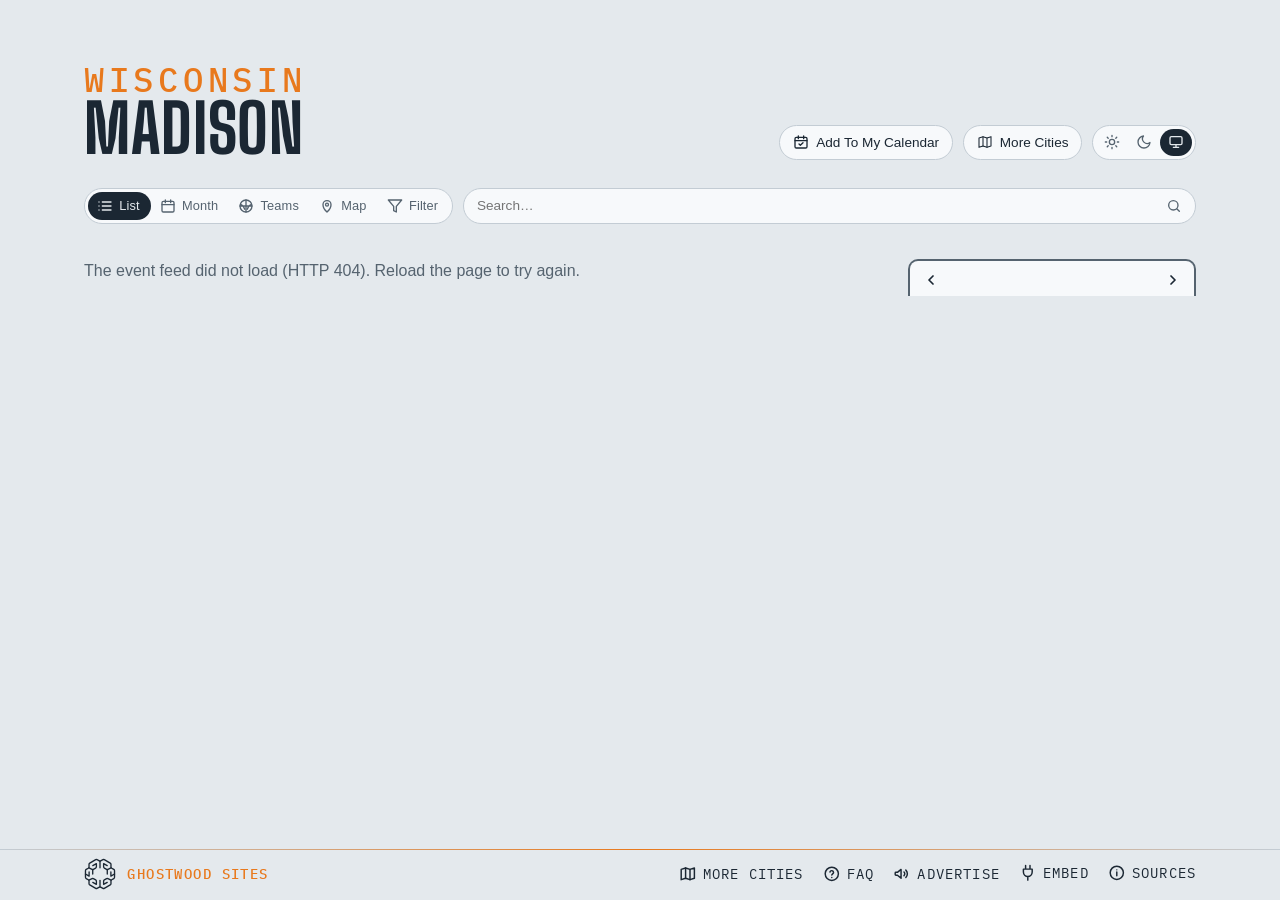
==== site/index.html @ 5ae44efc "Refresh wording: "once a day" on Sources, the calendar note and Advertise The sites rebuild once a d" ====
<!DOCTYPE html>
<html lang="en">
<head>
<meta charset="utf-8">
<meta name="viewport" content="width=device-width, initial-scale=1, viewport-fit=cover">
<!-- browser chrome matches the page; app.js repoints both when a theme is
     chosen by hand -->
<meta name="theme-color" media="(prefers-color-scheme: light)" content="#edf1f4" data-light="#edf1f4">
<meta name="theme-color" media="(prefers-color-scheme: dark)" content="#141a20" data-dark="#141a20">
<link rel="manifest" href="manifest.webmanifest">
<link rel="apple-touch-icon" href="apple-touch-icon.png">
<meta name="apple-mobile-web-app-title" content="Madison Events">
<meta name="mobile-web-app-capable" content="yes">
<script>
  // Before the first paint: the theme (light, dark, or system — nothing set,
  // prefers-color-scheme decides); app.js applyTheme keeps the pill in sync.
  try {
    var t = localStorage.getItem('lqa-theme');
    if (t === 'light' || t === 'dark') document.documentElement.dataset.theme = t;
  } catch (e) { /* no storage — system it is */ }
</script>
<!-- Google tag (gtag.js) — the here.events GA4 property, one stream for the map and every city; reports split by hostname -->
<script async src="https://www.googletagmanager.com/gtag/js?id=G-BTQFXS68HN"></script>
<script>
  window.dataLayer = window.dataLayer || [];
  function gtag(){dataLayer.push(arguments);}
  gtag('js', new Date());
  gtag('config', 'G-BTQFXS68HN');
</script>
<title>Madison Events — Camp Randall, the Kohl Center, the Overture &amp; the music rooms</title>
<meta name="description" content="What's on in Madison — Camp Randall, the Kohl Center, the Overture Center, the Sylvee and the music rooms, with the Badgers', Forward Madison's and the Milwaukee clubs' seasons. Calendar, iCal feed, and embeddable widget.">
<!-- the site's own address and what a shared link shows: name, line, and the share card (share.png, 1200×630, scripts/share-card.mjs) -->
<link rel="canonical" href="https://madison.here.events/">
<meta property="og:type" content="website">
<meta property="og:site_name" content="Madison Events">
<meta property="og:title" content="Madison Events">
<meta property="og:description" content="What's on in Madison — Camp Randall, the Kohl Center, the Overture Center, the Sylvee and the music rooms, with the home teams' seasons.">
<meta property="og:url" content="https://madison.here.events/">
<meta property="og:image" content="https://madison.here.events/share.png">
<meta property="og:image:width" content="1200">
<meta property="og:image:height" content="630">
<meta name="twitter:card" content="summary_large_image">
<link rel="icon" href="favicon.svg" type="image/svg+xml">
<link rel="preconnect" href="https://fonts.googleapis.com">
<link rel="preconnect" href="https://fonts.gstatic.com" crossorigin>
<link href="https://fonts.googleapis.com/css2?family=Big+Shoulders:opsz,wght@10..72,500;10..72,700&family=IBM+Plex+Mono:wght@400;500&display=swap" rel="stylesheet">
<link rel="stylesheet" href="styles.css?v=__V__">
<link rel="alternate" type="text/calendar" href="events.ics" title="Madison Events">
</head>
<body>

<!-- the Ghostwood Labs mark, drawn once; the masthead and the footer <use> it -->
<svg width="0" height="0" style="position:absolute" aria-hidden="true">
  <symbol id="gw-mark" viewBox="0 0 576 576">
    <g fill="none" stroke="currentColor" stroke-width="24" stroke-linecap="round" stroke-linejoin="round">
      <path d="M300.19 51.03A26 26 0 0 1 275.81 51.03L235.63 29.71A26 26 0 0 0 210.57 30.08L103.63 91.02A26 26 0 0 0 90.5 113.61L90.5 161.4A26 26 0 0 1 77.38 183.98L39.62 205.52A26 26 0 0 0 26.5 228.1L26.5 347.9A26 26 0 0 0 39.62 370.48L77.38 392.02A26 26 0 0 1 90.5 414.6L90.5 462.39A26 26 0 0 0 103.63 484.98L210.57 545.92A26 26 0 0 0 235.63 546.29L275.81 524.97A26 26 0 0 1 300.19 524.97L340.37 546.29A26 26 0 0 0 365.43 545.92L472.37 484.98A26 26 0 0 0 485.5 462.39L485.5 414.6A26 26 0 0 1 498.62 392.02L536.38 370.48A26 26 0 0 0 549.5 347.9L549.5 228.1A26 26 0 0 0 536.38 205.52L498.62 183.98A26 26 0 0 1 485.5 161.4L485.5 113.61A26 26 0 0 0 472.37 91.02L365.43 30.08A26 26 0 0 0 340.37 29.71L300.19 51.03Z"/>
      <path d="M288 57.5L288 177.5"/>
      <path d="M288 518.5L288 403.5"/>
      <path d="M90.5 176.5L144.63 204.58A26 26 0 0 0 169.19 204.26L209.58 181.92A26 26 0 0 0 223 159.17L223 101.5L158.5 137.5"/>
      <path d="M485.5 176.5L431.37 204.58A26 26 0 0 1 406.81 204.26L366.42 181.92A26 26 0 0 1 353 159.17L353 101.5L417.5 137.5"/>
      <path d="M157 211L157 287.5"/>
      <path d="M419 211L419 287.5"/>
      <path d="M90.5 399.5L144.63 371.42A26 26 0 0 1 169.19 371.74L209.58 394.08A26 26 0 0 1 223 416.83L223 474.5L158.5 438.5"/>
      <path d="M485.5 399.5L431.37 371.42A26 26 0 0 0 406.81 371.74L366.42 394.08A26 26 0 0 0 353 416.83L353 474.5L417.5 438.5"/>
      <path d="M26.5 288L92 325.5L92 250.5"/>
      <path d="M549.5 288L484 325.5L484 250.5"/>
    </g>
  </symbol>
</svg>

<header class="masthead">
  <!-- no picture behind the name yet (lqa's is a line drawing of Seattle Center from the air; a Madison one — the Capitol dome between the lakes — is to come) -->
  <div class="masthead-text">
    <p class="eyebrow" data-teams="Madison">Wisconsin</p> <!-- no neighbourhood here, so the state stands over the city (the Everett pattern, Steve 2026-10-11); the Teams view reads "Madison" over "Hometown Teams" -->
    <h1>Madison</h1> <!-- one line on any screen -->
  </div>
  <!-- the masthead's tools: the theme pill alone (Steve, 2026-09-16 — the
       season calendar and Add To My Calendar chips moved down into the bar) -->
  <div class="masthead-tools">
  <!-- Add To My Calendar (Steve, 2026-10-26: it "should move here", beside More Cities; in the bar from 2026-09-16 until then): its pop (#subscribePop, in the bar) hangs under this button, placed by app.js placeSubscribePop -->
  <button id="subscribeBtn" class="chip" type="button" aria-expanded="false" aria-controls="subscribePop" title="Subscribe in your calendar app">
    <svg viewBox="0 0 24 24" fill="none" stroke="currentColor" stroke-width="2" stroke-linecap="round" stroke-linejoin="round" aria-hidden="true"><rect x="3" y="5" width="18" height="16" rx="2"/><path d="M8 3v4M16 3v4M3 10h18M9 15l2 2 4-4"/></svg>
    <span>Add To My Calendar</span>
  </button>
  <!-- the home teams' seasons, home and away (the Teams view below the bar) -->
  <!-- the theme pill: light, dark, system (Steve, 2026-09-15; app.js applyTheme) -->
  <div id="themeToggle" class="theme-toggle" role="radiogroup" aria-label="Color theme" data-active="system">
    <button type="button" role="radio" aria-checked="true" data-theme="light" title="Light">
      <svg viewBox="0 0 24 24" fill="none" stroke="currentColor" stroke-width="2" stroke-linecap="round" aria-hidden="true"><circle cx="12" cy="12" r="4"/><path d="M12 2v2M12 20v2M4.9 4.9l1.4 1.4M17.7 17.7l1.4 1.4M2 12h2M20 12h2M4.9 19.1l1.4-1.4M17.7 6.3l1.4-1.4"/></svg>
    </button>
    <button type="button" role="radio" aria-checked="false" data-theme="dark" title="Dark">
      <svg viewBox="0 0 24 24" fill="none" stroke="currentColor" stroke-width="2" stroke-linecap="round" stroke-linejoin="round" aria-hidden="true"><path d="M21 12.8A9 9 0 1 1 11.2 3a7 7 0 0 0 9.8 9.8z"/></svg>
    </button>
    <button type="button" role="radio" aria-checked="false" data-theme="system" title="System">
      <svg viewBox="0 0 24 24" fill="none" stroke="currentColor" stroke-width="2" stroke-linecap="round" stroke-linejoin="round" aria-hidden="true"><rect x="3" y="4" width="18" height="12" rx="2"/><path d="M8 20h8M12 16v4"/></svg>
    </button>
    <span class="theme-knob" aria-hidden="true"></span>
  </div>
  </div>
</header>

<!-- one row of matching chips: the view switch, filters, search, the clubs, the season calendar chip.
     The subscribe pop lives in the bar's markup but hangs under the masthead's Add To My Calendar button (app.js places it). -->
<!-- the bar, and the panel that floats open beneath it (over the content,
     which stays put) -->
<div class="filter-area">
<!-- one slim line standing in for the masthead once it has scrolled off
     (app.js shows it, with the Top button, and raises --barh to match) -->
<!-- the masthead, folded into one line once it has scrolled off: eyebrow, title, stamp -->
<div class="bar-title" hidden><span class="bar-eyebrow" data-teams="Madison">Wisconsin</span><span class="bar-name">Madison</span><span class="bar-eyebrow" id="barUpdated"></span></div>
<nav class="filterbar" aria-label="Filters">
  <label class="search-wrap">
    <input id="searchBox" type="search" placeholder="Search…" aria-label="Search events by venue, team, or type" autocomplete="off">
    <svg viewBox="0 0 24 24" fill="none" stroke="currentColor" stroke-width="2" stroke-linecap="round" stroke-linejoin="round" aria-hidden="true"><circle cx="11" cy="11" r="7"/><path d="m20 20-3.5-3.5"/></svg>
  </label>
  <!-- the view switch: the events list | the home teams' seasons, a two-stop pill like the theme's -->
  <div id="viewToggle" class="theme-toggle view-toggle" role="radiogroup" aria-label="View" data-active="events"><!-- List · Month · Teams (Steve, 2026-09-14; words beside the icons when the bar has room, 2026-10-24): Month is the list with the month calendar; app.js remembers the choice -->
    <button id="eventsBtn" type="button" role="radio" aria-checked="true" data-view="events" title="Events">
      <svg viewBox="0 0 24 24" fill="none" stroke="currentColor" stroke-width="2" stroke-linecap="round" stroke-linejoin="round" aria-hidden="true"><path d="M8 6h13M8 12h13M8 18h13M3 6h.01M3 12h.01M3 18h.01"/></svg><span class="vt-label">List</span>
    </button>
    <button id="monthBtn" type="button" role="radio" aria-checked="false" data-view="month" aria-controls="calBox" title="Month — the month's events on a calendar">
      <svg viewBox="0 0 24 24" fill="none" stroke="currentColor" stroke-width="2" stroke-linecap="round" stroke-linejoin="round" aria-hidden="true"><rect x="3" y="5" width="18" height="16" rx="2"/><path d="M8 3v4M16 3v4M3 10h18"/></svg><span class="vt-label">Month</span>
    </button>
    <button id="teamsBtn" type="button" role="radio" aria-checked="false" data-view="teams" aria-controls="teamsView" title="Home Teams — season schedules, every game, home and away">
      <svg viewBox="0 0 24 24" fill="none" stroke="currentColor" stroke-width="2" stroke-linecap="round" stroke-linejoin="round" aria-hidden="true"><circle cx="12" cy="12" r="9"/><path d="M3.6 9.5c3 1 5.4 3.6 6.3 7.3M20.4 9.5c-3 1-5.4 3.6-6.3 7.3M12 3v18M3 12h18"/></svg><span class="vt-label">Teams</span>
    </button>
    <button id="mapBtn" type="button" role="radio" aria-checked="false" data-view="map" aria-controls="mapView" title="Map — where the venues are">
      <svg viewBox="0 0 24 24" fill="none" stroke="currentColor" stroke-width="2" stroke-linecap="round" stroke-linejoin="round" aria-hidden="true"><path d="M12 21s-6-5.5-6-11a6 6 0 0 1 12 0c0 5.5-6 11-6 11z"/><circle cx="12" cy="10" r="2.2"/></svg><span class="vt-label">Map</span>
    </button>
    <button id="filterToggle" class="vt-filter" type="button" aria-expanded="false" aria-controls="filterPanel" title="Filters">
      <svg viewBox="0 0 24 24" fill="none" stroke="currentColor" stroke-width="2" stroke-linecap="round" stroke-linejoin="round" aria-hidden="true"><path d="M22 3H2l8 9.46V19l4 2v-8.54z"/></svg>
      <span class="vt-label">Filter</span>
    </button>
    <span class="theme-knob" aria-hidden="true"></span>
  </div>
  <div id="subscribePop" class="pop" hidden>
      <label class="pop-filter" id="subFilterRow" hidden>
        <input type="checkbox" id="subUseFilter" checked> Include my filter choices
      </label>
      <!-- one row of three: the calendar you'd add to, each with its own
           icon and name -->
      <div class="pop-tiles">
        <!-- the webcal: link — Apple Calendar on a Mac, iPhone or iPad (and any
             other desktop calendar app that claims webcal) -->
        <a id="webcalLink" class="tile" href="#" title="macOS / iOS Calendar (or whichever calendar app handles webcal links)">
          <img class="tile-logo" src="https://www.google.com/s2/favicons?domain=www.apple.com&amp;sz=128" alt="" width="64" height="64">
          <span>Apple</span>
        </a>
        <!-- Google Calendar's own icon (its favicon is a small upscaled one); Outlook's favicon, as for the venue marks -->
        <a id="gcalLink" class="tile" href="#" target="_blank" rel="noopener" title="Google Calendar">
          <img class="tile-logo" src="https://ssl.gstatic.com/calendar/images/dynamiclogo_2020q4/calendar_31_2x.png" alt="" width="64" height="64">
          <span>Google</span>
        </a>
        <a id="outlookLink" class="tile" href="#" target="_blank" rel="noopener" title="Outlook">
          <img class="tile-logo" src="https://www.google.com/s2/favicons?domain=outlook.live.com&amp;sz=128" alt="" width="64" height="64">
          <span>Outlook</span>
        </a>
      </div>
      <!-- the other ways in, as chips under the row -->
      <div class="pop-tools">
        <a id="qrBtn" class="chip" href="#" aria-expanded="false" title="QR code for your phone">
          <svg viewBox="0 0 24 24" fill="none" stroke="currentColor" stroke-width="1.8" aria-hidden="true">
            <rect x="4" y="4" width="6" height="6"/><rect x="14" y="4" width="6" height="6"/>
            <rect x="4" y="14" width="6" height="6"/>
            <path d="M14 14h2.5v2.5H14zM17.5 17.5H20V20h-2.5zM14 20h1M20 14v1"/>
          </svg>
          <span>QR Code</span>
        </a>
        <a id="copyIcs" class="chip" href="#" title="Copy the feed link">
          <svg viewBox="0 0 24 24" fill="none" stroke="currentColor" stroke-width="1.8" stroke-linecap="round" aria-hidden="true">
            <path d="M10 13a5 5 0 0 0 7.54.54l3-3a5 5 0 0 0-7.07-7.07l-1.72 1.71"/>
            <path d="M14 11a5 5 0 0 0-7.54-.54l-3 3a5 5 0 0 0 7.07 7.07l1.71-1.71"/>
          </svg>
          <span>Copy Link</span>
        </a>
      </div>
      <div id="qrPanel" class="qr-panel" hidden>
        <div id="qrImg" role="img" aria-label="QR code for the calendar feed"></div>
        <p class="pop-note">Scan with your phone to subscribe there.</p>
      </div>
      <p class="pop-note">Refreshed once a day. Your calendar picks up changes on its own schedule.</p>
  </div>
  <!-- the home teams, one pill per club, in the bar itself while the Teams
       view is open (crests only when the names won't fit; app.js sets is-crests) -->
  <div class="team-strip" id="teamStrip" aria-label="Teams"></div>
  <!-- narrow layouts only (app.js hides it when the calendar is docked):
       floats the calendar over the list. Chevron left = opens, right = folds. -->
  <button id="calToggle" class="chip cal-toggle" type="button" aria-expanded="false" aria-controls="calBox" title="Show calendar" hidden>
    <svg viewBox="0 0 24 24" fill="none" stroke="currentColor" stroke-width="2" stroke-linecap="round" stroke-linejoin="round" aria-hidden="true"><rect x="3" y="5" width="18" height="16" rx="2"/><path d="M8 3v4M16 3v4M3 10h18"/></svg>
    <span>Hide calendar</span>
    <svg class="chev" viewBox="0 0 24 24" fill="none" stroke="currentColor" stroke-width="2.2" stroke-linecap="round" stroke-linejoin="round" aria-hidden="true"><path d="M15 6l-6 6 6 6"/></svg>
  </button>
  <!-- the right end of the bar (Steve, 2026-09-16): the season calendar chip (Teams view only); flex order places it after the clubs. Add To My Calendar left the bar for the masthead tools 2026-10-26 (Steve: it "should move here", beside More Cities) -->
  <button id="teamPdfBtn" class="chip" type="button" title="Season calendar — download it as a PDF">
    <svg viewBox="0 0 24 24" fill="none" stroke="currentColor" stroke-width="2" stroke-linecap="round" stroke-linejoin="round" aria-hidden="true"><rect x="3" y="4" width="18" height="17" rx="2"/><path d="M3 9h18M8 2v4M16 2v4M8 13h3M13 13h3M8 17h3M13 17h3"/></svg>
    <span>Season Calendar</span> <!-- Steve, 2026-09-16: named for what it is, not the file type -->
  </button>
</nav>
<!-- the funnel in the bar drops this open below it -->
<div id="filterPanel" class="filter-panel fp-tree" hidden>
  <!-- top row: presets (chips injected by app.js; the one matching the
       current state is lit), the Only Sold Out switch and the Include Holidays
       switch (off by default; US, WA and Seattle holidays from app.js) -->
  <div class="fp-top">
    <div class="fp-presets" id="fpPresets"></div>
    <!-- Only Sold Out: only the events the checker (or a source) marks
         sold out, or within 5% of the house — LQAFilter.ticketState -->
    <!-- these two are switches, not allow boxes like the rows below: Sold Out
         narrows the list to those, Holidays adds days — so they wear a
         different face (.sw) -->
    <label class="fp-switch fp-soldout">
      <input type="checkbox" role="switch" id="soldOnlyToggle" autocomplete="off">
      <span class="sw"></span>
      <span class="fp-name">Only Sold Out</span> <!-- the words Steve set 2026-10-05 ("only sold"), in the panel's Title Case; was "Sold Out (or Nearly)" -->
    </label>
    <label class="fp-switch fp-holidays">
      <input type="checkbox" role="switch" id="holidaysToggle" autocomplete="off">
      <span class="sw"></span>
      <span class="fp-name">Include Holidays</span> <!-- "include holidays", Steve 2026-10-05; was "Holidays" -->
    </label>
  </div>
  <!-- Four groups — Venues (two lists), Event Type under the second, Teams
       (capacity bands keep state + share-code slots but no rows since
       2026-09-22), every row three-state (Steve, 2026-09-22: "check,
       unchecked or X for exclude, same for every filter option, don't auto
       check or uncheck any filters"), worn as a Show | Hide word pair at
       the row's end (third pass the same day, after a three-face box and
       then a tick box + x):
       · Show lit = show these. Shows among venues and
         teams add up (any of them); shown event types then narrow to
         those kinds.
       · Hide lit = never these (the name struck).
       · neither  = no preference.
       One tap sets a word, a second tap on it clears it — no cycling. No
       row ever changes another: no dashes, no greying, no bulk switches
       apart from a group's own Show All / Hide All. The rule is
       LQAFilter.matchesFilter; the pair is a role="group" of two
       aria-pressed buttons (app.js filterRow). No counts on the rows
       (Steve, 2026-09-22). The everyday way to hide things is on
       the event sheet (Hide chips + Undo), with the view note above the list
       saying what is hidden. -->
  <div class="fp-cols">
    <div class="fp-group">
      <h3>Campus &amp; Downtown<span class="fp-allnone"><button type="button" class="fp-set" data-scope="campus" data-on="1">Show All</button><i>·</i><button type="button" class="fp-set" data-scope="campus" data-on="0">Hide All</button></span></h3>
      <div id="panelVenues" class="fp-list"><!-- the venue rows, injected by app.js --></div>
    </div>
    <div class="fp-group">
      <h3>Music Rooms<span class="fp-allnone"><button type="button" class="fp-set" data-scope="town" data-on="1">Show All</button><i>·</i><button type="button" class="fp-set" data-scope="town" data-on="0">Hide All</button></span></h3>
      <div id="panelVenuesTown" class="fp-list"><!-- the music rooms across the city and the suburban houses (city.js area: 'town'), injected by app.js --></div>
      <h3>Event Type<span class="fp-allnone"><button type="button" class="fp-set" data-scope="type" data-on="1">Show All</button><i>·</i><button type="button" class="fp-set" data-scope="type" data-on="0">Hide All</button></span></h3>
      <div id="panelBadges" class="fp-list"><!-- the five kinds (city.js TYPES), injected by app.js --></div>
    </div>
    <div class="fp-group">
      <h3>Home Teams<span class="fp-allnone"><button type="button" class="fp-set" data-scope="team" data-on="1">Show All</button><i>·</i><button type="button" class="fp-set" data-scope="team" data-on="0">Hide All</button></span></h3>
      <div id="panelTeams" class="fp-list"><!-- team rows injected by app.js: Silvertips, AquaSox, Wolfpack, Trojans --></div>
      <h3>Festivals<span class="fp-allnone"><button type="button" class="fp-set" data-scope="fest" data-on="1">Show All</button><i>·</i><button type="button" class="fp-set" data-scope="fest" data-on="0">Hide All</button></span></h3>
      <div id="panelFestivals" class="fp-list"><!-- festival venues (city.js festival: true) — none in Madison yet, so app.js hides the heading --></div></div>
    </div>
  </div>
</div>
</div>

<section class="agenda" aria-label="Upcoming events">
  <!-- the view note: one plain line, only while the view is not the usual one,
       saying what is hidden or added compared with it, with a way back
       (app.js renderViewNote) -->
  <div id="viewNote" class="view-note" hidden><span id="viewNoteText"></span><button id="viewNoteReset" type="button" class="chip">Usual View</button></div>
  <div class="agenda-layout">
    <ol id="agenda"><li class="empty">Loading events…</li></ol>
    <aside class="cal-side" aria-label="Month calendar">
      <!-- on narrow layouts this floats over the list (opened from the
           calendar chip at the right end of the filter bar); on the wide
           layout it's docked here -->
      <div class="cal" id="calBox">
        <!-- the card's header: ‹ month name › (Today is a floater at the lower right, shown when the list has left today) -->
        <div class="cal-head" id="calHead" aria-label="Change months">
          <button id="calPrev" type="button" aria-label="Previous month">
            <svg viewBox="0 0 24 24" fill="none" stroke="currentColor" stroke-width="2.6" stroke-linecap="round" stroke-linejoin="round" aria-hidden="true"><path d="M15 6l-6 6 6 6"/></svg>
          </button>
          <button class="cal-cur" id="calCur" type="button" aria-live="polite" title="Pick a month and year"></button> <!-- opens the month/year picker (app.js openMonthPick; Steve, 2026-09-15) -->
          <button id="calNext" type="button" aria-label="Next month">
            <svg viewBox="0 0 24 24" fill="none" stroke="currentColor" stroke-width="2.6" stroke-linecap="round" stroke-linejoin="round" aria-hidden="true"><path d="M9 6l6 6-6 6"/></svg>
          </button>
        </div>
        <div id="calGrid" class="cal-months"><!-- one .cal-month card per month, from app.js --></div>
        <!-- TODAY: a tab out of the card's foot, the odds tab's cut (Steve, 2026-09-15); app.js placeTodayTab moves it under the month board in the month view -->
        <button id="calToday" type="button" class="cal-today-tab" title="Back to today: the current month, past days put away" hidden>
      <svg viewBox="0 0 24 24" fill="none" stroke="currentColor" stroke-width="2" stroke-linecap="round" stroke-linejoin="round" aria-hidden="true"><rect x="3" y="5" width="18" height="16" rx="2"/><path d="M8 3v4M16 3v4M3 10h18"/><circle cx="12" cy="15.5" r="1.6" fill="currentColor" stroke="none"/></svg>
      <span>Today</span>
    </button>
      </div>
    </aside>
  </div>
  <!-- the month view (the calendar stop of the view pill): one continuous
       grid of weeks from this month on, square days carrying their events'
       names, a sticky ‹ MONTH › header naming the month at the top of the
       window (its name opens the month / year picker), and more months
       appended as you scroll — no end (app.js renderBoard). A tapped day
       opens a card listing everything on it (openDayPop). -->
  <section id="monthBoard" class="month-board" aria-label="Month calendar" hidden>
    <div id="mbSticky" class="mb-sticky">
      <div class="cal-head mb-head" aria-label="Change months">
        <button id="mbPrev" type="button" aria-label="Previous month">
          <svg viewBox="0 0 24 24" fill="none" stroke="currentColor" stroke-width="2.6" stroke-linecap="round" stroke-linejoin="round" aria-hidden="true"><path d="M15 6l-6 6 6 6"/></svg>
        </button>
        <button class="cal-cur" id="mbCur" type="button" aria-live="polite" title="Pick a month and year"></button>
        <button id="mbNext" type="button" aria-label="Next month">
          <svg viewBox="0 0 24 24" fill="none" stroke="currentColor" stroke-width="2.6" stroke-linecap="round" stroke-linejoin="round" aria-hidden="true"><path d="M9 6l6 6-6 6"/></svg>
        </button>
      </div>
    </div>
    <div id="mbGrid" class="mb-months"></div> <!-- one .mb-month block per month, appended by app.js appendMonth -->
    <div id="mbSentinel" class="mb-sentinel" aria-hidden="true"></div>
  </section>
</section>

<!-- the Map view (Steve, 2026-10-24): the ground with a pin on every room, sized by
     its upcoming events under the filters in force; a tapped pin opens its card.
     Drawn by local-map.js from local-map.json (scripts/build-local-map.mjs — the
     shoreline, lakes and main roads read once from OpenStreetMap at build time)
     — no tiles, nothing fetched off-site -->
<section id="mapView" class="local-map" hidden aria-label="Map of the venues">
  <div class="lm-frame">
    <svg id="lmSvg" viewBox="0 0 1000 1000" preserveAspectRatio="xMidYMid meet" role="img" aria-label="Madison with the venues marked"></svg>
    <div class="lm-zoom" aria-label="Zoom">
      <button type="button" data-z="in" title="Zoom in" aria-label="Zoom in">+</button>
      <button type="button" data-z="out" title="Zoom out" aria-label="Zoom out">−</button>
      <button type="button" data-z="fit" title="The whole map" aria-label="The whole map"><svg viewBox="0 0 24 24" fill="none" stroke="currentColor" stroke-width="2" stroke-linecap="round" stroke-linejoin="round" aria-hidden="true"><path d="M4 9V5a1 1 0 0 1 1-1h4M15 4h4a1 1 0 0 1 1 1v4M20 15v4a1 1 0 0 1-1 1h-4M9 20H5a1 1 0 0 1-1-1v-4"/></svg></button>
      <button type="button" data-z="me" title="Find my location" aria-label="Find my location" aria-pressed="false"><svg viewBox="0 0 24 24" fill="none" stroke="currentColor" stroke-width="2" stroke-linecap="round" stroke-linejoin="round" aria-hidden="true"><circle cx="12" cy="12" r="6"/><circle cx="12" cy="12" r="1.6" fill="currentColor"/><path d="M12 2v4M12 18v4M2 12h4M18 12h4"/></svg></button> <!-- the visitor's own spot: the browser's Geolocation API on their say-so (local-map.js), no service behind it — Steve, 2026-10-25 -->
    </div>
  </div>
  <p class="lm-caption" id="lmCaption"><span></span></p>
</section>

<!-- the Teams view: in place of the agenda while the Teams chip is on. A
     strip of the home teams, a bar naming a picked opponent, then the season
     in the agenda's own day/card markup (app.js renderTeams) -->
<section class="teams" id="teamsView" aria-label="Team schedules" hidden>
  <div class="teams-layout">
    <!-- the club's form block — record, standing, news, or the game in
         progress — above the list and the calendar alike (app.js renderTeamForm) -->
    <div id="teamHeadTop"></div> <!-- the block's spot in the flow: once it scrolls under the bar the block pins and goes compact (app.js markStuck) -->
    <div id="teamHead"></div>
    <!-- the printed poster's banner and legend (the PDF chip; print only) -->
    <div id="printHead" class="print-head" aria-hidden="true"></div>
    <div class="team-main">
      <div class="team-focus" id="teamFocus" hidden></div>
      <ol id="teamSched" class="team-sched"></ol>
    </div>
    <!-- the season at a glance, poster-style, in place of the list while the
         bar's Calendar chip is on: every month as a card, home games solid,
         away games pale, each cell the opponent and the time (app.js renderTeamCal) -->
    <div class="team-cal" id="teamCal" aria-label="Season calendar" hidden></div>
    <div id="printFoot" class="print-foot" aria-hidden="true"></div>
  </div>
</section>

<!-- a word after hiding something from the sheet, with Undo (app.js toast) -->
<div id="toast" class="toast" role="status" aria-live="polite" hidden><span id="toastText"></span><button id="toastUndo" type="button">Undo</button></div>

<!-- pinned to the bottom edge; Sources (the info mark) and Embed open upward from it,
     floating over the list -->
<footer>
  <!-- Two floaters centred just above this pinned footer, styled like the
       bar's chips. Today: back to now (the current month, past days put
       away, the list at its nearest day), shown only while the list has
       left today. Top: shown once the masthead has scrolled off. app.js
       toggles hidden on both; on narrow screens they drop their labels. -->
  <div class="floaters">
    <button id="toTop" type="button" class="chip" title="Back to top" aria-label="Back to top" hidden>
      <svg viewBox="0 0 24 24" fill="none" stroke="currentColor" stroke-width="2.2" stroke-linecap="round" stroke-linejoin="round" aria-hidden="true"><path d="M12 19V5M5 12l7-7 7 7"/></svg>
      <span>Top</span>
    </button>
  </div>
  <div class="foot-inner">
  <a class="gw" href="https://ghostwoodlabs.com/" target="_blank" rel="noopener" title="Ghostwood Labs"> <!-- the mark and the name are one link, opening a new tab (Steve, 2026-10-05: "any click on the gwl branding should open a new tab"); linked to the company site 2026-10-04, the day ghostwoodlabs.com went live -->
  <svg class="gw-logo" aria-hidden="true"><use href="#gw-mark"/></svg>
  <p class="gw-credit"><strong>Ghostwood Sites</strong></p>
  </a>
  <div class="foot-links"> <!-- Advertise, Embed, Sources as one thing at the row's right end, the credit at its left (the "Updated" stamp between them was removed 2026-10-05, Steve) -->
  <!-- the questions page, behind a question mark (Steve, 2026-10-28: "creating a FAQ page") -->
  <a class="foot-link" id="faq" href="faq.html" title="Questions about this calendar">
    <svg viewBox="0 0 24 24" fill="none" stroke="currentColor" stroke-width="2" stroke-linecap="round" stroke-linejoin="round" aria-hidden="true"><circle cx="12" cy="12" r="9"/><path d="M9.5 9.5a2.5 2.5 0 0 1 4.9.7c0 1.7-2.4 2.1-2.4 3.6M12 17h.01"/></svg>
    <span>FAQ</span>
  </a>
  <!-- advertising: a megaphone, to the placeholder sales page (Steve, 2026-09-15) -->
  <a class="foot-link" id="advertise" href="advertise.html" title="Advertise on this calendar">
    <svg viewBox="0 0 24 24" fill="none" stroke="currentColor" stroke-width="2" stroke-linecap="round" stroke-linejoin="round" aria-hidden="true"><path d="M3 11v2a1 1 0 0 0 1 1h2l5 4V6L6 10H4a1 1 0 0 0-1 1z"/><path d="M15 9.5a3.5 3.5 0 0 1 0 5"/><path d="M17.5 7a7 7 0 0 1 0 10"/></svg>
    <span>Advertise</span>
  </a>
  <!-- the sources, behind an info mark that opens upward like Embed -->
  <details class="share info" id="sources">
    <summary title="Where the listings come from">
      <svg viewBox="0 0 24 24" fill="none" stroke="currentColor" stroke-width="2" stroke-linecap="round" stroke-linejoin="round" aria-hidden="true"><circle cx="12" cy="12" r="9"/><path d="M12 11v5M12 8h.01"/></svg>
      <span>Sources</span>
    </summary>
    <div class="share-body info-body">
      <div class="share-cols">
        <div>
          <h3>Ticketing feeds</h3>
          <p>Ticketmaster, room by room — United Center, Soldier Field, Wrigley Field, Rate Field, Wintrust Arena, the Loop theatres, the music rooms from Pilsen to Uptown, and Rosemont, Ravinia and Bridgeview. Church events are left out.</p>
        </div>
        <div>
          <h3>Venue calendars</h3>
          <p>None yet — the rooms whose shows Ticketmaster never lists (Thalia Hall's and the Empty Bottle's own box office, the Hideout, the Old Town School) are the next thing to add.</p>
        </div>
        <div>
          <h3>Game dates</h3>
          <p>ESPN for the Bears, Bulls, Fire, Sky and Stars, MLB’s stats API for the Cubs and White Sox (first-pitch times and the standings), and the NHL’s for the Blackhawks.</p>
        </div>
        <div>
          <h3>The final word</h3>
          <p>Refreshed once a day. Every listing links to the venue or ticket page — check there before you go.</p>
        </div>
      </div>
        <div>
          <h3>The map</h3>
          <p>The shoreline, the lakes and the main roads are © <a href="https://www.openstreetmap.org/copyright" target="_blank" rel="noopener">OpenStreetMap</a> contributors (ODbL), drawn here as one file made at build time — no map tiles, nothing fetched from anywhere else. Venues are placed from their street addresses.</p>
        </div>
    </div>
  </details>
  <details class="share" id="embed">
    <summary>
      <svg class="plug" viewBox="0 0 24 24" fill="none" stroke="currentColor" stroke-width="2" stroke-linecap="round" stroke-linejoin="round" aria-hidden="true"><path d="M9 2v5M15 2v5M6 7h12v4a6 6 0 0 1-12 0V7zM12 17v5"/></svg>
      <span>Embed</span>
    </summary>
    <div class="share-body">
      <div class="share-cols">
        <div>
          <h3>Events widget</h3>
          <p>Drop these two lines into any page and the next events render in place.
            Style it with the <code>evt-ev-</code> CSS classes.</p>
<pre><code>&lt;div id="madison-events"&gt;&lt;/div&gt;
&lt;script src="https://madison.here.events/embed.js" data-max="8" defer&gt;&lt;/script&gt;</code></pre>
        </div>
        <div>
          <h3>Data feeds</h3>
          <p>The raw data behind this page, fetchable from anywhere (CORS is open):</p>
          <ul class="feed-list">
            <li><code>events.json</code> — <a href="events.json">JSON feed</a></li>
            <li><code>events.ics</code> — <a href="events.ics">iCalendar feed</a></li>
          </ul>
          <p>Google and Outlook don't have feed formats of their own — they subscribe
            to the iCalendar feed. The <em>Add To My Calendar</em> button up top has
            one-click links for both.</p>
        </div>
        <div>
          <h3>Filter links</h3>
          <p>A link that opens this page with the filters you have set right now
            (<code>?f=…</code>) — for a widget's "see all" link, or to share one view.</p>
          <button id="copyFilterLink" class="chip" type="button" title="Copy a link that opens with this exact filter">
            <svg viewBox="0 0 24 24" fill="none" stroke="currentColor" stroke-width="2" stroke-linecap="round" stroke-linejoin="round" aria-hidden="true"><rect x="9" y="9" width="11" height="11" rx="2"/><path d="M5 15V5a2 2 0 0 1 2-2h10"/></svg>
            <span id="copyFilterLabel">Copy Filter Link</span>
          </button>
        </div>
      </div>
    </div>
  </details>
  </div> <!-- /.foot-links -->
  </div>
</footer>

<script src="qrcode.js?v=__V__" defer></script>
<!-- phones: tapping a listing opens this sheet instead of following the
     title link, so every detail and link gets a full-size tap target -->
<div id="sheet" class="sheet" hidden>
  <div class="sheet-back" id="sheetBack"></div>
  <div class="sheet-card" role="dialog" aria-modal="true" aria-labelledby="sheetTitle" tabindex="-1">
    <p class="sheet-venue" id="sheetVenue"></p>
    <h2 class="sheet-title" id="sheetTitle"></h2>
    <p class="sheet-when" id="sheetWhen"></p>
    <p class="sheet-tix" id="sheetTix" hidden><!-- Ticketmaster inventory: "272 of 18,100 tickets left · 614 resale · from $25 · checked Sep 15" (app.js) --></p>
    <p class="sheet-watch" id="sheetWatch" hidden><!-- a home game's TV / radio, from the league (app.js) --></p>
    <div class="sheet-sets-wrap" id="sheetSets" hidden><!-- a festival day's set times, stage by stage (app.js setTimesBlock) --></div>
    <div class="sheet-actions">
      <!-- order: the short chips first so they share a line, the long venue link after (Steve, 2026-09-15) -->
      <a id="sheetTickets" class="btn-cal" href="#" target="_blank" rel="noopener">Tickets</a>
      <!-- the plain way to hide a club's home games (2026-09-20); an Undo toast follows. The venue's own Only / Hide
           chips went 2026-10-26 (Steve: only Tickets and the venue link); the filter panel still has both -->
      <button id="sheetHideTeam" class="chip" type="button" title="Hide this club's home games" hidden></button>
      <button id="sheetTeam" class="chip" type="button" title="This club's whole season in the Teams view" hidden></button>
      <a id="sheetVenueLink" class="chip" href="#" target="_blank" rel="noopener"></a>
      <button id="sheetClose" class="chip" type="button">Close</button>
    </div>
  </div>
</div>

<script src="city.js?v=__V__" defer></script> <!-- the teams, the venues, the words for the place -->
<script src="cities.js?v=__V__" defer></script> <!-- every city on here.events, for the Other Places sheet (generated in lqa, synced) -->
<script src="filter.js?v=__V__" defer></script>
<script src="app.js?v=__V__" defer></script>
<script src="local-map.js?v=__V__" defer></script> <!-- the Map view (after app.js, which lends it LQAHooks) -->
</body>
</html>
---- site/styles.css ----
/* Lower Queen Anne Events — overcast-sky palette, marquee display type. */

:root {
  --sky: #e4e9ed;        /* overcast paper (a step down from #edf1f4, Steve 2026-10-12: "a little less glaring") */
  --mist: #f7f9fb;       /* card surface (was pure white) */
  --ink: #1b2733;        /* Puget ink */
  --ink-soft: #55636f;
  --ink-bright: #1b2733; /* the logo: pure white in the dark palette, ink here */
  --line: #c3ccd4;
  --gold: #e8791d;       /* Space Needle "Galaxy Gold" */
  --gold-soft: #fbe9d8;
  /* Color coding is muted (a step back from the pure primaries) and each
     group keeps to its own family so a dot or stripe reads as what it is:
     venues are cool (blue → violet → teal), event types are warm (yellow →
     orange → red → pink). */
  /* venue hues (chips, grid ticks, agenda tags): a sweep from teal through
     blue and violet to magenta, neighbors alternating light and dark */
  /* all three families sit a step back from the pure primaries: the same
     hues, less glare, so the stripes and ticks read after the titles */
  --v-randall: #9e2e2e; --v-kohl: #2e9e4f; --v-coliseum: #6f2e9e; --v-fieldhouse: #9e902e; --v-breese: #2e8b9e; --v-alliant: #9e2e6b; /* the rooms, one hue each (city.js cssVar), spread round the wheel */
  --v-sylvee: #4a9e2e; --v-overture: #332e9e; --v-orpheum: #9e532e; --v-barrymore: #2e9e74; --v-majestic: #952e9e; --v-highnoon: #879e2e;
  --venue-text: 72%;     /* how much of the venue hue the card's venue label keeps (light mode) */
  --tint: 26%;           /* the venue wash behind a series card (light mode; 13% in the dark palette) */
  --row-a: #f3f6f8; --row-b: #d6dde3; /* the list's rows alternate light and dark grey; only a series keeps its venue's hue (Steve, 2026-10-20) */
  /* event-type hues (calendar ticks, agenda right edge): concerts salmon and
     arts crimson keep clear of the brand orange; movies slate = "quiet" */
  --t-concert: #d9664f;
  --t-sports: #d4b106;
  --t-arts: #b8303f;
  --t-movie: #7a8a99;
  --t-community: #d63f9c;
  --t-expo: #2a9d8f;      /* conventions & expos: turquoise, the one hue the types didn't use */
  --t-bar: #c28a12;       /* bar nights: amber, an ale between the sports yellow and concert salmon */
  --alert: #e02b26;       /* cancelled / postponed notes: plain bright red */
  --barh-base: 3.4rem;   /* the pinned filter bar's height (chips 2.25rem + padding) */
  --titleh: 1.7rem;      /* the bar's title line (1.2rem + .5rem gap), added while scrolled */
  --barh: var(--barh-base); /* what the sticky things below the bar offset by */
  --rule: color-mix(in srgb, var(--line), var(--ink-soft)); /* list dividers: a step brighter than --line */
  /* the scorebug (the live game block, .tf-bug): a light panel in this theme, the broadcast's charcoal in the dark one (Steve, 2026-10-12: the charcoal panel on the light card looked bad) */
  --bug-bg: #f9fafb; --bug-frame: #c9d2da; --bug-ink: #1b2733; --bug-soft: #55636f; --bug-dim: #7c8894; --bug-rowline: #d5dce3; --bug-off: #b3bcc5; --bug-muted: #6b7784; --bug-score-bg: #ffffff; --bug-shadow: rgba(15, 25, 35, .10); --bug-redzone: #c8261f;
  --bug-bw: 1px; --frame: var(--line); --frame-w: 1px; /* the game block's frame and the bug's rules: hairlines in the card's line colour here, the 2px broadcast frame in the dark theme (Steve, 2026-10-12: "soften … the borders in general") */
  --cell-mix: 22%; --cell-ink: var(--ink); --cell-bar: 4px; --cell-shadow: none; /* the bug's team cells: a wash of the club colour with a bar of it at the left and ink type, instead of the solid cell ("soften the colors here") */
  --tick-mix: var(--ink); --tick-pct: 65%; /* the refresh countdown ring: the club's colour mixed toward ink here, toward white on the dark ground (the mix itself is written in the .tf-refresh rule: a token holding var(--team-2) would resolve here on :root, where no club colour exists, and come out empty) */
  --dot: color-mix(in srgb, var(--ink-soft) 40%, transparent); /* the dotted underline under the watch strip's links */
  --display: "Big Shoulders", "Arial Narrow", sans-serif;
  --body: -apple-system, BlinkMacSystemFont, "Segoe UI", "Helvetica Neue", sans-serif;
  --mono: "IBM Plex Mono", ui-monospace, Menlo, monospace;
}
/* Dark palette. Applies when the system prefers dark and the visitor hasn't
   picked Light, or whenever they've picked Dark (the toggle sets
   data-theme on <html>; "system" leaves it unset). The two blocks must
   stay identical — CSS has no way to give one ruleset two unrelated
   conditions. */
@media (prefers-color-scheme: dark) {
  :root:not([data-theme="light"]) {
    color-scheme: dark;
    --sky: #141a20; --mist: #1d252e; --ink: #e8edf1; --ink-soft: #9aa7b2; --ink-bright: #ffffff;
    --line: #333f4a; --gold: #f08a33; --gold-soft: #3a2a1a;
    --v-randall: #ea8686; --v-kohl: #86eaa3; --v-coliseum: #c086ea; --v-fieldhouse: #eadd86; --v-breese: #86d9ea; --v-alliant: #ea86bc; /* the rooms, one hue each (city.js cssVar), spread round the wheel */
    --v-sylvee: #9fea86; --v-overture: #8a86ea; --v-orpheum: #eaa786; --v-barrymore: #86eac4; --v-majestic: #e186ea; --v-highnoon: #d5ea86;
    --venue-text: 100%; --tint: 13%;
    --row-a: #1e252c; --row-b: #2c343c;
    --t-concert: #f0806a; --t-sports: #f2d21b; --t-arts: #d63a4f;
    --t-movie: #8b9db0; --t-community: #e660a8; --t-expo: #4fd1c5; --t-bar: #e3ad3c; --alert: #ff4b3e;
    --bug-bg: #2b2d30; --bug-frame: #c9cdd2; --bug-ink: #f4f4f4; --bug-soft: #d5d8dc; --bug-dim: #b9bec4; --bug-rowline: #5c6167; --bug-off: #6a6d72; --bug-muted: #4a4f56; --bug-score-bg: #fafafa; --bug-shadow: rgba(0, 0, 0, .35); --bug-redzone: #ff7b7b;
  --bug-bw: 2px; --frame: var(--ink-soft); --frame-w: 2px; --cell-mix: 100%; --cell-ink: #fff; --cell-bar: 0px; --cell-shadow: 0 1px 2px rgba(0, 0, 0, .5);
    --bug-bw: 2px; --frame: var(--ink-soft); --frame-w: 2px; --cell-mix: 100%; --cell-ink: #fff; --cell-bar: 0px; --cell-shadow: 0 1px 2px rgba(0, 0, 0, .5);
    --tick-mix: white; --tick-pct: 45%;
    --dot: color-mix(in srgb, var(--ink-soft) 60%, transparent);
  }
}
:root[data-theme="dark"] {
  color-scheme: dark;
  --sky: #141a20; --mist: #1d252e; --ink: #e8edf1; --ink-soft: #9aa7b2; --ink-bright: #ffffff;
  --line: #333f4a; --gold: #f08a33; --gold-soft: #3a2a1a;
  --v-randall: #ea8686; --v-kohl: #86eaa3; --v-coliseum: #c086ea; --v-fieldhouse: #eadd86; --v-breese: #86d9ea; --v-alliant: #ea86bc; /* the rooms, one hue each (city.js cssVar), spread round the wheel */
  --v-sylvee: #9fea86; --v-overture: #8a86ea; --v-orpheum: #eaa786; --v-barrymore: #86eac4; --v-majestic: #e186ea; --v-highnoon: #d5ea86;
  --venue-text: 100%; --tint: 13%;
  --row-a: #1e252c; --row-b: #2c343c;
  --t-concert: #f0806a; --t-sports: #f2d21b; --t-arts: #d63a4f;
  --t-movie: #8b9db0; --t-community: #e660a8; --t-expo: #4fd1c5; --t-bar: #e3ad3c; --alert: #ff4b3e;
  --bug-bg: #2b2d30; --bug-frame: #c9cdd2; --bug-ink: #f4f4f4; --bug-soft: #d5d8dc; --bug-dim: #b9bec4; --bug-rowline: #5c6167; --bug-off: #6a6d72; --bug-muted: #4a4f56; --bug-score-bg: #fafafa; --bug-shadow: rgba(0, 0, 0, .35); --bug-redzone: #ff7b7b;
  --tick-mix: white; --tick-pct: 45%;
  --dot: color-mix(in srgb, var(--ink-soft) 60%, transparent);
}
:root[data-theme="light"] { color-scheme: light; }

* { box-sizing: border-box; }
html { scroll-behavior: smooth; overflow-x: clip; } /* clip: the footer bleeds to the viewport edges */
@media (prefers-reduced-motion: reduce) { html { scroll-behavior: auto; } }
/* the page is 62rem wide, and steps wider on big screens so event names
   get a single line: the calendar column is fixed, so all of the extra
   width goes to the cards (the footer line follows) */
:root { --pagew: 62rem; }
@media (min-width: 1180px) { :root { --pagew: 72rem; } }
@media (min-width: 1360px) { :root { --pagew: 80rem; } }
body {
  /* no bottom padding: the sticky footer is the page's last thing, and any
     padding here would show as a blank band under it once the list is short.
     A column flex at least a viewport tall, so a short page (the Teams view
     with one team) still puts the footer at the bottom edge */
  display: flex; flex-direction: column; min-height: 100vh; min-height: 100dvh;
  margin: 0 auto; padding: 0 1.25rem; max-width: var(--pagew);
  background: var(--sky); color: var(--ink);
  font: 16px/1.55 var(--body);
}
/* flex items refuse to shrink below their content's minimum width, so one
   unwrappable line (a TV listing, the compact bar's title) would push a whole
   section past a phone's edge; let them shrink like blocks */
body > * { min-width: 0; }
a { color: inherit; text-underline-offset: 2px; }
:focus-visible { outline: 2px solid var(--ink-soft); outline-offset: 2px; }

/* ---- masthead ---- */
.masthead {
  display: flex; flex-wrap: wrap; gap: 1.5rem; align-items: flex-end;
  justify-content: space-between; padding: 2.5rem 0 1rem;
}
.eyebrow {
  font-family: var(--mono); font-size: .8rem; letter-spacing: .12em;
  text-transform: uppercase; color: var(--gold); margin: 0 0 .3rem;
}
h1 {
  font-family: var(--display); font-weight: 700; font-size: clamp(2.6rem, 7vw, 4.2rem);
  line-height: .92; text-transform: uppercase; letter-spacing: .01em; margin: 0;
}
.masthead-text { min-width: 0; max-width: 100%; } /* a flex item would grow to its widest line and push past a phone's edge */
/* "More Cities" (See All until 2026-10-13, Other Places until 2026-10-18): the pill before the theme pill, to the same map (Steve, 2026-10-12); in the pinned bar the chip's text folds away and the map glyph stays */
/* Add To My Calendar: the first of the masthead's tools (Steve, 2026-10-26, "should move here" — beside More Cities; in the bar from 2026-09-16 until then), sized like the More Cities pill beside it */
.masthead-tools #subscribeBtn { order: 3; display: inline-flex; align-items: center; gap: .45rem; min-height: calc(1.7rem + 8px); padding: 0 .95em; }
.masthead-tools #subscribeBtn svg { width: 1rem; height: 1rem; flex: none; }
.masthead-tools #subscribeBtn:hover { border-color: var(--ink-soft); }
.bar-title .masthead-tools #subscribeBtn { min-height: 1.7rem; padding: 0 .5em; } /* icon-only in the title line, like the pill (the label rule is .bar-title .masthead-tools .chip span) */
.masthead-tools .see-all { order: 4; display: inline-flex; align-items: center; gap: .45rem; min-height: calc(1.7rem + 8px); padding: 0 .95em; text-decoration: none; }
.masthead-tools .see-all svg { width: 1rem; height: 1rem; fill: none; stroke: currentColor; stroke-width: 1.6; stroke-linejoin: round; stroke-linecap: round; }
.masthead-tools .see-all:hover { border-color: var(--ink-soft); }
.bar-title .masthead-tools .see-all { min-height: 1.7rem; padding: 0 .5em; }
/* the mark and the name as one thing: the mark stretches to the text's
   height (eyebrow + title) and keeps square, in the footer mark's white */
.masthead { --mast-title: clamp(2.6rem, 7vw, 4.2rem); } /* the title's size; the eyebrow and the mark are cut from it */
.masthead h1 { font-size: var(--mast-title); }
/* the picture (Steve, 2026-09-21: line art, the Needle's crown the focus):
   the top of the Space Needle from the Highsmith aerial, traced to single
   smooth lines at build (a gradient-magnitude pass over the photo, see the
   memory note), a 4.5:1 window from the spire tip to the Queen Anne treeline
   with the Needle centred and the Cascades ridge behind
   (design/lqa-masthead-lines-gen.py). The
   drawing is a luminance mask (masthead-lines.png, white = line) over a box
   of ink, so the lines are the palette's own ink in either theme. A band
   behind the masthead, the Needle toward the right, dissolving into the page
   on every side — no hard edge where the art stops (Steve, 2026-09-21) */
.masthead { min-height: 11rem; overflow: hidden; isolation: isolate; } /* a slim band (Steve, 2026-09-20: minimal) */
.masthead-photo { /* the drawing fills the gap between the name and the theme pill (Steve, 2026-10-05: "in all the modes try to make it fill this space"): a flex item between them, as tall as the band (the negative margins reach over the band's padding) */
  order: 1; flex: 1 1 0; align-self: stretch; min-width: 0; z-index: -1;
  margin: -2.5rem 0 -1rem; pointer-events: none;
  background: #fff; opacity: .9; /* white lines on the dark palette, black on the light one (Steve: "white and black with antialiasing") */
  -webkit-mask-image: url(masthead-lines.png), linear-gradient(to right, transparent 0%, #000 10%, #000 92%, transparent 100%), linear-gradient(to bottom, #000 0%, #000 58%, transparent 100%);
  mask-image: url(masthead-lines.png), linear-gradient(to right, transparent 0%, #000 10%, #000 92%, transparent 100%), linear-gradient(to bottom, #000 0%, #000 58%, transparent 100%);
  -webkit-mask-size: auto 100%, 100% 100%, 100% 100%; mask-size: auto 100%, 100% 100%, 100% 100%; /* the drawing at the band's height, however wide the gap: the Needle stays whole, the ridge beside it shows as far as the gap allows */
  -webkit-mask-position: 50% 0%, 0 0, 0 0; mask-position: 50% 0%, 0 0, 0 0; /* the Needle is at the drawing's centre, so its spire is the centre of the gap at every width (Steve, 2026-10-05: "make the center the top of the needle") */
  -webkit-mask-repeat: no-repeat; mask-repeat: no-repeat;
  mask-mode: luminance, alpha, alpha;
  -webkit-mask-composite: source-in; mask-composite: intersect;
}
.masthead-tools { order: 2; }
:root[data-theme="light"] .masthead-photo { background: #000; opacity: .7; }
@media (prefers-color-scheme: light) { :root:not([data-theme="dark"]) .masthead-photo { background: #000; opacity: .7; } }
.masthead-text { position: relative; }
.masthead .eyebrow { font-size: calc(var(--mast-title) * .5); font-weight: 500; letter-spacing: .14em; margin-bottom: .1rem; line-height: 1; } /* "Seattle": half the title's size (Steve, 2026-09-16: twice the quarter it was), a shade bolder */
/* the masthead's tools (Steve, 2026-09-14): Add To My Calendar (back here
   2026-10-26), the More Cities pill and the theme pill at the masthead's
   right end — the bar below keeps its room for the switch, filters, search,
   the clubs and the season calendar chip */
.masthead { position: relative; }
.masthead-tools { display: flex; align-items: center; gap: .6rem; flex: none; margin-left: auto; }
.sub { color: var(--ink-soft); max-width: 34rem; margin: .8rem 0 0; }

.updated { /* the "Updated …" stamp: an eyebrow line under the title, spaced like the one above it */
  margin: .3rem 0 0; min-height: 1em;
}
/* Solid-ink pill with the page background as its text — a dark pill in
   light mode, a light one in dark — softened on hover (the event sheet's
   Tickets button). */
.btn-cal {
  display: inline-flex; align-items: center; gap: .55em; margin: auto 0;
  font: 600 1rem/1 var(--body); color: var(--sky); background: var(--ink);
  border: 0; border-radius: 999px; padding: .85em 1.4em .85em 1.15em; cursor: pointer;
  transition: background .15s, color .15s;
}
.btn-cal svg { width: 1.15em; height: 1.15em; flex: none; }
.btn-cal:hover { background: var(--ink-soft); color: var(--sky); }
/* the subscribe pop: app.js placeSubscribePop fixes it under the masthead's
   Add To My Calendar button (right edges aligned); these are the fallback
   position and the look */
.pop {
  position: absolute; right: 0; top: calc(100% + 1.1rem); z-index: 10;
  width: min(18rem, 100%); background: var(--mist); border: 1px solid var(--line);
  border-radius: 8px; padding: 1rem 1.1rem; box-shadow: 0 8px 28px rgba(15, 25, 35, .18);
  font-size: .92rem;
}
.pop p { margin: 0 0 .6rem; }
.pop > :last-child { margin-bottom: 0; }
/* everything in the pop sits on one centre line: the checkbox row, the
   three named calendar tiles, the QR / Copy Link chips, then the note */
.pop-tiles { display: grid; grid-template-columns: repeat(3, 4.6rem); justify-content: center; gap: .6rem; margin: 0 0 .7rem; }
.pop-tools { display: flex; justify-content: center; gap: .5rem; margin: 0 0 .9rem; }
.pop-tools .chip { display: inline-flex; align-items: center; gap: .4rem; text-decoration: none; padding: .45em .85em; }
.pop-tools .chip svg { width: 1rem; height: 1rem; flex: none; color: var(--gold); }
.pop-tools .chip:hover { border-color: var(--ink-soft); }
/* Copy Link: a check replaces the icon for a moment after copying */
.pop-tools .chip.is-done svg { display: none; }
.pop-tools .chip.is-done::before { content: "✓"; font-weight: 700; line-height: 1; }
.qr-panel { text-align: center; margin-bottom: .6rem; }
#qrImg {
  display: inline-block; width: 170px; height: 170px;
  background: #fff; padding: 6px; border-radius: 8px;
}
#qrImg svg { display: block; width: 100%; height: 100%; }
/* a tile: the service's icon over its name */
.tile {
  display: grid; justify-items: center; gap: .4rem;
  padding: .6rem .3rem .5rem; border: 1px solid var(--line); border-radius: 10px;
  background: var(--sky); text-decoration: none; color: var(--ink-soft);
}
.tile-logo { width: 2.4rem; height: 2.4rem; border-radius: 8px; object-fit: contain; }
.tile span { font-family: var(--mono); font-size: .62rem; text-transform: uppercase; letter-spacing: .08em; line-height: 1; }
.tile:hover { border-color: var(--ink-soft); color: var(--ink); }
/* ---- filter bar: one row of matching chips ---- */
/* Funnel (filters), Reset, Copy link, Add To Calendar, then the theme toggle
   at the right end. position: relative makes the bar the box the subscribe
   pop hangs from. */
.filterbar {
  display: flex; flex-wrap: nowrap; gap: .6rem; align-items: center;
  margin: .75rem 0 0; position: relative;
}
.filterbar > * { flex-shrink: 0; }
.filterbar .chip {
  display: inline-flex; align-items: center; gap: .45rem; min-height: 2.25rem;
  position: relative; /* for the visually-hidden labels in .is-tight */
}
.filterbar .chip svg { width: 1rem; height: 1rem; flex: none; }
.filterbar .chip:not(:disabled):hover { border-color: var(--ink-soft); }
/* the funnel's chevron is the panel's open/closed indicator. Its outline is
   deliberately the same whether or not a filter is active — Reset lighting
   up is the "something's filtered" signal. */
/* The bar can't wrap. When its content wouldn't fit — app.js measures and
   sets .is-tight — the view switch's words go (see .view-toggle); the labeled
   Add To My Calendar chip that used to shed its label here left the bar for
   the masthead 2026-10-26. */
/* the Teams chip is a switch: solid while its view is on show */
/* the view switch: list | month | home teams, a three-stop pill like the theme's (same rules, .view-toggle) */
.view-toggle[data-active="month"] .theme-knob { left: calc(3px + var(--tt)); }
.view-toggle[data-active="teams"] .theme-knob { left: calc(3px + 2 * var(--tt)); }
.view-toggle button[aria-checked="true"] { color: var(--sky); }
/* while the Teams view is up the agenda's own controls step aside — the
   filters, search, the Today floater, Add To Calendar and the phone's calendar chip */
html.teams-open .search-wrap,
html.teams-open .cal-toggle { display: none; } /* Add To Calendar stays: in Teams mode it offers the club's season feed */
html.teams-open #calToday { display: none; }
.cal-side:not(.is-float) .cal { margin-bottom: 1.6rem; } /* room for the TODAY tab below the docked card */
/* the search box: a chip that takes typing, a magnifier at its right end and
   no placeholder; it gives up width first when the row gets tight */
.filterbar .search-wrap { position: relative; display: flex; flex: 1 1 10rem; min-width: 10rem; max-width: none; } /* the whole of the row's slack (Steve, 2026-10-24, "span the full width"; capped at 28rem from 2026-09-15 until then) */ /* takes whatever room the row has left, never less than a word's worth: the chips drop their labels first (is-tight) */
#searchBox {
  width: 100%; font: 500 .85rem/1 var(--body); color: var(--ink); background: var(--mist);
  border: 1px solid var(--line); border-radius: 999px; padding: .5em 2.4em .5em .95em; min-height: 2.25rem;
  -webkit-appearance: none; appearance: none;
}
#searchBox::-webkit-search-cancel-button { margin-right: .2em; }
/* hover and focus both just brighten the edge — no orange ring on a text box */
#searchBox:hover { border-color: var(--ink-soft); }
#searchBox:focus, #searchBox:focus-visible { outline: none; border-color: var(--ink); }
.search-wrap svg {
  position: absolute; right: .85rem; top: 50%; width: 1rem; height: 1rem;
  transform: translateY(-50%); color: var(--ink-soft); pointer-events: none;
}
/* Right end of the bar, left to right: the calendar chip (narrow layouts
   only), then the season calendar chip (DOM order keeps the chips together;
   flex order places them); the search box grows to fill the gap before them.
   Add To My Calendar was the bar's last chip from 2026-09-16 to 2026-10-26. */
#calToggle { order: 2; }
#viewToggle { order: -1; } /* the view switch leads the bar in either mode (Steve, 2026-09-14) */
/* light / dark: a two-stop pill at the bar's right end, the ink knob
   sliding under the stop in effect (the system's side until a click) */
.theme-toggle {
  position: relative; display: inline-flex; order: 5;
  padding: 3px; border: 1px solid var(--line); border-radius: 999px; background: var(--mist);
}
.theme-toggle { --tt: 2rem; cursor: pointer; } /* stop width — wider on phones for the tap target; the rim and the knob are click targets too (a press anywhere steps the pill) */
.theme-toggle button {
  position: relative; z-index: 1; width: var(--tt); height: 1.7rem; cursor: pointer;
  background: none; border: 0; padding: 0; color: var(--ink-soft); border-radius: 999px;
  display: grid; place-items: center;
}
.theme-toggle button svg { width: 1rem; height: 1rem; }
.theme-toggle button[aria-checked="true"] { color: var(--sky); } /* still a click target: any stop flips */
.theme-toggle button:not([aria-checked="true"]):hover { color: var(--ink); }
.theme-knob {
  position: absolute; top: 3px; left: 3px; width: var(--tt); height: calc(100% - 6px);
  border-radius: 999px; background: var(--ink); transition: left .18s; /* ink knob, page-colored icon — like a checked box */
}
.theme-toggle[data-active="dark"] .theme-knob { left: calc(3px + var(--tt)); }
.theme-toggle[data-active="system"] .theme-knob { left: calc(3px + 2 * var(--tt)); }
@media (prefers-reduced-motion: reduce) { .theme-knob { transition: none; } }
/* the view stops carry their words — List · Month · Teams — while the bar has room (Steve, 2026-10-24,
   "span the full width … display text for the icons if there is space"; Kona first, every city the same day):
   is-tight (app.js fitFilterBar / fitTeamStrip) drops them back to icons, and the ink knob is measured under
   the lit stop by app.js placeKnob (--knob-x/--knob-w), whatever its width. After the .theme-toggle rules so
   width: auto wins. */
.view-toggle button { width: auto; min-width: var(--tt); padding: 0 .7rem 0 .55rem; gap: .4rem; display: inline-flex; align-items: center; justify-content: center; }
.view-toggle .vt-label { font: 500 .8rem/1 var(--body); letter-spacing: .01em; white-space: nowrap; }
.filterbar.is-tight .view-toggle button { padding: 0; width: var(--tt); }
.filterbar.is-tight .vt-label { display: none; }
.view-toggle[data-active] .theme-knob { left: var(--knob-x, 3px); width: var(--knob-w, var(--tt)); transition: left .18s, width .18s; }
@media (prefers-reduced-motion: reduce) { .view-toggle[data-active] .theme-knob { transition: none; } }
/* the Filter button rides at the end of the view pill, past a hairline, in every mode (Steve, 2026-10-24,
   "for all sites, and modes combine these"): icon + word like the stops, the word going with is-tight; while
   the panel is open it wears the ink like a knob of its own. It is not a stop: the knob never moves to it. */
.view-toggle .vt-filter { width: auto; min-width: var(--tt); padding: 0 .7rem 0 .55rem; } /* a stop like the others — no divider (Steve, 2026-10-24: "vert lines should be consistent") */
.filterbar.is-tight .view-toggle .vt-filter { width: auto; padding: 0 .35rem 0 .4rem; }
.view-toggle .vt-filter[aria-expanded="true"], .view-toggle .vt-filter[aria-expanded="true"]:hover { background: var(--ink); color: var(--sky); border-radius: 999px; }
/* the bar stays pinned at the top while the list scrolls (--barh is its
   height — the month dividers and the calendar strip stick just below it);
   the panel floats open under it, over the content, which stays put */
.filter-area {
  position: sticky; top: 0; z-index: 30; background: var(--sky);
  padding: .55rem 0 .6rem; margin-top: .2rem;
}
.filter-area .filterbar { margin: 0; }
/* the pinned bar's title: one slim line above the chips in the masthead's
   face, shown once the masthead itself has scrolled off; --titleh is what
   it adds to the bar, and html.is-scrolled adds that to --barh */
.bar-title { /* one size for all three parts */
  display: flex; align-items: baseline; gap: .9rem; white-space: nowrap;
  font-family: var(--display); font-weight: 700; font-size: 1.1rem; line-height: 1.2rem;
  text-transform: uppercase; letter-spacing: .02em; margin: 0 0 .5rem;
}
.bar-title[hidden] { display: none; } /* an author display beats the UA [hidden] rule */
.eyebrow[hidden], .bar-eyebrow[hidden] { display: none; } /* an empty eyebrow (a city with no neighbourhood) takes no room */
.bar-name { min-width: 0; overflow: hidden; text-overflow: ellipsis; } /* the title gives way first */
.bar-eyebrow { /* "Seattle" and "Updated …" in the masthead's eyebrow face */
  flex: none; font-family: var(--mono); font-weight: 400; letter-spacing: .08em; color: var(--gold);
}
#barUpdated { display: none; } /* the stamp is the footer's alone (Steve, 2026-09-16) */
html.is-scrolled { --titleh: 2.2rem; --barh: calc(var(--barh-base) + var(--titleh)); } /* the title line carries the masthead's tools while scrolled (app.js markStuck moves them): 1.7rem chips + the .5rem gap */
/* the tools in the title line: icon-only chips a size down, the theme pill scaled to match, at the line's right end (the pop still hangs from the bar below) */
.bar-title .masthead-tools { align-self: center; margin-left: auto; gap: .4rem; }
.bar-title .masthead-tools .chip { min-height: 1.7rem; padding: .2em .5em; }
.bar-title .masthead-tools .chip span { position: absolute; width: 1px; height: 1px; overflow: hidden; clip: rect(0 0 0 0); white-space: nowrap; }
.bar-title .masthead-tools .chip svg { width: 1rem; height: 1rem; }
.bar-title .theme-toggle { zoom: .8; }
.filter-panel {
  position: absolute; left: 0; right: 0; top: calc(100% + .5rem); z-index: 20;
  background: var(--mist); border: 1px solid var(--line);
  border-radius: 10px; padding: 1rem 1.1rem;
  box-shadow: 0 12px 36px rgba(0, 0, 0, .3);
  max-height: calc(100vh - 8rem); max-height: calc(100dvh - 8rem); overflow-y: auto;
}
/* Kayak-style panel: columns of checkbox rows, Select all | Clear all links
   per group, an "only" link on hover, and an event count on the right. */
/* the groups sit in columns with a rule between them (a rule above, on
   phones, where they stack) */
.fp-cols { display: grid; grid-template-columns: repeat(auto-fit, minmax(18rem, 1fr)); gap: 1.25rem 0; } /* wide enough that no name wraps; tablets get two columns */
.fp-group { padding: 0 1.25rem; min-width: 0; } /* columns share the width evenly; a long name clips with an ellipsis rather than pushing the next column out of the panel (2026-10-18, the neighbourhood rows) */
.fp-group:first-child { padding-left: 0; }
.fp-group:last-child { padding-right: 0; }
.fp-group + .fp-group { border-left: 1px solid var(--line); }
@media (max-width: 640px) {
  .fp-group { padding: 0; }
  .fp-group + .fp-group { border-left: 0; border-top: 1px solid var(--line); padding-top: 1.1rem; }
}
/* top row: preset chips (the lit one matches the current state) with the
   Sold Out and Holidays switches pushed to the right. They are switches, not
   allow boxes like the rows below (one narrows the list, one adds days), so
   they wear a pill-and-knob face instead of the tick box */
.fp-switch { position: relative; display: flex; align-items: center; gap: .5rem; cursor: pointer; }
.fp-switch input { position: absolute; opacity: 0; width: 1px; height: 1px; }
.sw {
  flex: none; width: 2rem; height: 1.15rem; position: relative;
  border: 1.5px solid var(--ink-soft); border-radius: 1rem; background: var(--mist);
  transition: background .15s, border-color .15s;
}
.sw::after {
  content: ""; position: absolute; top: .1rem; left: .1rem; width: .75rem; height: .75rem;
  border-radius: 50%; background: var(--ink-soft); transition: transform .15s, background .15s;
}
.fp-switch input:checked + .sw { background: var(--ink); border-color: var(--ink); }
.fp-switch input:checked + .sw::after { transform: translateX(.85rem); background: var(--mist); }
.fp-switch:hover .sw { border-color: var(--ink); }
.fp-switch input:focus-visible + .sw { outline: 2px solid var(--ink-soft); outline-offset: 2px; }
.fp-top { display: flex; align-items: center; gap: 1rem; padding: 0 1.25rem; margin: 0 0 1.1rem; }
/* one row that scrolls sideways at every width, never wraps (Steve,
   2026-09-22); a right-edge fade (.is-more-right, app.js presetEdge) says
   more chips sit beyond the edge and lifts once scrolled to the end */
.fp-presets { display: flex; flex-wrap: nowrap; align-items: center; gap: .4rem; flex: 1; min-width: 0; overflow-x: auto; scrollbar-width: none; padding: 2px 0; scroll-padding: 0 1rem; }
.fp-presets::-webkit-scrollbar { display: none; }
.fp-presets.is-more-right { -webkit-mask-image: linear-gradient(to right, #000 calc(100% - 2.6rem), transparent); mask-image: linear-gradient(to right, #000 calc(100% - 2.6rem), transparent); }
.fp-preset { flex: none; }
.fp-soldout { margin-left: auto; white-space: nowrap; flex: none; }
.fp-holidays { white-space: nowrap; flex: none; }
.fp-preset { font-size: .8rem; padding: .4em .85em; min-height: 2rem; }
.fp-preset:hover { border-color: var(--ink-soft); }
.fp-preset.is-on { background: var(--ink); color: var(--sky); border-color: var(--ink); }
.fp-group h3 {
  white-space: nowrap; /* never wraps (Steve, 2026-09-22) */
  font-family: var(--mono); font-size: .68rem; text-transform: uppercase;
  letter-spacing: .1em; color: var(--ink); margin: 0 0 .35rem; font-weight: 700; /* bold, ink (Steve, 2026-09-22) */
  display: flex; align-items: baseline; gap: .6rem;
}
/* All · None at the heading's right end: plain words in the heading's own face, not chips */
.fp-allnone { margin-left: auto; display: inline-flex; align-items: baseline; gap: .35rem; font-weight: 500; color: var(--ink-soft); } /* the links stay quiet next to the bold title */
.fp-allnone i { font-style: normal; opacity: .6; }
.fp-set { font: inherit; letter-spacing: inherit; text-transform: inherit; color: var(--ink-soft); background: none; border: 0; padding: 0; cursor: pointer; text-decoration: underline; text-decoration-color: color-mix(in srgb, var(--ink-soft) 50%, transparent); text-underline-offset: 2px; }
.fp-set:hover { color: var(--ink); text-decoration-color: currentColor; }
.fp-list { display: flex; flex-direction: column; }
.fp-list + h3 { margin-top: 1rem; } /* a second group stacked in the same column */
.fp-list[hidden] + h3 { margin-top: 0; } /* a group folded away leaves the next heading level with the other columns' */
.fp-row { display: flex; align-items: center; gap: .5rem; padding: .3rem .35rem; border-radius: 6px; }
.fp-row:hover { background: var(--sky); }
.fp-check { position: relative; display: flex; align-items: center; gap: .6rem; cursor: pointer; min-width: 0; }
/* the Show | Hide pair at the row's end (Steve, 2026-09-22, third pass):
   two small words joined into one pill. Neither lit = no preference; the
   lit one is ink. Hide lit strikes the row's name */
.fp-seg { flex: none; display: inline-flex; margin-left: auto; border: 1.5px solid var(--line); border-radius: 999px; background: var(--mist); overflow: hidden; }
.fp-seg-b {
  font: inherit; font-size: .68rem; line-height: 1; letter-spacing: .02em; color: var(--ink-soft);
  background: none; border: 0; padding: .28rem .55rem; margin: 0; cursor: pointer;
}
.fp-seg-b + .fp-seg-b { border-left: 1.5px solid var(--line); }
.fp-seg-b:hover { color: var(--ink); background: color-mix(in srgb, var(--ink) 8%, transparent); }
.fp-seg-b[aria-pressed="true"] { color: var(--mist); background: var(--ink); }
.fp-seg-b:focus-visible { outline: 2px solid var(--ink-soft); outline-offset: 2px; }
.fp-check:hover .fp-name { color: var(--ink); }
.fp-name { font-size: .88rem; display: flex; align-items: center; gap: .45rem; white-space: nowrap; min-width: 0; }
.fp-name > * { overflow: hidden; text-overflow: ellipsis; } /* never wraps; a too-narrow column clips with an ellipsis */
.fp-name a { text-decoration-color: var(--line); }
.fp-name a:hover { text-decoration-color: var(--ink-soft); }
.fp-row:has(.fp-seg[data-mode="ex"]) .fp-name { opacity: .55; } /* a hidden row reads dimmed — the colour change alone, no strike-through (Steve, 2026-10-05) */
/* a city-wide site folds its column by neighbourhood (seattle-events, 2026-10-18): the neighbourhood's row carries a chevron that
   opens the rooms under it, indented behind a hairline; its Show | Hide pair works every room at once */
.fp-hood .fp-name { font-weight: 600; }
.fp-fold { flex: none; width: 1.15rem; height: 1.15rem; display: inline-flex; align-items: center; justify-content: center; border: 0; border-radius: 4px; background: none; padding: 0; margin: 0 -.1rem 0 -.2rem; color: var(--ink-soft); cursor: pointer; }
.fp-fold:hover { color: var(--ink); background: color-mix(in srgb, var(--ink) 8%, transparent); }
.fp-fold svg { width: .72rem; height: .72rem; transition: transform .15s; }
.fp-fold[aria-expanded="true"] svg { transform: rotate(90deg); }
.fp-sub { display: flex; flex-direction: column; margin: 0 0 .25rem 1rem; padding-left: .3rem; border-left: 1px solid var(--line); }
.fp-sub[hidden] { display: none; }
.fp-tail .fp-name { color: var(--ink-soft); font-style: italic; } /* the "More rooms" row at a group's foot: the rooms the usual view hides, folded (2026-10-18) */
.fp-tail:has(.fp-seg[data-mode="ex"]) .fp-name { opacity: 1; } /* it is usually all-Hide; dimming it too would make it vanish */
/* three groups — the two venue lists (Lower Queen Anne the wider), Teams
   (Steve, 2026-09-20; Capacity rows dropped 2026-09-22) */
@media (min-width: 641px) and (max-width: 899px) { .fp-tree .fp-cols { grid-template-columns: 1.1fr 1fr; } .fp-tree .fp-group:nth-child(3) { grid-column: 1; border-left: 0; padding-left: 0; padding-right: 1.25rem; border-top: 1px solid var(--line); padding-top: 1rem; margin-top: -.25rem; } } /* tablets: two columns, Teams under Lower Queen Anne (three squeezed the headings into wraps) */
@media (min-width: 900px) { .fp-tree .fp-cols { grid-template-columns: 1.15fr 1fr 1fr; } .fp-tree { right: auto; width: min(100%, 58rem); } } /* three columns of about twelve rows each (Festivals under Home Teams, 2026-10-05); the panel no wider than they need — it used to run the toolbar's width and stretch the rows across it (Steve: "feel free to shrink the width of the filter pop up") */
.fp-note { font-family: var(--mono); font-size: .66rem; color: var(--ink-soft); letter-spacing: .04em; margin-left: .35rem; } /* a band's seat range after its name */
.chip {
  font: 500 .85rem/1 var(--body); cursor: pointer; border-radius: 999px;
  padding: .5em .95em; background: var(--mist); color: var(--ink);
  border: 1px solid var(--line);
}

/* ---- agenda layout: list + docked mini calendar ---- */
.agenda { margin-top: 1.6rem; }
/* the view note: one plain line above the list while the view is not the
   usual one, the way back at its right (app.js renderViewNote) */
.view-note { display: flex; align-items: center; gap: .8rem; flex-wrap: wrap; margin: 0 0 1.1rem; padding: .55rem .9rem; border: 1px solid var(--line); border-radius: 10px; background: var(--mist); font-size: .88rem; }
.fp-group h3[hidden], .fp-list[hidden] { display: none; } /* a group with no rows in this city folds away with its heading (the flex displays above would otherwise beat [hidden]; Steve, 2026-10-11) */
.view-note[hidden] { display: none; }
.view-note .chip { margin-left: auto; font-size: .78rem; padding: .3em .75em; min-height: 1.9rem; }
/* the toast: a word above the footer after hiding something from the sheet, with Undo */
.toast { position: fixed; left: 50%; bottom: calc(3.6rem + env(safe-area-inset-bottom)); transform: translateX(-50%); z-index: 40; display: flex; align-items: center; gap: 1rem; padding: .6rem .6rem .6rem 1rem; border-radius: 999px; background: var(--ink); color: var(--sky); font-size: .88rem; box-shadow: 0 12px 36px rgba(0, 0, 0, .35); max-width: calc(100vw - 2rem); }
.toast[hidden] { display: none; }
.toast button { font: 700 .82rem/1 var(--body); color: var(--gold); background: none; border: 1px solid color-mix(in srgb, var(--sky) 35%, transparent); border-radius: 999px; padding: .45em .9em; cursor: pointer; }
.toast button:hover { border-color: var(--sky); }
.agenda, .teams { margin-bottom: 1.5rem; } /* the gap above the footer (its own top margin is auto) */
.agenda-layout {
  display: grid; grid-template-columns: minmax(0, 1fr) 18rem;
  gap: 0 2.5rem; align-items: start;
}
.agenda-layout > ol { grid-column: 1; }
.cal-side { position: sticky; top: calc(var(--barh) + .5rem); grid-column: 2; grid-row: 1; } /* same offset under the bar as the pops */
/* the Add To Calendar pop hangs over the docked calendar (same width, same right edge)
   and is shorter, so the calendar steps out while the pop is open */
.cal-side:not(.is-float) .cal { transition: opacity .15s; }
html.pop-open .cal-side:not(.is-float) .cal { opacity: 0; pointer-events: none; }
/* Below the page's full width (62rem + padding) the calendar never docks —
   beside the list it would squeeze the cards to a sliver — so from here
   down it floats over the list instead. */
@media (max-width: 1023px) {
  .agenda-layout { display: flex; flex-direction: column; }
  /* the grid's align-items: start carries over; the strip must span the
     column or it shrinks to its content (it has none, so its right edge —
     where the handle hangs — would be the left edge of the page) */
  .cal-side { align-self: stretch; width: 100%; }
  /* a zero-height sticky strip, first in the column, carrying the handle
     (hanging off its right end) and the floating calendar; both ride along
     as the list scrolls */
  .cal-side { order: -1; height: 0; top: calc(var(--barh) + .5rem); z-index: 15; }
  .cal-side.is-float .cal {
    position: absolute; z-index: 14; right: 0; top: 0; /* right under the pinned bar */
    width: min(22rem, 100%);
    max-height: calc(100vh - 5rem); max-height: calc(100dvh - 5rem); overflow-y: auto;
  }
  .cal-side.is-float .cal-month { box-shadow: 0 12px 36px rgba(0, 0, 0, .3); }
}

/* ---- the Month view: the month's events, as the filters leave them, on one calendar ---- */
html.month-open .agenda-layout, html.month-open .cal-toggle { display: none; } /* the list and its mini calendar step aside; the board is the month */
/* ---- the month view: one continuous grid of weeks, square days (Steve, 2026-09-15) ----
   The grid runs from this month on with no end (app.js appends months as
   the sentinel nears the window), sized to the window: seven squares across,
   the page scrolling down them under the pinned filter bar; the ‹ MONTH ›
   header and the weekday row stick under the bar and name the month at the
   top (the sticky footer stays pinned at the bottom as everywhere). A day
   carries its events' names only, as many as fit, the rest folded into
   "+N more" (fitBoardCells); a tap on the day opens the card listing them all. */
.month-board[hidden] { display: none; }
.month-board { margin: 0 auto; max-width: 100%; position: relative; } /* app.js sizeBoard sets its width: seven squares that show the whole month in the window at the top of the page, centred when that is narrower than the page */
.mb-sticky { position: sticky; top: var(--barh); z-index: 6; background: var(--sky); padding-top: 1.9rem; } /* the room is the TODAY tab's, which rises from the header (Steve: an up tab) */
.mb-head { position: relative; } /* the tab and, on a centred board, the vertical month name hang off it */
/* TODAY over the month view's header: the same tab, upside down — rising from the header's top edge */
.cal-head button.cal-today-tab { width: auto; height: auto; min-width: 0; min-height: 0; display: inline-flex; border-radius: 6px 6px 0 0; } /* not the header's arrow-button size, nor the phones' 2.75rem touch minimum */
.cal-head button.cal-today-tab svg { width: .85rem; height: .85rem; }
.cal-head button.cal-today-tab[hidden] { display: none; } /* the override above would otherwise beat [hidden] */
.mb-head .cal-today-tab { top: auto; bottom: 100%; border-top: 2px solid var(--ink-soft); border-bottom: 0; border-radius: 6px 6px 0 0; padding: .24rem .7rem .3rem; box-shadow: 0 -3px 8px rgba(0, 0, 0, .25); }
/* the board centred narrower than the page (sizeBoard's is-narrow): the months' names stand beside their blocks, so the header keeps only ‹ › */
/* …and on a centred board the header goes altogether (Steve, 2026-09-16: "useless" — the names beside the blocks say the month and open the picker; scrolling moves the months); what stays is the sticky anchor, a hair tall, and TODAY as a chip under the filter bar while another month is at the top */
.month-board.is-narrow .mb-head { display: none; }
.month-board.is-narrow .mb-sticky { padding-top: 0; height: .4rem; }
.month-board.is-narrow .mb-sticky > .cal-today-tab { top: .4rem; bottom: auto; border: 2px solid var(--ink-soft); border-radius: 6px; box-shadow: 0 3px 8px rgba(0, 0, 0, .25); } /* painted: the days scroll under it, not through the gap to the bar; the TODAY tab hangs from its foot */
.mb-sticky .mb-head { border-bottom: 2px solid var(--ink-soft); border-radius: 10px; padding-bottom: .3rem; } /* the header on its own: the weekday row went with each month */
.mb-wdays { display: grid; grid-template-columns: repeat(7, minmax(0, 1fr)); background: var(--mist); border: 2px solid var(--ink-soft); border-bottom: 0; border-radius: 10px 10px 0 0; font-family: var(--mono); font-size: .62rem; letter-spacing: .1em; text-transform: uppercase; color: var(--ink-soft); }
.mb-wdays span { padding: .1rem .35rem .3rem; text-align: center; } /* centred over the column (Steve, 2026-09-16) */
/* every month its own block (Steve, 2026-09-15): a framed grid padded to whole weeks with blank slots, a gap between months, its name standing beside it on a centred board */
.mb-month { position: relative; margin-top: .8rem; }
.mb-days { border: 2px solid var(--ink-soft); border-radius: 0 0 10px 10px; overflow: hidden; grid-auto-rows: auto; }
/* the month's name: standing beside its block on a centred board; on a full-width board the pinned ‹ MONTH › bar names the month, so no heading over the block as well (it read twice — Steve's review, 2026-09-16) */
.mb-mname { display: none; font: 700 .95rem/1 var(--display); text-transform: uppercase; letter-spacing: .12em; color: var(--ink); background: none; border: 0; padding: .15rem .1rem .35rem; margin: 0; cursor: pointer; text-align: left; border-radius: 6px; }
.mb-mname:hover { color: var(--ink-soft); }
.month-board.is-narrow .mb-mname { display: block; position: absolute; right: calc(100% + .9rem); top: 50%; translate: 0 -50%; /* centred on its block (Steve, 2026-09-15) */ writing-mode: vertical-rl; transform: rotate(180deg); transform-origin: center; font: 700 var(--mname, 3rem)/1 var(--display); text-transform: uppercase; letter-spacing: .08em; color: var(--ink); background: none; border: 0; padding: 0; margin: 0; cursor: pointer; white-space: nowrap; border-radius: 6px; }
.month-board.is-narrow .mb-mname:hover { color: var(--ink-soft); }
.month-board.is-narrow .mb-mname:focus-visible { outline: 2px solid var(--ink); outline-offset: 4px; }
.month-board.is-short .mb-days > .cal-day { aspect-ratio: auto; height: var(--cellh); } /* a full-width board that would run past the window: the days give up a little height (never under 60% of their width) so the month fits (app.js sizeBoard) */
.mb-days > .cal-day { aspect-ratio: 1; height: auto; display: flex; flex-direction: column; align-items: stretch; gap: .15rem; padding: .3rem .3rem .35rem; cursor: pointer; }
.mb-days > .cal-day:hover { background: color-mix(in srgb, var(--ink) 6%, var(--mist)); }
.mb-days > .cal-day.is-today:hover { background: color-mix(in srgb, var(--ink) 26%, var(--mist)); }
.mb-days > .cal-day.is-blank { aspect-ratio: 1; margin: 0; width: auto; cursor: default; background: color-mix(in srgb, var(--line) 35%, var(--mist)); } /* a padding slot is a cell like the rest, a shade darker */
.mb-days > .cal-day.is-blank:hover { background: color-mix(in srgb, var(--line) 35%, var(--mist)); }
.mb-days .num { font-size: clamp(.72rem, 1.3vw, 1rem); line-height: 1; margin-bottom: .1rem; }
.mb-days .hol { font-size: .58rem; line-height: 1.2; color: var(--gold); letter-spacing: .06em; text-transform: uppercase; }
.mb-days .ticks { display: none; } /* phones only (below) */
/* an event on a day: its name only (Steve, 2026-09-15 — no times), one line in its venue's colour */
/* no venue colours on the names (Steve, 2026-09-15, late): plain ink, a neutral wash on hover and in the day's card */
.mb-ev { display: block; flex: none; width: 100%; text-align: left; font-family: var(--body); font-size: .7rem; line-height: 1.25; color: var(--ink); background: none; border: 0; border-radius: 4px; padding: .12rem .2rem; cursor: pointer; overflow: hidden; text-overflow: ellipsis; white-space: nowrap; font-weight: 600; }
.mb-ev:hover { background: color-mix(in srgb, var(--ink) 10%, transparent); }
.mb-ev[hidden] { display: none; }
.mb-ev.is-off { text-decoration: line-through; opacity: .7; }
.mb-more { flex: none; align-self: flex-start; font: inherit; font-family: var(--mono); font-size: .62rem; color: var(--ink-soft); background: none; border: 0; padding: .1rem .2rem; cursor: pointer; }
.mb-more[hidden] { display: none; }
.mb-more:hover { color: var(--ink); }
.mb-days .cal-day.is-past .mb-ev { opacity: .55; }
.mb-sentinel { height: 1px; }
/* the day's card: opens over the tapped day (the day, grown) and lists everything on it */
.mb-pop { position: fixed; z-index: 31; background: var(--mist); border: 2px solid var(--ink-soft); border-radius: 10px; box-shadow: 0 14px 40px rgba(0, 0, 0, .35); padding: .6rem .7rem .7rem; max-height: min(70vh, 32rem); overflow-y: auto; transform-origin: top left; animation: mb-pop-in .16s ease-out; }
@keyframes mb-pop-in { from { opacity: 0; transform: scale(.94); } to { opacity: 1; transform: none; } }
@media (prefers-reduced-motion: reduce) { .mb-pop { animation: none; } }
@media (max-width: 640px) { .mb-pop { left: 0; right: 0; bottom: 0; top: auto; width: auto; max-height: 70vh; border-radius: 12px 12px 0 0; border-bottom: 0; padding-bottom: calc(.7rem + env(safe-area-inset-bottom, 0px)); transform-origin: bottom center; } } /* a sheet from the foot, like the event's (app.js openDayPop leaves the position to this) */
.mb-pop h3 { font-family: var(--display); font-weight: 700; font-size: 1rem; text-transform: uppercase; letter-spacing: .06em; margin: 0 0 .5rem; display: flex; align-items: baseline; gap: .6rem; }
.mb-pop h3 .mb-pop-n { font-family: var(--mono); font-weight: 400; font-size: .68rem; letter-spacing: .1em; color: var(--ink-soft); }
.mb-pop .mb-ev { font-size: .85rem; padding: .4rem .6rem; margin-bottom: .35rem; white-space: normal; background: color-mix(in srgb, var(--ink) 6%, transparent); }
.mb-pop .mb-ev:hover { background: color-mix(in srgb, var(--ink) 14%, transparent); }
.mb-pop .mb-ev .mb-sub { display: block; font-family: var(--mono); font-weight: 400; font-size: .68rem; letter-spacing: .04em; color: var(--ink-soft); margin-top: .1rem; }
.mb-pop .mb-none { font-family: var(--mono); font-size: .8rem; color: var(--ink-soft); margin: 0; }
@media (max-width: 640px) { /* phones: the days are too small for names — they carry the venue ticks; the tap opens the same card */
  .mb-days > .cal-day { padding: .2rem .25rem; gap: .1rem; }
  .mb-days .hol, .mb-days .mb-ev, .mb-days .mb-more { display: none; }
  .mb-days .ticks { display: flex; }
}

/* ---- mini month calendar: a nav bar, then one framed card per month ---- */
.cal { display: grid; gap: 0; position: relative; } /* the header bar and the card are one piece; the TODAY tab hangs from its foot */
/* TODAY: a tab out of the calendar's foot, the odds tab's cut (Steve, 2026-09-15) — shown only while the list has left today (app.js syncTodayFloat) */
.cal-today-tab {
  position: absolute; top: 100%; left: 50%; transform: translateX(-50%); z-index: 4; display: inline-flex; align-items: center; gap: .35rem;
  font: 700 .62rem/1 var(--mono); letter-spacing: .14em; text-transform: uppercase; color: #f4f4f4; background: #2b2d30;
  border: 2px solid var(--ink-soft); border-top: 0; border-radius: 0 0 6px 6px; padding: .28rem .7rem .24rem; cursor: pointer; zoom: 1.15; /* the frame's own colour (Steve, 2026-09-15: the borders should match) */
  box-shadow: 0 3px 8px rgba(0, 0, 0, .25);
}
.cal-today-tab svg { width: .85rem; height: .85rem; }
.cal-today-tab:hover { background: #3a3d41; }
.cal-today-tab[hidden] { display: none; }
.cal[hidden] { display: none; } /* an author display beats the UA [hidden] rule */
.cal-months { display: grid; gap: 1.1rem; grid-auto-rows: max-content; } /* rows stay card-sized even while the reel pins the box's height */
/* when the month changes the cards move like a reel (app.js swapCal):
   forward, the top card scrolls up and out while the new one rises in from
   below; backward is the mirror. The box is clipped for the run. */
.cal-month { background: var(--mist); border: 2px solid var(--ink-soft); border-radius: 10px; overflow: hidden; }
/* ‹ MONTH › as the card's header: ‹ flush left, › flush right, the name
   dead center, joined to the card below (Today is a floater at the lower right) */
.cal-head {
  display: grid; grid-template-columns: 1fr auto 1fr; align-items: center;
  padding: .3rem .3rem .1rem; background: var(--mist);
  border: 2px solid var(--ink-soft); border-bottom: 0; border-radius: 10px 10px 0 0; /* the month card's frame */
}
.cal-head #calNext, .cal-head #mbNext { justify-self: end; } /* ‹ flush left, › flush right on both calendars */
.cal-head button.cal-cur { /* the month's name: a button that opens the month / year picker (outranks the bar's control rule below) */
  font-family: var(--display); font-weight: 700; font-size: 1rem;
  text-transform: uppercase; letter-spacing: .12em; text-align: center;
  display: inline-block; background: none; border: 0; color: var(--ink); cursor: pointer; padding: .1rem .5rem; border-radius: 6px; width: auto; min-width: 0; height: auto; min-height: 0;
}
.cal-head button.cal-cur:hover { background: color-mix(in srgb, var(--ink) 10%, var(--mist)); }
/* the month / year picker under a calendar's header (app.js openMonthPick) */
.cal-pick { position: fixed; z-index: 30; width: 15rem; padding: .6rem; background: var(--mist); border: 1px solid var(--line); border-radius: 10px; box-shadow: 0 12px 36px rgba(0, 0, 0, .3); }
.cp-head { display: grid; grid-template-columns: 2rem 1fr 2rem; align-items: center; margin-bottom: .45rem; }
.cp-head button { background: none; border: 0; color: var(--ink); font-size: 1.3rem; line-height: 1; cursor: pointer; border-radius: 6px; height: 1.75rem; }
.cp-head button:disabled { opacity: .3; cursor: default; }
.cp-head button:not(:disabled):hover { background: color-mix(in srgb, var(--ink) 10%, var(--mist)); }
.cp-year { font-family: var(--display); font-weight: 700; font-size: 1.05rem; letter-spacing: .1em; text-align: center; }
.cp-grid { display: grid; grid-template-columns: repeat(3, 1fr); gap: .3rem; }
.cp-grid button { font-family: var(--mono); font-size: .78rem; text-transform: uppercase; letter-spacing: .06em; padding: .45rem 0; background: none; border: 1px solid var(--line); border-radius: 6px; color: var(--ink); cursor: pointer; }
.cp-grid button:disabled { opacity: .3; cursor: default; }
.cp-grid button:not(:disabled):hover { border-color: var(--ink-soft); }
.cp-grid button.is-on { background: var(--ink); color: var(--sky); border-color: var(--ink); }
.cal-head button { /* flat controls inside the bar */
  display: inline-grid; place-items: center; width: 2rem; height: 1.75rem; cursor: pointer;
  background: none; color: var(--ink); border: 0; border-radius: 6px;
  transition: background .15s, transform .1s;
}
.cal-head button svg { width: 1rem; height: 1rem; }
.cal-head button:disabled { opacity: .3; cursor: default; }
.cal-head button:not(:disabled):hover { background: color-mix(in srgb, var(--ink) 10%, var(--mist)); }
.cal-head button:not(:disabled):active { transform: translateY(1px); }
.cal-month { border-radius: 0 0 10px 10px; }
.cal-mname { display: none; } /* the header carries the name */
/* floating over the list on a small screen the pair's outline is a touch
   brighter than the docked hairline, being over content */
.cal-side.is-float .cal-head, .cal-side.is-float .cal-month { border-color: color-mix(in srgb, var(--ink) 40%, var(--ink-soft)); }
/* each card: its name across the top in the display face, over a hairline
   where the weekday row used to be, then only its own days (the grid is
   padded to whole weeks with blank cells, never with the neighbor months'
   dates; the columns run Sunday to Saturday)  */
.cal-mname { padding: .45rem .6rem .3rem; border-bottom: 1px solid var(--line); font-size: .95rem; letter-spacing: .12em; }
.cal-days { display: grid; grid-template-columns: repeat(7, minmax(0, 1fr)); gap: 1px; background: var(--line); } /* minmax(0, …): a day's row of ticks can't widen its column, so the seven fit a 320px phone (the ticks wrap under) */
.cal-days > * {
  aspect-ratio: 1; padding: .2rem .25rem; /* square cells */
  font-family: var(--mono); font-size: .68rem; text-align: left; vertical-align: top;
}
/* The hairlines are the 1px gaps of the grid showing the container's line
   color through — so every horizontal and vertical line is one continuous
   stroke on the same pixel row/column. Each real day is an opaque cell, so
   it comes out boxed on all four sides. The padding slots before the 1st
   and after the last day are opaque too and stretch one pixel into the gap
   beside them (leading ones to the left, trailing ones to the right and
   down) so no lines are drawn between padding slots — only where they meet
   a day, plus the rule under the month's name, which runs the full width. */
/* a day: the number top-left (a button centres its content otherwise, so a
   day with two rows of ticks lifted its number), the ticks under it as a
   centred block of at most four a row (Steve, 2026-09-15) */
.cal-day { background: var(--mist); border: 0; color: var(--ink); display: flex; flex-direction: column; align-items: stretch; justify-content: flex-start; width: 100%; min-width: 0; overflow: hidden; }
.cal-day.is-blank { width: auto; aspect-ratio: auto; margin: 0 0 0 -1px; } /* stretches with its margins; the row's height comes from its days */
.cal-day:not(.is-blank) ~ .cal-day.is-blank { margin: 0 -1px -1px 0; }
button.cal-day { cursor: pointer; }
/* inset ring rather than a border so the cell doesn't shift; the fill is a
   touch of ink over the card (lighter in dark mode, darker in light), so
   it reads in both themes */
button.cal-day:hover { background: color-mix(in srgb, var(--ink) 10%, var(--mist)); box-shadow: inset 0 0 0 1px var(--ink-soft); }
.cal-day .num { display: block; font-size: .88rem; line-height: 1; text-align: left; }
/* today: the hover treatment, a touch brighter, held */
.cal-day.is-today { background: color-mix(in srgb, var(--ink) 20%, var(--mist)); box-shadow: inset 0 0 0 1px var(--ink); }
.cal-day.is-today .num { font-weight: 700; }
/* three round dots at most, centred, then a "+" for the rest — the row sits at the cell's foot, the + the dots' own height and on their line (Steve, 2026-09-15 / 16) */
.ticks { display: flex; justify-content: center; align-items: center; gap: 2px; margin: auto auto 0; padding-top: .3rem; height: .32rem; box-sizing: content-box; }
.ticks i { width: .32rem; height: .32rem; border-radius: 50%; background: var(--dot, var(--ink-soft)); flex: none; }
.ticks .tick-more { display: block; width: .32rem; height: .32rem; margin-left: 1px; flex: none; color: var(--ink-soft); background: linear-gradient(currentColor, currentColor) center / 100% 1.5px no-repeat, linear-gradient(currentColor, currentColor) center / 1.5px 100% no-repeat; font-size: 0; }
/* past days go grey: the number in the soft ink, the venue ticks washed
   out — still tinted enough to tell venues apart, just clearly behind us */
.cal-day.is-past { color: var(--ink-soft); }
.cal-day.is-past .ticks i { filter: saturate(.4); opacity: .6; }

/* ---- agenda ---- */
.agenda ol { list-style: none; margin: 0; padding: 0; }
.agenda .empty { color: var(--ink-soft); }
/* dividers: a name centered between two rules, in the masthead's stamp type
   (see .updated) a size down. The month one is stuck to the top of the
   viewport while its month scrolls by (the next month's slides over it);
   holiday ones just scroll past. */
/* the name sits on a rule that fades out toward both edges (the rule is the
   row's background; the name's own background knocks it out behind the text) */
.month-row, .holiday-row {
  position: relative; display: flex; justify-content: center; align-items: center; gap: .6rem; flex-wrap: wrap;
  padding: .6rem 0 .45rem;
  font-family: var(--display); font-weight: 700; font-size: 1.2rem; line-height: 1;
  text-transform: uppercase; letter-spacing: .08em; color: var(--ink);
  /* opaque above the rule, fading out below it: while stuck, the rows
     scroll on under the lower half and dissolve as they near the line, so
     they never run into the oval that hangs below it */
  background: linear-gradient(var(--sky) 50%, transparent);
}
/* the rule itself: a 1px layer at the row's center, above the shadow. A
   month's warms to the brand orange at the middle like the footer's edge;
   a holiday's stays the plain list rule */
.month-row::before, .holiday-row::before {
  content: ""; position: absolute; left: 0; right: 0; top: 50%; height: 1px; z-index: 1;
  background: linear-gradient(90deg, transparent, var(--rule) 15%, var(--rule) 85%, transparent);
}
.month-row::before { background: linear-gradient(90deg, transparent, var(--line) 15%, var(--gold) 50%, var(--line) 85%, transparent); }
.month-row > span, .holiday-row > span { position: relative; z-index: 1; background: var(--sky); padding: 0 .9rem; }
/* the label sits in an oval the rule runs into: the same 1px line as the
   rule, bent around the name (months and holidays alike) */
.month-row > span, .holiday-row > span {
  border: 1px solid var(--rule); border-radius: 999px; padding: .4em 1.1em .3em;
  background: color-mix(in srgb, var(--rule) 15%, var(--sky)); /* a whisper above the page, well clear of the outline */
}
.month-row > span:not(.hol-pill) { border-color: var(--gold); } /* the month oval takes the orange its rule arrives in */
.holiday-row > span, .month-row > .hol-pill { display: inline-flex; align-items: center; gap: .5rem; }
/* a holiday is a flag, not another divider: a solid orange pill, ink type,
   on the same orange-centred rule as a month's */
.holiday-row::before { background: linear-gradient(90deg, transparent, var(--line) 15%, var(--gold) 50%, var(--line) 85%, transparent); }
.holiday-row > span, .month-row > .hol-pill { background: var(--gold); border-color: var(--gold); color: #1b2733; }
/* a holiday sharing the month's row: its own pill beside the month's, a
   size down like a holiday row, gone while the month is stuck up top */
.month-row > .hol-pill { font-size: 1.05rem; }
.month-row.is-stuck > .hol-pill { display: none; }
/* a month with only holidays: the month oval ends on the page's centre line,
   every month's the same, and its holidays stack to the right of it — so the
   months line up down the page instead of drifting with the pills beside them */
.month-row.has-hol:not(.is-stuck) { display: grid; grid-template-columns: 11.5rem minmax(0, 1fr); gap: .4rem .6rem; align-items: center; } /* a fixed month column from the left: the ovals line up on its edge and the pills get the rest of the row, no empty half on the left */
@media (max-width: 640px) { .month-row.has-hol:not(.is-stuck) { grid-template-columns: minmax(0, 2fr) minmax(0, 3fr); } }
.month-row.has-hol:not(.is-stuck) > span:not(.hol-pill) { grid-column: 1; grid-row: 1 / span var(--hols, 1); justify-self: end; align-self: center; } /* centred on the pills' rows: no more rows than pills, or the gaps of empty rows would pull it down */
.month-row.has-hol:not(.is-stuck) > .hol-pill { grid-column: 2; justify-self: start; }
.month-row { position: sticky; top: var(--barh); z-index: 5; }
.month-group { display: block; } /* one per month: the sticky divider's bounds, so the next month pushes it out */
.holiday-row { font-size: 1.05rem; }
.month-row + .day-row, .holiday-row + .day-row { background: none; }
/* the rule between days fades out toward both edges */
.day-row {
  display: grid; grid-template-columns: 5.2rem 1fr; gap: 1rem;
  padding: 1rem 0;
  scroll-margin-top: calc(var(--barh) + .5rem); /* a jumped-to day lands under the pinned bar, not behind it */
  background: linear-gradient(90deg, transparent, var(--rule) 15%, var(--rule) 85%, transparent) top / 100% 1px no-repeat;
}
.day-row.is-past { opacity: .5; }
/* ---- series: "n of N" under the time, and a git-style graph in a gutter
   right of the cards (one lane per concurrent series, --gutter set by
   app.js) whose lines, in the mini calendar's border colour, curve into
   each card's right edge ---- */
.agenda-layout.has-series .day-row { grid-template-columns: 5.2rem 1fr var(--gutter); }
/* clip: a series line continuing from the previous page starts at the very
   top edge, and its round cap would otherwise poke out above the list */
#agenda { position: relative; overflow: clip; }
.series-graph { position: absolute; left: 0; top: 0; pointer-events: none; overflow: visible; }
/* a hairline in the calendar's border colour; at each join a faint
   mirrored pair carries the curves on into the card */
.sg-line { fill: none; stroke-width: 1.5; stroke-opacity: .85; stroke-linecap: round; pointer-events: stroke; }
.sg-trunk { stroke: var(--ink-soft); pointer-events: none; } /* a merged lane's shared line */
.series-n { position: absolute; right: .55em; bottom: .45em; font: .68rem/1 var(--mono); color: var(--ink-soft); letter-spacing: .04em; white-space: nowrap; } /* "1 of 2" at the card's lower right (Steve, 2026-09-22) */
.ev:has(.team-mark) .series-n { right: calc(2.9rem + .75rem + .6rem); } /* clear of the crest */
.ev:has(.series-n) { padding-bottom: 1.15em; } /* room under the last line for the marker */
@media (max-width: 640px) { .series-graph { display: none; } }
/* the day's number and weekday sit centred on the day's FIRST event (Steve,
   2026-09-15): app.js alignRails gives the rail that row's height, and the
   rail centres its two lines in it */
.date-rail { text-align: center; align-self: start; display: flex; flex-direction: column; justify-content: center; gap: .1rem; } /* the same line metrics as the clock (.t-clock), so the two centre on one midpoint */
.date-rail .dnum {
  font-family: var(--display); font-weight: 700; font-size: 2.6rem; line-height: 1; display: block;
}
.date-rail .dmeta {
  font-family: var(--mono); font-size: .7rem; text-transform: uppercase;
  letter-spacing: .06em; color: var(--ink-soft); line-height: 1; /* "WEDNESDAY" fits the rail; line-height 1 like the clock's PM */
}
.day-events { display: grid; gap: .6rem; align-content: start; }
.agenda .day-events > .ev { background: var(--row-a); } /* the list only: the Teams schedule keeps its home-game wash */
.agenda .day-events > .ev:nth-child(even) { background: var(--row-b); }
/* a series row carries a whisper of its venue's color (set inline by app.js); the rest are the greys above */
.ev { display: flex; gap: .8rem; align-items: flex-start; padding: .45em .55em; border-radius: 6px; position: relative; overflow: hidden; }
.ev-body { display: flex; flex-direction: column; align-items: flex-start; gap: .18rem; min-width: 0; }
.ev-title { display: flex; align-items: center; gap: .45rem; min-width: 0; }
/* home games carry the team crest as a monochrome watermark at the row's
   right — grayscale in light mode, inverted to white-on-dark in dark mode */
/* a row with a mark keeps its text clear of it — the title wraps rather than
   running underneath (mark width + its inset + a little breathing room) */
.ev:has(.team-mark) { padding-right: calc(2.9rem + .75rem + .6rem); }
.team-mark {
  position: absolute; right: .75rem; top: 50%; transform: translateY(-50%);
  width: 2.9rem; height: 2.9rem; object-fit: contain;
  opacity: .7; pointer-events: none;
  filter: grayscale(1);
}
@media (prefers-color-scheme: dark) {
  :root:not([data-theme="light"]) .team-mark { filter: grayscale(1) invert(1) brightness(1.35); }
}
:root[data-theme="dark"] .team-mark { filter: grayscale(1) invert(1) brightness(1.35); }
/* a bar's supplied logo (site/marks/) keeps its own look in both themes —
   no grayscale, no inversion. Full strength: the Goat's is gold line art on
   a near-black disc, and on a dark card only the lines show, so dark mode
   also lifts its brightness to keep the gold legible. */
:root .team-mark.venue-mark { filter: none; opacity: 1; }
@media (prefers-color-scheme: dark) {
  :root:not([data-theme="light"]) .team-mark.venue-mark { filter: brightness(1.5) saturate(1.15); }
}
:root[data-theme="dark"] .team-mark.venue-mark { filter: brightness(1.5) saturate(1.15); }
.ev a { font-weight: 600; text-decoration-color: var(--line); }
.ev a:hover { text-decoration-color: var(--ink-soft); }
.ev .time { font-family: var(--mono); font-size: .8rem; color: var(--ink-soft); min-width: 5.5rem; padding-top: .15em; display: flex; flex-direction: column; gap: .1rem; }
/* all-day rows lead their day; the clock face reads ALL over DAY (app.js
   clockCell, Steve 2026-10-14 — the word "all day" in soft ink before) */
.ev.is-allday .time { color: var(--ink); font-weight: 500; }
.ev .venue {
  font-family: var(--mono); font-size: 1rem; font-weight: 700; text-transform: uppercase;
  /* the venue's hue, pulled toward the ink in light mode so small text on
     white keeps its contrast (--venue-text is 100% in the dark palette) */
  letter-spacing: .06em; color: color-mix(in srgb, var(--dot, var(--ink-soft)) var(--venue-text), var(--ink));
}
/* the venue link keeps the label's look — .ev a above is for the title */
.ev .venue a { font-weight: inherit; text-decoration-color: var(--line); }
.ev .venue a:hover { text-decoration-color: var(--ink-soft); }

/* ---- status badges: "date tbd", "cancelled" / "postponed" ---- */
.badge {
  font-family: var(--mono); font-size: .62rem; text-transform: uppercase;
  letter-spacing: .08em; border-radius: 3px; padding: .18em .5em;
  border: 1px solid currentColor; align-self: center; white-space: nowrap;
}
.b-tbd { color: var(--ink-soft); border-style: dashed; }
/* a cancelled or postponed show stays in its slot, struck through and dimmed,
   with a third line: "Cancelled Sep 5" */
.ev.is-off .ev-title a, .ev.is-off .venue { text-decoration: line-through; color: var(--ink-soft); }
.ev.is-off .time, .ev.is-off .team-mark { opacity: .55; }
.ev-note { font-family: var(--mono); font-size: .76rem; letter-spacing: .04em; color: var(--alert); font-weight: 700; }
/* Ticketmaster inventory: a third line, "272 of 18,100 tickets left · 614
   resale · from $25". A sold-out or nearly-sold-out card is framed in the
   alert red (an inset shadow, so nothing shifts) and wears a small tab out
   of its foot saying which — the ODDS tab's cut (Steve, 2026-09-15); room
   for it below, and the card lets it show */
.ev-tix { font-family: var(--mono); font-size: .72rem; letter-spacing: .02em; color: var(--ink-soft); }
/* the frame is a pseudo-element with a z-index so it paints OVER the series
   connectors (the .series-graph svg comes after the rows); the ink colour —
   white on the dark theme, like the odds bug's frame — not the alert red
   (Steve, 2026-09-15) */
.ev.is-soldout { overflow: visible; margin-bottom: .95rem; }
.ev.is-soldout::before { content: ""; position: absolute; inset: 0; border: 1.5px solid var(--ink); border-radius: 6px; pointer-events: none; z-index: 1; }
.ev.is-soldout::after {
  content: attr(data-tab); position: absolute; top: 100%; left: 1rem; z-index: 1;
  font: 700 .6rem/1 var(--mono); letter-spacing: .14em; color: #f4f4f4; background: #2b2d30;
  border: 1.5px solid #c9cdd2; border-top: 0; border-radius: 0 0 6px 6px; padding: .24rem .6rem .2rem;
  box-shadow: 0 3px 8px rgba(0, 0, 0, .25); pointer-events: none;
}
.sheet-tix { font-family: var(--mono); font-size: .76rem; color: var(--ink-soft); margin: -.4rem 0 .6rem; }
/* a festival day's set times (the Block Party): on the card a mono line per
   stage, the stage's name in ink, the acts in order with their starts; in
   the sheet the stage over its sets with start and end, the grid scrolling
   inside the sheet past a screen's worth */
.ev-stage { font-family: var(--mono); font-size: .74rem; letter-spacing: .03em; color: var(--ink-soft); } /* a festival set's stage, or the day's count of them */
.sheet-sets-wrap { max-height: 40vh; max-height: 40dvh; overflow: auto; margin: -.4rem 0 .9rem; padding-right: .3rem; }
.sheet-sets .ss-stage { margin: .55rem 0 .15rem; font: 700 .72rem/1 var(--mono); text-transform: uppercase; letter-spacing: .08em; color: var(--ink); }
.sheet-sets .ss-stage:first-child { margin-top: 0; }
.sheet-sets ul { list-style: none; margin: 0; padding: 0; }
.sheet-sets li { display: flex; gap: .6rem; font-size: .86rem; line-height: 1.45; color: var(--ink); }
.sheet-sets .ss-time { flex: none; width: 6.2em; font-family: var(--mono); font-size: .74rem; line-height: inherit; color: var(--ink-soft); white-space: nowrap; }
/* notes in the masthead's stamp type (see .updated), small */
.pop-note {
  font-family: var(--display); font-weight: 700; font-size: .76rem; line-height: 1.35;
  text-transform: uppercase; letter-spacing: .05em; color: color-mix(in srgb, var(--ink) 70%, var(--ink-soft));
  text-align: center; text-wrap: balance;
}
.pop-filter { display: flex; justify-content: center; gap: .5em; align-items: center; cursor: pointer; font-weight: 600; font-size: .88rem; margin: 0 0 .8rem; }
.pop-filter input { accent-color: var(--ink); }
.pop-filter[hidden] { display: none; } /* an author display beats the hidden attribute: say it outright (Teams mode has no filter to include) */

/* ---- share / embed: a <details> in the footer that opens UPWARD, its body
   floating over the list ---- */
.share summary {
  list-style: none; cursor: pointer; display: inline-flex; align-items: center; gap: .4rem;
  font-family: var(--mono); font-size: .74rem; text-transform: uppercase; letter-spacing: .08em;
  color: var(--ink); padding: .2rem 0;
}
.share summary::-webkit-details-marker { display: none; }
.share summary:hover { color: var(--ink-soft); }
.share summary .chev { width: .85rem; height: .85rem; transition: transform .15s; } /* up = opens upward */
.share summary .plug { width: 1.05rem; height: 1.05rem; }
.share[open] summary .chev { transform: rotate(180deg); }
/* one column, the mini calendar's width, hanging from the right end */
.share-body {
  position: absolute; right: 0; bottom: calc(100% + .5rem); z-index: 25;
  width: min(18rem, 100%);
  background: var(--mist); border: 1px solid var(--line); border-radius: 10px;
  padding: 1.1rem 1.25rem; text-align: left; white-space: normal; /* .foot-inner is nowrap */
  box-shadow: 0 -12px 36px rgba(0, 0, 0, .3);
  max-height: calc(100vh - 8rem); max-height: calc(100dvh - 8rem); overflow-y: auto;
}
.share-body .share-cols { grid-template-columns: 1fr; gap: 1.25rem; }
.share-body .share-cols > div { min-width: 0; } /* let the long code line scroll instead of widening the column */
.share .chip { display: inline-flex; align-items: center; gap: .45rem; min-height: 2.25rem; }
.share .chip svg { width: 1rem; height: 1rem; flex: none; }
.share .chip:hover { border-color: var(--ink-soft); }
#copyFilterLabel { transition: opacity .4s; }
#copyFilterLabel.is-fading { opacity: 0; }
.share-cols { display: grid; grid-template-columns: repeat(auto-fit, minmax(18rem, 1fr)); gap: 1.5rem; }
.share h3 { font-size: 1.05rem; margin: 0 0 .4rem; }
.share p { color: var(--ink-soft); margin: 0 0 .7rem; }
.share pre {
  background: var(--ink); color: var(--sky); border-radius: 8px;
  padding: .9rem 1rem; overflow-x: auto; font-family: var(--mono); font-size: .78rem;
}
@media (prefers-color-scheme: dark) { :root:not([data-theme="light"]) .share pre { background: var(--mist); color: var(--ink); border: 1px solid var(--line); } }
:root[data-theme="dark"] .share pre { background: var(--mist); color: var(--ink); border: 1px solid var(--line); }
.share code { font-family: var(--mono); }
.feed-list { list-style: none; padding: 0; margin: 0; display: grid; gap: .4rem; }
.feed-list code { background: var(--mist); border: 1px solid var(--line); border-radius: 4px; padding: .15em .45em; font-size: .82rem; }

/* pinned to the bottom edge and bleeding to the viewport's sides (negative
   margins undo the body's column), the list scrolling behind it; the content
   inside stays in the page column. Row one: credit left, "Put this on your
   site" right. Row two: the sources, a sentence per line, centered. */
footer {
  position: sticky; bottom: 0; z-index: 12; background: var(--sky);
  margin: auto calc(50% - 50vw) 0; /* auto: pushed to the bottom of a short page (the sections keep the 1.5rem gap) */
  padding: .6rem 1.25rem calc(.6rem + env(safe-area-inset-bottom));
}
/* no fade above the footer (Steve, 2026-09-10: the list and the season
   calendar show whole right down to the edge); the edge itself is a hairline
   that warms to the brand orange at the center and cools to --line at the sides */
footer::after {
  content: ""; position: absolute; left: 0; right: 0; top: 0; height: 1px; pointer-events: none;
  background: linear-gradient(90deg, var(--line), var(--gold) 50%, var(--line));
}
/* Two floaters centred just above the pinned footer (its box, so they never
   cover the credit or Sources), under the footer's own upward pops. They
   are bar chips: mist, hairline, no shadow. Today shows only while the list
   has left today (past days open, another month, or scrolled away from the
   nearest day); Top once the masthead has scrolled off — app.js toggles
   hidden on both, and a hidden one takes no room so the other stays
   centred. Narrow screens drop the labels, leaving the icons. */
.floaters {
  position: absolute; left: 0; right: 0; bottom: calc(100% + .9rem); z-index: 5;
  display: flex; justify-content: center; gap: .6rem; pointer-events: none;
}
.floaters .chip {
  pointer-events: auto; display: inline-flex; align-items: center; justify-content: center; gap: .45rem;
  height: 2.25rem; padding: 0 .95em 0 .8em;
}
.floaters .chip svg { width: 1rem; height: 1rem; flex: none; }
.floaters .chip:hover { border-color: var(--ink-soft); }
.floaters .chip:focus-visible { outline: 2px solid var(--ink-soft); outline-offset: 3px; }
.floaters .chip[hidden] { display: none; } /* the class rule above would otherwise beat the UA's [hidden] */
@media (max-width: 640px) {
  .floaters .chip span { display: none; }
  .floaters .chip { width: 2.25rem; padding: 0; border-radius: 50%; }
}
/* one line: Ghostwood Labs at the left, Embed then Sources at the right.
   app.js sets .is-tight (labels off Embed/Sources) and .is-tighter (credit
   down to its mark) when the line wouldn't fit. */
.foot-inner {
  position: relative; max-width: calc(var(--pagew) - 2.5rem); margin: 0 auto;
  display: flex; align-items: center; justify-content: space-around; gap: 1.2rem; white-space: nowrap;
}
/* two things across, one at each end — the credit and the links (the Updated
   stamp that sat dead centre between them was removed 2026-10-05, Steve) */
@media (min-width: 641px) {
  .foot-inner { display: grid; grid-template-columns: auto auto; justify-content: space-between; }
}
footer p { color: var(--ink-soft); font-size: .72rem; margin: 0; }
.gw { display: flex; align-items: center; gap: .7rem; }
.gw-logo { width: 32px; height: 32px; color: var(--ink-bright); flex: none; } /* pure white on dark */
footer .gw-credit { font-size: .9rem; letter-spacing: .1em; line-height: 1; } /* same size as Sources / Embed */
/* the credit, then the links (space-around on phones; Steve, 2026-09-15) */
footer .gw { order: 1; }
footer .foot-links { order: 3; display: flex; align-items: center; gap: 1.2rem; }
footer .foot-link { order: 1; } /* Advertise, Embed, Sources */
footer #embed { order: 2; }
footer .share.info { order: 3; position: relative; }
/* the Advertise link: dressed as the Sources / Embed labels, after them */
footer .foot-link { position: relative; top: -.5px; display: inline-flex; align-items: center; gap: .4rem; /* measured half a pixel under its neighbours' labels (Steve, 2026-09-15) */ font-family: var(--mono); font-size: .9rem; text-transform: uppercase; letter-spacing: .08em; color: var(--ink); text-decoration: none; padding: .2rem 0; white-space: nowrap; }
footer .foot-link:hover { color: var(--ink-soft); }
/* Advertise, Embed, Sources: one type, one colour; their icons one size, white on dark (Steve, 2026-09-15) */
footer .foot-link, footer .share summary { font-family: var(--mono); font-size: .9rem; font-weight: 400; letter-spacing: .08em; text-transform: uppercase; color: var(--ink); }
footer .foot-link svg, footer .share summary svg:not(.chev) { width: 1.1rem; height: 1.1rem; color: var(--ink-bright); }
footer .share summary .chev { color: var(--ink-bright); }
.foot-inner.is-tight .foot-link span { position: absolute; width: 1px; height: 1px; overflow: hidden; clip: rect(0 0 0 0); white-space: nowrap; }
/* the advertising page (advertise.html): a short column of prose under the masthead */
.ad-page { max-width: 40rem; margin: 0 auto 4rem; padding: 0 1.25rem; }
.ad-page h2 { font: 700 1.3rem/1.2 var(--body); margin: 1.6rem 0 .5rem; }
.ad-page p, .ad-page li { color: var(--ink-soft); line-height: 1.55; }
.ad-page ul { padding-left: 1.2rem; }
.ad-page .ad-lead { font-size: 1.1rem; color: var(--ink); }
.ad-page .ad-back { display: inline-block; margin-top: 2rem; font-family: var(--mono); font-size: .8rem; text-transform: uppercase; letter-spacing: .08em; color: var(--ink); }
footer .info summary svg { width: 1.1rem; height: 1.1rem; }
.info-body { width: min(18rem, 90vw); text-align: left; } /* the Embed panel's width; its own details box is only as wide as its label */
.info-body h3 { font-size: 1.05rem; margin: 0 0 .4rem; }
.info-body p { color: var(--ink-soft); margin: 0 0 .5rem; }
footer .share summary { font-size: .9rem; white-space: nowrap; }
.foot-inner.is-tight .share summary span, .foot-inner.is-tighter .gw-credit {
  position: absolute; width: 1px; height: 1px; overflow: hidden; clip: rect(0 0 0 0); white-space: nowrap;
}
.gw-credit {
  font-family: var(--mono); font-size: .9rem; text-transform: uppercase;
  letter-spacing: .1em; color: var(--ink); white-space: nowrap; margin: 0;
}
.gw-credit strong { font-weight: 500; color: var(--gold); }
a.gw { text-decoration: none; color: inherit; } /* the mark and the credit are one link to ghostwoodlabs.com, in a new tab (2026-10-05); bare like the other footer links */
a.gw:hover .gw-credit strong { color: var(--ink-bright); }

/* ---- the Teams view: the home teams' seasons, home and away ---- */
.teams { width: 100%; margin: 1.6rem auto 0; } /* width: as a body flex item, auto margins would shrink it to its content and it would shift per team */
/* list or calendar, one at a time, each the full width (the bar's
   Calendar chip switches; app.js sets .is-cal on the section) */
.teams.is-cal .team-main { display: none; }
.team-cal[hidden] { display: none; }
/* the season's months as cards filling the page, poster-style */
.team-cal { display: grid; grid-template-columns: repeat(2, minmax(0, 1fr)); gap: 1.1rem; align-items: start; } /* two across, always (app.js pads week rows per pair) */
@media (max-width: 640px) { .team-cal { gap: .7rem; } }
/* the form block across the top of the calendar: crest, record and standing
   in the club's colours, then a line or two on where the season stands */
/* between seasons, in place of the empty list: the season past in numbers and the next one's outlook */
.season-next { margin: .6rem 0 0; padding: 1rem 1.2rem 1.1rem; border: 1px solid var(--line); border-radius: 10px; background: var(--mist); }
.season-next .sn-title { margin: 0 0 .5rem; font-family: var(--display); font-size: 1.2rem; font-weight: 700; letter-spacing: .08em; text-transform: uppercase; color: var(--team-2); }
.season-next .sn-blurb { margin: 0 0 .7rem; font-size: .95rem; line-height: 1.5; color: var(--ink); max-width: 70ch; }
.season-next .sn-facts p { margin: .3rem 0 0; font-family: var(--mono); font-size: .78rem; color: var(--ink-soft); }
.season-next .sn-facts b { font-weight: 700; color: var(--ink); }
.season-next .sn-soft { color: color-mix(in srgb, var(--ink-soft) 70%, transparent); }
#teamHead { margin-bottom: 1.1rem; }
#teamHead.is-multi { display: grid; gap: .7rem; } /* several clubs picked: a block each, stacked */
#teamHead.is-compact.is-multi .team-form:not(:first-child) { display: none; } /* pinned under the bar there is room for one */
/* the poster chooser under the PDF chip, with several clubs picked */
.pdf-pick { position: fixed; z-index: 30; display: flex; flex-direction: column; align-items: stretch; gap: .4rem; width: 12rem; padding: .6rem .7rem; background: var(--mist); border: 1px solid var(--line); border-radius: 10px; box-shadow: 0 12px 36px rgba(0, 0, 0, .3); } /* a column, its left edge on the chip's (Steve, 2026-09-15) */
.pdf-pick-label { font-family: var(--mono); font-size: .7rem; text-transform: uppercase; letter-spacing: .08em; color: var(--ink-soft); margin-bottom: .1rem; }
.pdf-pick .chip { display: flex; align-items: center; justify-content: flex-start; gap: .45rem; }
.pdf-pick .chip img { width: 18px; height: 18px; object-fit: contain; }
/* Teams mode: the block close under the chips (the masthead's own spacing is the same in both views, so the bar never moves between them) */
html.teams-open #teamsView { margin-top: .5rem; }
#teamHead:empty { display: none; }
.team-form {
  display: flex; align-items: center; gap: 1.1rem;
  padding: .85rem 1.1rem; border: var(--frame-w, 2px) solid var(--frame, var(--ink-soft)); border-radius: 10px; background: var(--mist);
}
.team-form { --crest: 9.5rem; } /* the crest sets the block's height: nothing beside it may run taller */
/* pinned under the bar while the season scrolls by — and compact while it
   is (app.js markStuck sets .is-compact once the page has scrolled past the
   block's spot, and --head-h so the opponent bar and the month rows pin
   below it): the crests small, the record or the score on one line, the
   lines, the watch list and the news folded away */
#teamHead { position: relative; padding-top: .5rem; background: var(--sky); z-index: 6; will-change: transform; }
#teamHead.is-compact { position: sticky; top: var(--barh); } /* the whole block scrolls off with the page; the compact bar is what pins (app.js markStuck) */ /* the gap under the bar is the block's own padding, painted, so nothing scrolling under it shows through (seen 2026-09-13: the month pill peeking above the compact bar) */ /* its own layer: the crests' shadows are not repainted as the list scrolls under it */
#teamHead.is-compact .team-form.is-live { flex-wrap: nowrap; } /* one row, whatever the run between the crests holds */
/* the block changes height in place — the news unfolds, the pinned block
   goes compact and back — and the browser's scroll anchoring would answer
   each change by moving the page to keep whatever it had picked as the
   anchor still: with the block pinned that lands the list hundreds of
   pixels down and pins it compact (seen 2026-09-11). Nothing on the page
   loads late above the fold, so the anchoring is not missed. */
html { overflow-anchor: none; }
.team-form.is-wait { min-height: 15.9rem; border-color: transparent; background: transparent; box-shadow: none; } /* the block's frame, empty, while the first scoreboard poll is out (app.js teamBlock): the page keeps its shape instead of drawing the season card, then the news, then the highlights */
@media (max-width: 640px) { .team-form.is-wait { min-height: 22rem; } }
#teamHead.is-compact .team-form { box-shadow: 0 8px 28px rgba(15, 25, 35, .18); }
#teamHead.is-compact .team-form { --crest: 2.6rem; align-items: center; justify-content: center; gap: .7rem; padding: .4rem .9rem; }
#teamHead.is-compact .tf-wiki, #teamHead.is-compact .tf-refresh-wrap, #teamHead.is-compact .tf-lines > * { display: none; }
#teamHead.is-compact .is-live .tf-lines > .tf-state, #teamHead.is-compact .team-form.is-pre:not(.is-live) .tf-lines > p:first-child { display: block; margin: 0; } /* one line stays: the first pitch, or the opener */
#teamHead.is-compact .tf-body, #teamHead.is-compact .tf-inner { display: flex; align-items: center; gap: .8rem; width: auto; min-width: 0; }
#teamHead.is-compact .tf-head { flex-wrap: nowrap; gap: .3rem .6rem; white-space: nowrap; }
#teamHead.is-compact .tf-record, #teamHead.is-compact .tf-score { font-size: 1.3rem; }
#teamHead.is-compact .tf-standing, #teamHead.is-compact .tf-title { font-size: .85rem; }
#teamHead.is-compact .tf-live { font-size: .65rem; padding: .2em .5em; }
#teamHead.is-compact .tf-live::before { width: .4rem; height: .4rem; }
#teamHead.is-compact .team-form.is-live { align-items: center; }
/* the compact game bar uses the whole width: the crests at the block's ends, the score, the venue and the scorebug spread between them, the refresh control at the right end */
#teamHead.is-compact .team-form.is-live .tf-body { flex: 1 1 auto; min-width: 0; }
#teamHead.is-compact .team-form.is-live .tf-inner { width: 100%; justify-content: space-between; gap: 1rem; }
#teamHead.is-compact .team-form.is-live .tf-refresh-wrap { display: flex; position: static; }

#teamHead.is-compact .team-form.is-live .tf-cluster { display: contents; }
/* the pinned bar's run: hidden in the full block, a row of short lines in the compact one */
.tf-brief { display: none; }
#teamHead.is-compact .team-form.is-live .tf-brief { display: flex; align-items: center; justify-content: center; gap: 1.3rem; flex: 1 1 auto; min-width: 0; font-family: var(--mono); font-size: .74rem; color: var(--ink-soft); } /* centred in the run it has, not on the page */
#teamHead.is-compact .team-form.is-live .tf-brief p { margin: 0; min-width: 0; white-space: nowrap; overflow: hidden; text-overflow: ellipsis; flex: 0 1 auto; }
#teamHead.is-compact .team-form.is-live .tf-brief b { font-weight: 700; color: var(--ink); }
#teamHead.is-compact .team-form.is-live .tf-info { flex-direction: row; align-items: center; gap: 1.4rem; flex: 1 1 auto; min-width: 0; }
#teamHead.is-compact .team-form.is-live .tf-info > * { display: none; }
#teamHead.is-compact .team-form.is-live .tf-info > .tf-series, #teamHead.is-compact .team-form.is-live .tf-info > .tf-next { display: block; margin: 0; min-width: 0; white-space: nowrap; overflow: hidden; text-overflow: ellipsis; } /* the run between the crests: the series, the next game */
#teamHead.is-compact .team-form:not(.is-live) .tf-body { flex: 0 1 auto; }
#teamHead.is-compact .tf-head { justify-content: center; }
.team-focus { top: calc(var(--barh) + .5rem + var(--head-h, 0px)); }
.team-form img { width: var(--crest); height: var(--crest); object-fit: contain; flex: none; }
.tf-body { min-width: 0; flex: 1 1 22rem; }
/* only a game in progress carries the news; the season block, the pregame
   and the final keep the stats lines (Next, Series, the record, last season)
   and drop the stories, the "more" button and the season blurb (Steve, 2026-09-15) */
.team-form.is-season .tf-news, .team-form.is-season .tf-more, .team-form.is-season .tf-wiki > p,
.team-form.is-pre .tf-news, .team-form.is-pre .tf-more, .team-form.is-pre .tf-wiki > p,
.team-form.is-final .tf-news, .team-form.is-final .tf-more, .team-form.is-final .tf-wiki > p { display: none; }
/* with the news gone the rule under the lines went with it (Steve, 2026-09-16: "scraps of left over design") */
.team-form.is-season .tf-wiki .tf-lead, .team-form.is-pre .tf-wiki .tf-lead, .team-form.is-final .tf-wiki .tf-lead { border-bottom: 0; padding-bottom: 0; margin-bottom: 0; }
/* the season's Wikipedia lead, at the right; under the rest when the row is narrow */
.tf-wiki { position: relative; flex: 1 1 24rem; min-width: 0; align-self: stretch; display: flex; flex-direction: column; max-height: var(--crest); overflow: hidden auto; scrollbar-width: thin; padding-left: 1.1rem; border-left: 1px solid var(--line); font-size: .85rem; line-height: 1.45; color: var(--ink); } /* the rule runs the block's height; beside the crests the column scrolls inside it */
.tf-wiki > .tf-cols, .tf-wiki > p { margin-block: auto; } /* short: centred on the row; tall: scrolls from the top (justify-content: center would clip the top) */
/* beside the crests every story shows; a fade at the foot says there is more below (app.js foldNews sets is-scroll; is-at-end once scrolled to the end) */
.tf-wiki.is-scroll:not(.is-at-end) { -webkit-mask-image: linear-gradient(#000 calc(100% - 1.4rem), transparent); mask-image: linear-gradient(#000 calc(100% - 1.4rem), transparent); }
/* the fold, under the row and on phones: the rest of the stories behind a button that says how many (app.js foldNews) */
.tf-wiki.is-open { max-height: none; }
.tf-news li.is-more { display: none; }
.tf-wiki.is-open .tf-news li.is-more { display: grid; }
.tf-wiki:not(.has-more) .tf-more { display: none; }
/* the pregame's starters and the leaders out, at the top of the column */
.tf-wiki .tf-lead { margin-bottom: .55rem; padding-bottom: .5rem; border-bottom: 1px solid var(--line); }
.tf-wiki .tf-lead p:first-child { margin-top: 0; }
.tf-lines p[hidden] { display: none; } /* a line fitLead dropped */
.tf-more { display: inline-flex; align-items: center; justify-content: center; gap: .35rem; margin: .6rem auto 0; flex: none; font-size: .78rem; padding: .45em .9em .45em 1.05em; color: var(--ink-soft); }
.tf-more svg { width: .9rem; height: .9rem; transition: transform .2s; }
.tf-more:hover { color: var(--ink); border-color: var(--ink-soft); }
.tf-wiki.is-open .tf-more svg { transform: rotate(180deg); }
.tf-wiki > p { margin: 0; display: -webkit-box; -webkit-box-orient: vertical; -webkit-line-clamp: 4; overflow: hidden; } /* the Wikipedia fallback: four lines */
.tf-lines .tf-wikilink { display: inline-block; margin-top: .35rem; font-family: var(--mono); font-size: .72rem; color: var(--ink-soft); text-decoration: none; }
.tf-lines .tf-wikilink:hover { color: var(--ink); text-decoration: underline; }
/* the news: headline (a link), date, one line of summary */
.tf-news { list-style: none; margin: 0; padding: 0; display: grid; gap: .4rem; }
.tf-news li { display: grid; grid-template-columns: minmax(0, 1fr) auto; column-gap: .5rem; align-items: baseline; }
.tf-news a { font-weight: 600; color: var(--ink); text-decoration: none; white-space: nowrap; overflow: hidden; text-overflow: ellipsis; } /* one line each, so three fit beside the crest */
.tf-news a:hover { text-decoration: underline; color: var(--team-2); }
.tf-news .tf-date { font-family: var(--mono); font-size: .7rem; color: var(--ink-soft); white-space: nowrap; } /* the outlet and the day */
.tf-news p { grid-column: 1 / -1; margin: .05rem 0 0; font-size: .8rem; color: var(--ink-soft); white-space: nowrap; overflow: hidden; text-overflow: ellipsis; }
@media (max-width: 760px) { .team-form { flex-wrap: wrap; } .tf-wiki { flex-basis: 100%; max-height: none; padding-left: 0; border-left: 0; padding-top: .6rem; border-top: 1px solid var(--line); } }
.tf-head { display: flex; align-items: baseline; flex-wrap: wrap; gap: .3rem .8rem; font-family: var(--display); text-transform: uppercase; letter-spacing: .08em; }
.tf-record { font-size: 2rem; font-weight: 700; line-height: 1; color: var(--team-2); }
.tf-standing { font-size: 1.1rem; font-weight: 700; color: var(--ink); }
.tf-title { font-size: 1.1rem; font-weight: 700; color: var(--team-2); }
.tf-lines p { margin: .3rem 0 0; font-family: var(--mono); font-size: .78rem; color: var(--ink-soft); }
.tf-lines b { font-weight: 700; color: var(--ink); }
.tf-lines .tf-blurb { font-family: var(--body); font-size: .9rem; color: var(--ink); max-width: 60ch; }
.tf-run { display: inline-flex; gap: .2rem; vertical-align: middle; }
.tf-run i { font: 700 .66rem/1.5rem var(--mono); font-style: normal; width: 1.5rem; text-align: center; border-radius: 4px; background: var(--line); color: var(--ink-soft); }
.tf-run i.r-W { background: var(--team-2); color: var(--team-2-on); }
.tf-run i.r-L { background: color-mix(in srgb, var(--ink-soft) 25%, var(--mist)); }
@media (max-width: 640px) { .team-form { gap: .8rem; padding: .7rem .8rem; } .team-form { --crest: 4rem; } .tf-record { font-size: 1.6rem; } }
}
/* a game in progress: LIVE tag, the score in the club's accent, the state of play */
.tf-live { display: inline-flex; align-items: center; gap: .4rem; padding: .25em .6em; border-radius: 999px; background: var(--alert); color: #fff; font-size: .8rem; letter-spacing: .12em; }
.tf-live::before { content: ""; width: .5rem; height: .5rem; border-radius: 50%; background: #fff; animation: tf-pulse 1.2s ease-in-out infinite; }
.is-final .tf-live { background: var(--ink-soft); }
.is-final .tf-live::before { animation: none; }
@keyframes tf-pulse { 50% { opacity: .25; } }
@media (prefers-reduced-motion: reduce) { .tf-live::before { animation: none; } }
/* refresh: the arrow spins while a fetch is out; beside it, when the score was last fetched */
.tf-refresh-wrap { position: absolute; bottom: .5rem; right: .9rem; z-index: 2; display: flex; align-items: center; gap: .4rem; margin: 0; font-family: var(--mono); } /* the block's lower right corner, on the strip's centre line */
.team-form.is-live { position: relative; align-items: flex-start; } /* the crests sit at the top; the refresh control needs the corner */
.is-live .tf-wiki { padding-top: .2rem; } /* the refresh control sits at the block's foot now, not above the news */
/* the top of the cluster — the tag and score, the state, the venue, the series and the predictor — is centred; the starters, the hurt and the watch list are left-aligned under it */
.is-live .tf-head { justify-content: center; }
.is-live .tf-lines .tf-state, .is-live .tf-lines .tf-series { text-align: center; }
/* the left section: the crests' row, then the venue line and the watch strip, centred across it; the news column beside */
.is-live .tf-main { flex: 2 1 34rem; min-width: 0; display: flex; flex-direction: column; gap: .45rem; } /* the game takes two parts of the row, the news one */
.is-live .tf-row { display: flex; align-items: flex-start; gap: 1.1rem; height: calc(var(--crest) + 1rem); } /* the crests' height and a little air */
.is-live .tf-row > img, .is-live .tf-row > img.tf-opp, .is-live .tf-row > .tf-opp-abbr { flex: 0 3 auto; min-width: 5rem; width: var(--crest); height: auto; aspect-ratio: 1; margin-top: var(--crest-top, 0px); } /* level with the bug (app.js alignCrests); when the row is tight both crests give way, alike, before the bug does */
.tf-row > .is-link { cursor: pointer; } /* a crest opens the club's site */
.tf-row > .is-link:hover { opacity: .85; }
.tf-row > .is-link:focus-visible { outline: 2px solid var(--team-2); outline-offset: 3px; border-radius: 50%; }
.tf-opp-abbr { display: grid; place-items: center; border-radius: 50%; border: 2px solid var(--ink-soft); background: color-mix(in srgb, var(--ink-soft) 18%, transparent); font-family: var(--display); font-size: 1.9rem; font-weight: 700; letter-spacing: .06em; color: var(--ink); } /* a club with no mark on file */
#teamHead.is-compact .tf-row > .tf-opp-abbr { flex: none; min-width: 0; width: var(--crest); height: var(--crest); margin-top: 0; font-size: .7rem; border-width: 1px; }
.is-live .tf-row > .tf-body { align-self: center; }
#teamHead.is-compact .tf-row > img, #teamHead.is-compact .tf-row > img.tf-opp { flex: none; min-width: 0; height: var(--crest); margin-top: 0; }
#teamHead.is-compact .tf-row { height: auto; }
/* one height for every block, a game on or not: the crests' (the narrow layout, which stacks, is free of it) */
@media (min-width: 761px) {
  .team-form { min-height: var(--crest); }
  #teamHead.is-compact .team-form { min-height: 0; }
  .team-form > .tf-body, .team-form > .tf-main, .team-form > .tf-wiki { max-height: calc(var(--crest) + 1rem); }
  .team-form.no-watch > .tf-body, .team-form.no-watch > .tf-main, .team-form.no-watch > .tf-wiki { max-height: calc(var(--crest) + 3.9rem); } /* the season played out: the strip's two lines go to the column's wrap instead, the block as tall as before */
  .team-form.has-wrap > .tf-main { max-height: none; } /* the season's wrap under the bug: the block grows to hold it (Steve, 2026-10-05) */
  .team-form > .tf-body { overflow: hidden; }
}

.is-live .tf-row .tf-body { flex: 1 1 auto; }
#teamHead.is-compact .tf-main, #teamHead.is-compact .tf-row { display: contents; } /* compact: the crests and the line back in the block's own row */
.tf-pred { justify-content: center; }
.is-live .tf-wiki { flex: 1 1 20rem; }
.is-live .tf-inner { width: 100%; display: flex; align-items: center; gap: 1.3rem; } /* the score cluster, then the column of the rest — the block stays the crests' height */
.tf-cluster { flex: 0 1 auto; min-width: 0; max-width: 100%; margin: 0 auto; padding: .35rem 1.2rem .45rem; display: flex; flex-direction: column; align-items: center; } /* centred between the crests, with air around it */
.tf-info { flex: 1 0 11rem; min-width: 0; display: flex; flex-direction: column; gap: .2rem; font-family: var(--mono); font-size: .76rem; color: var(--ink-soft); }
.tf-info p { margin: 0; }
.tf-info b { font-weight: 700; color: var(--ink); }
.tf-cluster > .tf-where { margin: 0 0 .3rem; text-align: center; font-family: var(--display); font-size: 1.05rem; font-weight: 700; letter-spacing: .06em; text-transform: uppercase; color: var(--ink); white-space: nowrap; } /* the venue along the top of the bug */
.tf-cluster > .tf-where a { color: inherit; text-decoration: none; }
.tf-cluster > .tf-where a:hover { color: var(--team-2); text-decoration: underline; }
#teamHead.is-compact .team-form.is-live .tf-cluster > .tf-where { margin: 0; font-size: .9rem; color: var(--ink-soft); overflow: hidden; text-overflow: ellipsis; flex: 0 0 auto; max-width: 14rem; } /* the venue keeps its line; the run beside it gives way first */
#teamHead.is-compact .team-form.is-live .tf-at { display: none; } /* the bar keeps the refresh button, not the stamp */
.tf-info .tf-blurb { margin: .15rem 0 0; font-family: var(--body); font-size: .85rem; line-height: 1.4; color: var(--ink); display: -webkit-box; -webkit-box-orient: vertical; -webkit-line-clamp: 3; overflow: hidden; }
/* the season's bug and the pregame's, in the same frame */
.is-season .tf-head { display: none; } /* the record is in the bug (or, with the odds up, on a line beside); the head serves the compact bar */
.tf-lead .tf-season .tf-run { margin-left: .15rem; } .tf-lead .tf-season .tf-run i { font-size: .6rem; line-height: 1.25rem; width: 1.25rem; } /* the last five, small, at the end of the season line */
#teamHead.is-compact .is-season .tf-head { display: flex; }
.bug-team-soft { --cell: var(--bug-muted); font-size: .8rem; letter-spacing: .1em; }
.bug-team i { font-style: normal; }
.bug-team .bug-nick { display: none; }
#teamHead.is-compact .bug-team .bug-abbr { display: none; }
#teamHead.is-compact .bug-team .bug-nick { display: inline; padding: 0 .45rem; white-space: nowrap; } /* the compact bar has the room for the name: Seahawks, not SEA */
.bug-ev .tf-run { vertical-align: middle; }
.bug-ev .bug-lbl { font-weight: 700; font-size: .58rem; letter-spacing: .12em; text-transform: uppercase; color: #f4f4f4; margin-right: .55rem; vertical-align: middle; } /* the cell's name in small caps before its figure: LAST 5, LAST GAME */
.bug-score.bug-odds { font-size: 1.05rem; letter-spacing: .02em; }
.bug-grid.bug-grid-2.has-ring { grid-template-columns: 6.6rem minmax(3.6rem, max-content) auto; }
.is-pregame .bug-grid.no-ev > :nth-child(3) { grid-area: 2 / 1; } .is-pregame .bug-grid.no-ev > :nth-child(4) { grid-area: 2 / 2; } /* no odds yet, no ring: four cells, two rows */
.is-pregame .bug-grid.no-ev > :nth-child(3), .is-pregame .bug-grid.no-ev > :nth-child(4) { border-bottom: 0; }
.bug-grid.bug-grid-2.has-ring > .bug-ring { grid-area: 1 / 3 / 3 / 4; } /* both rows (outranks the per-cell pinning below, which puts the third cell in row 1) */
.bug-ring { display: flex; align-items: center; justify-content: center; gap: .55rem; padding: .15rem .8rem; border-left: var(--bug-bw, 2px) solid var(--bug-frame); }
.bug-ring svg { width: 3.1rem; height: 3.1rem; flex: none; }
/* squeezed (app.js fitBug: the grid runs wider than the frame): the ring's label goes, then the desktop's zoom */
.tf-bug.is-tight, .tf-bug.is-tight:not(.is-generic) { zoom: 1; }
#teamHead.is-compact .bug-ring, #teamHead.is-compact .is-season-bug .bug-ev { display: none; }
#teamHead.is-compact .bug-grid.bug-grid-2.has-ring { grid-template-columns: minmax(2.7rem, max-content) 2rem; }
.is-live .tf-wiki { max-height: calc(var(--crest) + 1rem); } /* the news column no taller than the row */
/* the season's wrap (Steve, 2026-10-05): with the last game played the
   block drops the watch strip, the next opponent's crest and the news
   column, and draws the season under the crest and the bug, the block's
   width, growing to hold it (app.js buildSeasonWrap): one row of six
   tiles — the months, the record, the scoring, the streaks, the best and
   worst, the wins on last season */
.team-form.is-live.has-wrap > .tf-main, .team-form.is-live.has-wrap > .tf-main:not(:has(+ .tf-wiki)) { flex: 1 1 100%; width: 100%; margin-inline: 0; } /* the block's width, not centred at its content's (the rule below centres a main with no column beside it) */
.team-form.has-wrap .tf-row { display: grid; grid-template-columns: 1fr auto 1fr; align-items: center; width: 100%; max-width: 100%; height: auto; padding: .5rem 0 .9rem; } /* the crest at the block's left edge, the bug at the block's exact centre (the two 1fr columns match whatever the crest's width), both centred on the row — not the crest dropped level with the bug under its venue line, which left all the air above it (Steve, 2026-10-05: "vert centering here is bad"; then "center this … crest should be left justified") */
.team-form.has-wrap .tf-row > img { grid-column: 1; justify-self: start; margin-top: 0; }
.team-form.has-wrap .tf-row > .tf-body { grid-column: 2; min-width: 0; max-width: 100%; }
/* the big moves, at the row's right end, right-justified (Steve, 2026-10-05: "2026 season over is fine. the rest should be right justified"): a line per move in the column's mono */
.team-form.has-wrap .tf-row > .tf-ahead { grid-column: 3; justify-self: stretch; text-align: right; min-width: 0; padding-left: .75rem; }
.tf-ahead .tf-move { margin: .4rem 0 0; font-family: var(--mono); font-size: .84rem; line-height: 1.3; color: var(--ink); text-wrap: balance; } /* a short line each, sized to fill the column; a long one wraps in two even halves, never a word alone on the second line */
.tf-ahead .tf-move:first-child { margin-top: 0; }
.tf-ahead .tf-move a { color: inherit; text-decoration: none; border-bottom: 1px solid var(--line); } /* linked to the source: ESPN's transactions page for the club */
.tf-ahead .tf-move a:hover { color: var(--gold); border-color: var(--gold); }
.tf-ahead .tf-move-day { font-size: .76rem; color: var(--ink-soft); }
@media (max-width: 900px) { .team-form.has-wrap .tf-row > .tf-ahead { grid-column: 1 / -1; justify-self: stretch; text-align: left; max-width: none; margin-top: .6rem; } } /* under the row once the three columns can't share the width */
.tf-wrap { width: 100%; min-width: 0; margin-top: .2rem; padding-top: 1rem; border-top: 1px solid var(--line); display: grid; grid-template-columns: repeat(3, minmax(0, 1fr)); gap: 1rem 2.2rem; font-family: var(--mono); font-size: .86rem; color: var(--ink-soft); } /* six tiles, three across in two rows: room for text that can be read (Steve, 2026-10-05: "text here is too small … take more vert space") */
.tw { min-width: 0; }
.tw-l { display: block; font-size: .7rem; font-weight: 700; letter-spacing: .12em; text-transform: uppercase; color: var(--ink); margin-bottom: .4rem; white-space: nowrap; overflow: hidden; text-overflow: ellipsis; }
.tw p { margin: 0; white-space: nowrap; overflow: hidden; text-overflow: ellipsis; line-height: 1.6; }
.tw .tw-foot { font-size: .78rem; margin-top: .2rem; }
.tw-bar { display: grid; grid-template-columns: 4.6rem minmax(0, 1fr) auto; align-items: center; gap: .6rem; line-height: 1.75; white-space: nowrap; max-width: 24rem; }
.tw-bar > span:first-child { overflow: hidden; text-overflow: ellipsis; }
.tw-bar i { position: relative; display: block; height: .7rem; border-radius: 2px; background: var(--line); overflow: hidden; }
.tw-bar i b { display: block; height: 100%; border-radius: inherit; background: var(--team-2); }
.tw-bar i s { position: absolute; left: 50%; top: 0; bottom: 0; width: 1px; background: var(--mist); opacity: .9; z-index: 1; } /* the .500 tick */
.tw-bar.is-them i b { background: color-mix(in srgb, var(--ink-soft) 55%, var(--mist)); }
.tw-bar .tw-n { color: var(--ink); font-weight: 700; }
.tw-bar.is-them .tw-n { color: var(--ink-soft); }
.tw p.is-them b { color: var(--ink-soft); }
/* the months: a stacked column each in a short chart; the streaks: a square a game */
.tw-months { display: flex; align-items: stretch; gap: .35rem; height: 4.2rem; max-width: 24rem; }
.tw-col { flex: 1 1 0; min-width: 0; display: grid; grid-template-rows: minmax(0, 1fr) auto; text-align: center; }
.tw-stack { display: flex; flex-direction: column; justify-content: flex-end; min-height: 0; }
.tw-stack i { display: block; width: 100%; flex: none; }
.tw-stack .tw-w { background: var(--team-2); border-radius: 0 0 2px 2px; }
.tw-stack .tw-x { background: color-mix(in srgb, var(--ink-soft) 25%, var(--mist)); border-radius: 2px 2px 0 0; }
.tw-col em { font-style: normal; font-size: .68rem; line-height: 1.7; letter-spacing: .04em; overflow: hidden; text-overflow: ellipsis; }
.tw-col.is-best em { color: var(--team-2); font-weight: 700; }
.tw-col.is-worst em { opacity: .55; }
.tw-sq { display: inline-flex; gap: .14rem; vertical-align: middle; margin: 0 .45rem 0 .4rem; }
.tw-sq i { width: .56rem; height: .56rem; border-radius: 2px; background: var(--team-2); }
.tw-sq.is-L i { background: color-mix(in srgb, var(--ink-soft) 40%, var(--mist)); }
.tw p b { color: var(--ink); font-weight: 700; }
/* the leaders: a fourth column the height of both rows, a line a stat — the stat, the player, the figure */
.tf-wrap.has-leaders { grid-template-columns: 1.15fr 1fr 1fr 1.15fr; }
.tf-wrap.has-leaders .tw-leaders { grid-column: 4; grid-row: 1 / span 2; }
.tw-lead { display: grid; grid-template-columns: auto minmax(0, 1fr) auto; align-items: baseline; gap: .6rem; line-height: 1.75; white-space: nowrap; }
.tw-lead > span:first-child { color: var(--ink-soft); }
.tw-lead .tw-who { color: var(--ink); overflow: hidden; text-overflow: ellipsis; }
.tw-lead .tw-n { color: var(--ink); font-weight: 700; }
@media (max-width: 1100px) { .tf-wrap.has-leaders { grid-template-columns: repeat(3, minmax(0, 1fr)); } .tf-wrap.has-leaders .tw-leaders { grid-column: auto; grid-row: auto; } }
#teamHead.is-compact .tf-wrap { display: none; }
@media (max-width: 640px) { .tf-wrap, .tf-wrap.has-leaders { grid-template-columns: 1fr 1fr; gap: .8rem 1.2rem; font-size: .78rem; } .tf-wrap.has-leaders .tw-leaders { grid-column: 1 / -1; } }
.is-live img.tf-opp { margin-left: .2rem; }
.tf-refresh { display: inline-grid; place-items: center; width: 1.9rem; height: 1.9rem; padding: 0; border: 1px solid var(--ink-soft); border-radius: 50%; background: transparent; color: var(--ink); cursor: pointer; } /* the block's own colour inside */
.tf-refresh:hover { border-color: var(--ink); background: color-mix(in srgb, var(--ink) 8%, transparent); }
.tf-refresh svg { width: 1rem; height: 1rem; }
.tf-at { font-size: .7rem; color: var(--ink-soft); white-space: nowrap; }
/* the countdown to the next fetch: a ring around the refresh button, filling
   clockwise from the top over the poll's half-minute (app.js POLL_MS sets
   --tick-delay so a redraw picks it up mid-way) */
.tf-watch { position: relative; }
@property --tick { syntax: '<angle>'; inherits: false; initial-value: 0deg; }
.tf-refresh { position: relative; isolation: isolate; }
.tf-refresh::before { content: ""; position: absolute; inset: -1.5px; border-radius: 50%; z-index: 1; pointer-events: none; background: conic-gradient(color-mix(in srgb, var(--team-2) var(--tick-pct, 45%), var(--tick-mix, white)) var(--tick), transparent 0); -webkit-mask: radial-gradient(farthest-side, transparent calc(100% - 3px), #000 calc(100% - 2.5px)); mask: radial-gradient(farthest-side, transparent calc(100% - 3px), #000 calc(100% - 2.5px)); } /* a bright 2.5px ring over the button's border, covering it as it goes round */
.tf-refresh-wrap.is-ticking .tf-refresh::before { animation: tf-tick 30s linear forwards; animation-delay: var(--tick-delay, 0ms); }
@keyframes tf-tick { from { --tick: 0deg; } to { --tick: 360deg; } }
@media (prefers-reduced-motion: reduce) { .tf-refresh-wrap.is-ticking .tf-refresh::before { animation: none; --tick: 360deg; opacity: .35; } }
.tf-watch::before { content: ""; position: absolute; left: 0; right: 0; top: 0; height: 2px; }
.tf-watch::before { background: var(--line); }
/* a fresh score: the block's face lifts toward the club's accent and settles */
.team-form.is-flash { animation: tf-flash 1.2s ease-out; }
@keyframes tf-flash { 0% { background: color-mix(in srgb, var(--team-2) 28%, var(--mist)); } 100% { background: var(--mist); } }
@media (prefers-reduced-motion: reduce) { .team-form.is-flash { animation: none; } }
.tf-refresh svg { width: .9rem; height: .9rem; }
.tf-refresh.is-busy svg { animation: tf-spin .8s linear infinite; }
@keyframes tf-spin { to { transform: rotate(360deg); } }
@media (prefers-reduced-motion: reduce) { .tf-refresh.is-busy svg { animation: none; opacity: .5; } }
.is-live .tf-head { align-items: center; } /* the LIVE tag and refresh sit on the score's centre line, not its baseline */
.tf-score { font-size: 2rem; font-weight: 700; line-height: 1; color: var(--ink); letter-spacing: .04em; }
.tf-score b { color: var(--team-2); }
.tf-score .tf-dash { margin: 0 .3em; color: var(--ink-soft); font-weight: 400; }
.is-pre .tf-score .tf-dash { font-size: .55em; text-transform: uppercase; letter-spacing: .1em; }
.is-pre .tf-live { background: var(--team-2); color: var(--team-2-on); }
.is-pre .tf-live::before { animation: none; background: currentColor; }
/* the opponent's crest: as big as ours, after the lines, drawn the same way — no disc */
.team-form img.tf-opp { width: var(--crest); height: var(--crest); object-fit: contain; flex: none; }
.tf-lines .tf-state { color: var(--ink); font-weight: 700; }
.tf-out { margin: .3rem 0 0; font-family: var(--body); font-size: .85rem; color: var(--ink); } /* the last out, in prose */
.tf-lines .tf-out { max-width: 56ch; }
.tf-out b { font-family: var(--mono); font-size: .74rem; color: var(--ink); }
.tf-bugwrap { width: max-content; max-width: 100%; margin: 0; }
.tf-wiki .tf-lead .tf-out { margin: 0; font-family: var(--body); font-size: .82rem; } /* the last out, at the top of the news column, in prose */
.tf-wiki .tf-lead p, .is-live .tf-wiki .tf-lead p { text-align: left; margin: .25rem 0 0; } /* whatever the cluster centres, the column reads from the left (the second selector outranks the cluster's centring rules) */
.tf-hl { list-style: none; margin: .1rem 0 0; padding: 0; display: grid; gap: .1rem; min-width: 0; }
.tf-hl li { min-width: 0; overflow: hidden; } /* so a long title ellipsizes instead of running past the column */
.tf-hl a { font-size: .8rem; color: var(--ink); text-decoration: none; display: block; white-space: nowrap; overflow: hidden; text-overflow: ellipsis; }
.tf-hl a::before { content: "▶ "; font-size: .6rem; color: var(--team-2); }
.tf-hl a:hover { text-decoration: underline; color: var(--team-2); }
.tf-hl-head { margin-bottom: 0 !important; }
.tf-wiki .tf-lead p:first-child { margin-top: 0; }
.tf-wiki .tf-lead .tf-blurb { font-family: var(--body); font-size: .85rem; line-height: 1.4; color: var(--ink); max-width: none; white-space: normal; display: -webkit-box; -webkit-box-orient: vertical; -webkit-line-clamp: 3; overflow: hidden; }
/* the other sports' bug: team, score, that side's goals (or the ball) */
.bug-grid.bug-grid-2 { grid-template-columns: minmax(6.6rem, max-content) minmax(3.6rem, max-content) minmax(5rem, 1fr); } /* the name column grows for a record with a tag beside it (SH, the ball) rather than wrapping it */ /* the goals column takes what the row allows and trims with an ellipsis */
/* (doubled class: these outrank the baseball grid's pins further down) */
.bug-grid.bug-grid-2 > :nth-child(3) { grid-area: 1 / 3; } .bug-grid.bug-grid-2 > :nth-child(6) { grid-area: 2 / 3; }
.bug-grid.bug-grid-2 > :nth-child(4) { grid-area: 2 / 1; } .bug-grid.bug-grid-2 > :nth-child(5) { grid-area: 2 / 2; }
.bug-grid.bug-grid-2 > :nth-child(4), .bug-grid.bug-grid-2 > :nth-child(5), .bug-grid.bug-grid-2 > :nth-child(6) { border-bottom: 0; }
.bug-ev { display: block; min-width: 0; padding: 0 .7rem; line-height: 1.95rem; border-left: var(--bug-bw, 2px) solid var(--bug-frame); border-bottom: var(--bug-bw, 2px) solid var(--bug-rowline); font-size: .72rem; color: var(--bug-soft); letter-spacing: .02em; white-space: nowrap; overflow: hidden; text-overflow: ellipsis; }
.bug-ball { display: inline-block; vertical-align: middle; margin-right: .4rem; }
.bug-grid.bug-grid-2.no-ev { grid-template-columns: 8rem minmax(4.4rem, max-content); } .bug-grid-2.no-ev .bug-ev { display: none; } /* a final with nothing beside the scores */
.bug-ball { width: .55rem; height: .55rem; border-radius: 50%; background: var(--bug-on); flex: none; }
.bug-team { position: relative; }
/* the season bug's rows say what they count: SEASON over "every game", HOME over "at T-Mobile Park" (Steve, 2026-10-05: "define season v. home"); taller rows for the second line */
.is-season-bug .bug-grid { grid-template-rows: 2.5rem 2.5rem; }
.is-season-bug.is-final .bug-grid.bug-grid-2.no-ev { grid-template-columns: 1fr minmax(4.4rem, max-content); } /* the season played out: two rows of label and record, no last five, no last game; the label cell takes the width the top line needs */
.is-season-bug .bug-ev { line-height: 2.5rem; }
.is-season-bug .bug-team { grid-template-rows: auto auto; align-content: center; line-height: 1; }
.is-season-bug .bug-team small { font-family: var(--mono); font-size: .5rem; font-weight: 500; letter-spacing: .08em; text-transform: uppercase; text-shadow: none; opacity: .9; margin-top: .2rem; white-space: nowrap; } .bug-poss { position: absolute; left: .3rem; top: 50%; width: 1rem; height: .7rem; transform: translateY(-50%); } /* the football at the left edge of the name cell: who has the ball */
#teamHead.is-compact .bug-poss { width: .8rem; height: .55rem; left: .15rem; }
.bug-abbr:has(.bug-xtra) { display: grid; grid-template-columns: 3.1rem max-content; justify-items: start; align-items: center; gap: .3rem; width: 100%; box-sizing: border-box; padding: 0 .4rem; } /* the name in a fixed column, what rides with it (the record, SH, the ball) after: both rows' names start on one line and both records on another, whatever their lengths (Steve, 2026-10-01: SKC 6-3-17 over SEA 9-8-9 sat staggered when the pair was centred); the cell widens for a long extra (bug-grid-2 below) */
.bug-ab { font-weight: inherit; }
.bug-xtra { display: inline-flex; align-items: center; gap: .3rem; white-space: nowrap; } /* the record sits on the name's centre line, not its baseline */
.bug-grid:has(.bug-poss) .bug-abbr:has(.bug-xtra) { padding-left: 1.5rem; } /* room for the ball at the left edge — in both rows, so the names stay in line */
.bug-rec { font-family: var(--mono); font-size: .6rem; font-weight: 600; letter-spacing: .02em; line-height: 1; opacity: .8; text-shadow: none; } /* the record beside the abbreviation (football), as the broadcast prints it — goes with the abbreviation on the compact bar */
.bug-to { display: inline-flex; gap: .16rem; vertical-align: middle; margin-right: .5rem; } /* the timeouts left: three dashes, the spent ones dimmed (football) */
.bug-to b { display: block; width: .55rem; height: .2rem; border-radius: 1px; background: var(--bug-off); }
.bug-to b.on { background: var(--bug-on); }
.bug-sh { font-family: var(--mono); font-size: .55rem; font-weight: 700; letter-spacing: .08em; margin-right: .3rem; padding: .05rem .25rem; border-radius: 2px; background: var(--bug-on); color: #fff; text-shadow: none; } /* the side a skater down (hockey) */
.bug-card { display: inline-block; width: .42rem; height: .58rem; border-radius: 1px; vertical-align: middle; margin-right: .22rem; } /* a booking (soccer) */
.bug-card.is-y { background: #f3d23c; } .bug-card.is-r { background: var(--bug-on); }
.bug-foot { display: flex; justify-content: space-between; align-items: baseline; gap: 1.2rem; padding: .18rem .8rem .12rem; border-top: var(--bug-bw, 2px) solid var(--bug-frame); font-weight: 700; font-size: .9rem; letter-spacing: .06em; text-transform: uppercase; white-space: nowrap; } /* football in play: the quarter, the clock, the down and distance on a tab under the rows, as the broadcast draws it */
.bug-foot > span { min-width: 0; overflow: hidden; text-overflow: ellipsis; }
.bug-foot .bug-clock { flex: 1 1 auto; text-align: center; }
.bug-foot.is-pause { justify-content: center; } /* Halftime, End of 3rd */
.bug-foot .bug-dd.is-redzone { color: var(--bug-redzone); } /* the down and distance, red inside the 20 */
#teamHead.is-compact .bug-foot { display: none; }
#teamHead.is-compact .bug-ev { display: none; }
#teamHead.is-compact .bug-grid.bug-grid-2 { grid-template-columns: minmax(2.7rem, max-content) 1.6rem; }
/* compact: the scorebug stays, slimmed — no pitcher rows, no last out — in place of the score and the state line */
/* the odds bug wears a small tab out of its foot saying so (Steve, 2026-09-14) — room for it below, none on the compact bar */
.tf-bugwrap { position: relative; }
.tf-bugwrap:has(> .is-pregame) { margin-bottom: 1.5rem; }
.tf-bugwrap:has(> .is-pregame)::after { content: "ODDS"; position: absolute; left: var(--tab-l, 0); width: var(--tab-w, max-content); box-sizing: border-box; text-align: center; top: 100%; zoom: 1.25; font: 700 .6rem/1 var(--mono); letter-spacing: .14em; color: var(--bug-ink); background: var(--bug-bg); border: var(--bug-bw, 2px) solid var(--bug-frame); border-top: 0; border-radius: 0 0 6px 6px; padding: .22rem .6rem .18rem; box-shadow: 0 6px 20px var(--bug-shadow); } /* hung from the frame's bottom edge (top: 100%), so the frame's own line runs on unbroken above it; the bug's zoom, border and face */
.tf-bugwrap:has(> .is-pregame.is-tight) { margin-bottom: 1.2rem; }
.tf-bugwrap:has(> .is-pregame.is-tight)::after { zoom: 1; }
#teamHead.is-compact .tf-bugwrap { margin: 0; }
#teamHead.is-compact .tf-bugwrap::after { display: none; }
#teamHead.is-compact .tf-bugwrap .tf-out, #teamHead.is-compact .bug-top, #teamHead.is-compact .has-bug .tf-head .tf-score, #teamHead.is-compact .has-bug .tf-lines .tf-state { display: none; }
.tf-bug:not(.is-generic) { zoom: 1.02; } /* baseball's live bug has three rows on top: no room to grow */
#teamHead.is-compact .tf-bug, #teamHead.is-compact .tf-bug:not(.is-generic) { zoom: 1; border-width: 1px; border-radius: 5px; box-shadow: none; }
#teamHead.is-compact .bug-grid { grid-template-columns: minmax(2.7rem, max-content) 1.6rem 1.4rem auto; grid-template-rows: 1.2rem 1.2rem; }
#teamHead.is-compact .bug-team { font-size: .72rem; border-bottom-width: 1px; letter-spacing: .04em; }
#teamHead.is-compact .bug-score { font-size: 1rem; border-width: 1px; }
#teamHead.is-compact .bug-inn { border-width: 1px; }
#teamHead.is-compact .bug-inn b { font-size: .85rem; }
#teamHead.is-compact .bug-inn i { border-left-width: .25rem; border-right-width: .25rem; }
#teamHead.is-compact .bug-inn .bug-up { border-bottom-width: .36rem; }
#teamHead.is-compact .bug-inn .bug-dn { border-top-width: .36rem; }
#teamHead.is-compact .bug-field { padding: .1rem .45rem; gap: .5rem; }
#teamHead.is-compact .bug-bases { width: 1.9rem; height: 1.2rem; }
#teamHead.is-compact .bug-outs i { width: .5rem; height: .5rem; border-width: 1.5px; }
#teamHead.is-compact .bug-count > b { font-size: .8rem; }
/* where to watch: a low strip along the foot of the block, under both
   columns — the cast mark, then each network with the ways to get it
   inline, dotted apart, each a link where channels.json names one */
.team-form.is-live { flex-wrap: wrap; }
.tf-watch { flex: 1 1 100%; display: flex; align-items: center; gap: .5rem 1rem; margin-top: .3rem; padding: 0; height: 2.9rem; overflow: hidden; box-sizing: border-box; } /* two lines' room, its contents centred in it (the refresh control in its right end), so every block is the same height; the block's own bottom padding is folded into it so the centring is true */
.team-form.is-live { padding-bottom: 0; } /* the strip's height carries the bottom padding (above) */
.team-form.is-live.no-watch { padding-bottom: .85rem; } /* no strip once the season is played out (app.js renderTeamForm): the padding is the block's own again */
.tf-watch-label { font-family: var(--mono); font-size: .74rem; color: var(--ink); }
.tf-watch-none { font-family: var(--mono); font-size: .74rem; color: var(--ink-soft); }
.tf-channels a { color: inherit; text-decoration: none; border-bottom: 1px dotted var(--dot); }
.tf-channels a:hover { color: var(--team-2); border-bottom-color: currentColor; }
.sr-only { position: absolute; width: 1px; height: 1px; overflow: hidden; clip: rect(0 0 0 0); white-space: nowrap; }
/* the strip's three sections (app.js buildWatchStrip): streaming at the left, TV centred, radio at the right — a grid of three equal tracks so the middle stays centred whatever the ends hold; an empty section keeps its track */
.tf-sect { display: flex; align-items: center; gap: .5rem; min-width: 0; max-width: 100%; overflow: hidden; } /* a section never spills into its neighbour: its list wraps (and folds behind the chevron) inside its own track */
.tf-sect.at-l { justify-self: start; }
.tf-sect.at-c { justify-self: center; }
.tf-sect.at-r { justify-self: end; }
.tf-sect.is-empty { display: none; }
.tf-ico { flex: none; position: relative; color: var(--ink-soft); display: inline-flex; }
.tf-ico svg { width: 1.5rem; height: 1.5rem; }
.tf-sect .tf-channels { justify-content: flex-start; } /* the list starts at its mark; the section as a whole is what sits left, centred or right */
.tf-sect.at-r .tf-channels { justify-content: flex-start; } /* right-justified as a whole, but its entries still flow from its mark: pushed to the end they would leave a hole after the mark when the line wraps (Steve, 2026-09-14) */
.tf-watch.has-more { padding-right: 2.2rem; } /* the chevron's room at the right end, clear of the radio section */
@media (min-width: 641px) {
  /* the sections' places (app.js buildWatchStrip counts them): three sit left, centre and right; two at the ends; one centred — the ends keep a floor, so a long list wraps behind the chevron rather than crushing its neighbour, and a section never spills into the next */
  .tf-watch { display: grid; grid-template-columns: minmax(7rem, 1fr) minmax(0, auto) minmax(7rem, 1fr); align-items: center; column-gap: 1rem; }
  .tf-watch.has-3 { grid-template-columns: minmax(0, auto) minmax(0, auto) minmax(0, auto); justify-content: space-between; column-gap: 1.2rem; } /* minmax(0, …): a long list wraps inside its track (and folds behind the chevron) instead of running into its neighbour (Steve, 2026-09-16) */ /* each section its own width, the room left over split evenly between them: with a long streaming list and a short radio one, centring the middle section left it hard against the first and a hole before the third (Steve, 2026-09-19) */
  .tf-watch.has-3 .tf-sect { justify-self: start; }
  .tf-watch.has-2 { grid-template-columns: minmax(7rem, auto) minmax(7rem, auto); justify-content: space-between; }
  .tf-watch.has-1, .tf-watch.has-0 { grid-template-columns: minmax(0, auto); justify-content: center; }
  .tf-sect { min-width: 0; overflow: hidden; }
  .tf-watch > .tf-watch-label, .tf-watch > .tf-watch-none { grid-column: 1 / -1; }
}
.tf-channels { list-style: none; margin: 0; padding: 0; flex: 1 1 auto; min-width: 0; display: flex; flex-wrap: wrap; justify-content: flex-start; gap: .25rem 1.1rem; font-family: var(--mono); font-size: .74rem; line-height: 1.5; color: var(--ink-soft); max-height: 1.2rem; overflow: hidden; } /* one line, the groups a little apart (each starts with its bold name, so no more is needed); the rest unfolds behind the chevron (app.js foldWatch sets has-more when there is more) */
.tf-watch.is-open { height: auto; padding-top: .7rem; padding-bottom: .7rem; }
.tf-watch.is-open .tf-channels { max-height: none; }
.tf-sched { position: absolute; left: .45rem; top: 50%; transform: translateY(-50%); display: inline-flex; align-items: center; gap: .4rem; padding: .32rem .7rem; border: 1px solid var(--line); border-radius: 999px; background: var(--panel, transparent); color: var(--ink); font-family: var(--mono); font-size: .74rem; letter-spacing: .04em; text-transform: uppercase; cursor: pointer; white-space: nowrap; }
.tf-sched.is-loose { position: static; transform: none; margin: .6rem 0 0; }
.tf-sched svg { width: 1rem; height: 1rem; }
.tf-sched:hover { background: color-mix(in srgb, var(--ink) 10%, transparent); }
.tf-watch { padding-left: 11.5rem; } /* the Season Schedule button's room at the strip's left end */
.tf-watch.is-open .tf-sched { top: .75rem; transform: none; }
.tf-wmore { display: none; position: absolute; right: .2rem; top: 50%; transform: translateY(-50%); width: 1.5rem; height: 1.5rem; padding: 0; border: 0; border-radius: 50%; background: transparent; color: var(--ink-soft); cursor: pointer; place-items: center; }
.tf-wmore svg { width: 1.1rem; height: 1.1rem; transition: transform .2s; }
.tf-wmore:hover { color: var(--ink); background: color-mix(in srgb, var(--ink) 10%, transparent); }
.tf-watch.has-more .tf-wmore { display: grid; }
.tf-watch.is-open .tf-wmore svg { transform: rotate(180deg); }
.team-form.has-refresh .tf-watch, .team-form.has-refresh .tf-watch.has-more { padding-right: 3.2rem; } /* the refresh control's room in the strip's right end, on a game in progress */
.team-form.has-refresh .tf-watch.has-more { padding-right: 5.2rem; } /* both the chevron and the refresh control */
.team-form.has-refresh .tf-wmore { right: 3.4rem; } /* left of the refresh button on a game block */ /* the entries flow from the left, evenly spaced, rather than spread to the ends */
.tf-channels li { display: flex; flex-wrap: wrap; column-gap: .45rem; } /* the network, then each way, on one line */
.tf-channels li span + span::before { content: "· "; }
.tf-channels b { color: var(--ink); font-weight: 700; }
#teamHead.is-compact .tf-watch { display: none; }
/* the scorebug: a baseball game in progress, drawn like the broadcast's —
   a charcoal panel; the pitcher and the pitch count along the top; a row
   per side (visitors first): the abbreviation on the club's colour, the
   score on white; the inning between the half-inning arrows; the bases
   as diamonds, the outs as lamps, the count. While the block is compact
   the panel gives way to the head and the state line. */
.has-bug .tf-head .tf-score, .has-bug .tf-head .tf-live, .has-bug .tf-lines .tf-state { display: none; }
#teamHead.is-compact .has-bug .tf-head .tf-live { display: inline-flex; }
/* the compact game bar: both crests at the left end (the opponent's beside ours), then "Mariners at Athletics" in place of the venue, the slim bug and the lead lines; the LIVE tag, the venue, the watch lines and the countdown ring stay off it */
#teamHead.is-compact .team-form.is-live .tf-row > img:first-child { order: -3; }
#teamHead.is-compact .team-form.is-live .tf-row > .tf-opp { order: -1; }
#teamHead.is-compact .team-form.is-live .tf-head .tf-live, #teamHead.is-compact .team-form.is-live .tf-cluster > .tf-where, #teamHead.is-compact .team-form.is-live .tf-brief .tf-brief-watch { display: none; }
#teamHead.is-compact .team-form.is-live .tf-refresh::before { display: none; }
#teamHead.is-compact .team-form.is-live .tf-brief .tf-hl-head { display: none; } /* the "Highlights" heading has no list to head on the bar */
.tf-vs { display: none; }
#teamHead.is-compact .team-form.is-live .tf-row > .tf-vs { display: block; order: -2; margin: 0 -.15rem; font-family: var(--mono); font-size: .8rem; color: var(--ink-soft); white-space: nowrap; flex: 0 0 auto; } /* between the crests */
#teamHead.is-compact .team-form.is-live .tf-inner { justify-content: flex-start; }
/* the compact season bar: the record, the standing, the bug and the next game centred in the run between the crests and last season's line, which sits at the right end */
#teamHead.is-compact .team-form.is-live.is-season .tf-brief { display: contents; }
#teamHead.is-compact .team-form.is-season .tf-bugwrap { display: none; } /* the season bug's two records read as a score on the bar; the record and the standing beside it say the same */
#teamHead.is-compact .team-form.is-live.is-season .tf-head { margin-left: auto; }
#teamHead.is-compact .team-form.is-live.is-season .tf-brief .tf-series { margin-left: auto; order: 99; }
#teamHead.is-compact .tf-bug { isolation: isolate; } /* the rounded frame clips its cells even inside the pinned block's own compositing layer */
.tf-bug { --bug-on: #e5342b; zoom: 1.25; margin: 0 auto; width: max-content; max-width: 100%; font-family: var(--mono); color: var(--bug-ink); border: var(--bug-bw, 2px) solid var(--bug-frame); border-radius: 8px; overflow: hidden; background: var(--bug-bg); box-shadow: 0 6px 20px var(--bug-shadow); }
.bug-top { display: flex; justify-content: space-between; align-items: baseline; gap: 1.5rem; padding: .2rem .8rem .15rem; border-bottom: var(--bug-bw, 2px) solid var(--bug-frame); font-weight: 700; font-size: .9rem; letter-spacing: .06em; text-transform: uppercase; white-space: nowrap; }
.bug-top > span { min-width: 0; overflow: hidden; text-overflow: ellipsis; } /* one line, trimmed, never wrapped */
/* the pregame's and the season's top rows: the right-hand piece is a label (first pitch; last season's record) — when the frame is too narrow for both it goes, whole, rather than both trimming to nothing: the row wraps and the second line is clipped */
.is-pregame .bug-top, .is-season-bug .bug-top { flex-wrap: wrap; max-height: calc(1.55em + .35rem); overflow: hidden; }
.is-pregame .bug-top { justify-content: center; } /* the day and the time, centred over the rows */
.is-pregame .bug-top > span, .is-season-bug .bug-top > span { flex: 0 1 auto; }
.is-pregame .bug-top .bug-pc, .is-season-bug .bug-top .bug-pc { flex: 0 0 auto; margin-left: auto; }
.bug-pc { font-size: .85rem; }
.bug-top.bug-bat { font-weight: 400; font-size: .8rem; padding-top: .15rem; color: var(--bug-soft); } /* the batter's row under the pitcher's */
.bug-top.bug-bat .bug-pc { font-size: .75rem; }
.bug-top.bug-pitch { font-weight: 400; font-size: .72rem; padding: .1rem .7rem .2rem; color: var(--bug-dim); letter-spacing: .04em; } /* the last pitch: speed and type, then what came of it */
.bug-top.bug-pitch .bug-pc { font-size: .72rem; }
.bug-grid { display: grid; grid-template-columns: 6.6rem minmax(3.6rem, max-content) 2.4rem auto; grid-template-rows: 1.95rem 1.95rem; } /* wide and low; the score cell grows for a long record */
.bug-team { display: grid; place-items: center; font-family: var(--display); font-size: 1.15rem; font-weight: 700; letter-spacing: .06em; color: var(--cell-ink, #fff); text-shadow: var(--cell-shadow, none); background: color-mix(in srgb, var(--cell) var(--cell-mix, 100%), var(--bug-bg)); box-shadow: inset var(--cell-bar, 0px) 0 0 var(--cell); border-bottom: var(--bug-bw, 2px) solid var(--bug-rowline); } /* app.js sets --cell to the club colour: the solid cell in the dark theme, a wash with a bar of it in the light one */ /* the line between the two rows, darker than the frame */
.bug-score { display: grid; place-items: center; padding: 0 .35rem; white-space: nowrap; background: var(--bug-score-bg); color: #111; font-family: var(--display); font-size: 1.5rem; font-weight: 700; line-height: 1; border-bottom: var(--bug-bw, 2px) solid var(--bug-rowline); border-left: var(--bug-bw, 2px) solid var(--bug-frame); }
.bug-grid > :nth-child(1) { grid-area: 1 / 1; } .bug-grid > :nth-child(2) { grid-area: 1 / 2; } /* every cell pinned: the grid would otherwise place the row-spanning cells first */
.bug-grid > :nth-child(5) { grid-area: 2 / 1; } .bug-grid > :nth-child(6) { grid-area: 2 / 2; }
.bug-grid > :nth-child(5), .bug-grid > :nth-child(6) { border-bottom: 0; } /* the bottom row */
.bug-inn { grid-area: 1 / 3 / 3 / 4; display: flex; flex-direction: column; align-items: center; justify-content: center; gap: .1rem; border-left: var(--bug-bw, 2px) solid var(--bug-frame); border-right: var(--bug-bw, 2px) solid var(--bug-frame); }
.bug-inn b { font-family: var(--display); font-size: 1.4rem; line-height: 1; }
.bug-inn i { width: 0; height: 0; border-left: .38rem solid transparent; border-right: .38rem solid transparent; }
.bug-inn .bug-up { border-bottom: .55rem solid var(--bug-off); }
.bug-inn .bug-dn { border-top: .55rem solid var(--bug-off); }
.bug-inn .bug-up.is-on { border-bottom-color: var(--bug-on); }
.bug-inn .bug-dn.is-on { border-top-color: var(--bug-on); }
.bug-field { grid-area: 1 / 4 / 3 / 5; display: flex; align-items: center; justify-content: center; gap: 1.1rem; padding: .2rem 1rem .2rem .9rem; border-left: var(--bug-bw, 2px) solid var(--bug-frame); } /* centred: a long top line (the pitch, its result) widens the bug and the extra width lands in this cell — left-aligned, the count and the bases sat off-centre (Steve, 2026-09-18) */
.bug-bases { width: 3.1rem; height: 1.9rem; }
.bug-bases polygon { fill: transparent; stroke: var(--bug-soft); stroke-width: 2; stroke-linejoin: round; }
.bug-bases polygon.is-on { fill: var(--bug-on); stroke: #fff; }
.bug-count { display: flex; flex-direction: column; align-items: center; justify-content: center; gap: .15rem; }
.bug-count > b { font-family: var(--display); font-size: 1.35rem; line-height: 1; letter-spacing: .04em; }
.bug-outs { display: flex; align-items: center; gap: .35rem; }
.bug-outs i { width: .8rem; height: .8rem; border-radius: 50%; border: 2px solid var(--bug-soft); }
.bug-outs i.is-on { background: var(--bug-on); border-color: #fff; }

/* the pregame: the predictor ring and its percentages, one line of starters, the leaders out */
.tf-lines .tf-series, .tf-lines .tf-next, .tf-lines .tf-starters, .tf-lines .tf-hurt { color: var(--ink-soft); }
.is-live .tf-lines .tf-next { text-align: center; }
.tf-pred { display: flex; align-items: center; gap: .6rem; margin-top: .5rem; font-family: var(--mono); font-size: .74rem; color: var(--ink-soft); }
.tf-pred svg { width: 3.4rem; height: 3.4rem; flex: none; }
.tp-ring { display: flex; flex-direction: column; align-items: center; gap: .1rem; }
.tp-ring i { font-style: normal; font-size: .62rem; letter-spacing: .04em; color: var(--ink-soft); } /* soccer: the draw's share, under the ring */
.tf-pred .tp-side { display: flex; flex-direction: column; align-items: center; line-height: 1.1; }
.tf-pred .tp-side b { font-family: var(--display); font-size: 1.35rem; font-weight: 700; letter-spacing: .02em; color: var(--ink); } /* the ring carries the colours; the numbers stay legible */
.is-live .tf-wiki { justify-content: flex-start; } /* beside a game the news sits at the top */
/* the column wrapped under the row (app.js foldNews sets is-wrapped on the
   block when it measures the column below the row): as tall as it needs,
   the lead — the highlights, the last out — in a column of its own beside the news */
.team-form.is-live.is-wrapped > .tf-wiki { max-height: none; }
/* the row alone across the block (the news column wrapped under it, or none): as wide as its content, centred, so the crests sit close by the bug instead of at the block's far ends */
.team-form.is-live.is-wrapped > .tf-main, .team-form.is-live > .tf-main:not(:has(+ .tf-wiki)) { flex: 0 1 auto; max-width: 100%; margin-inline: auto; }
@media (min-width: 641px) {
  .team-form.is-live.is-wrapped .tf-cols { display: grid; grid-template-columns: minmax(0, 1fr) minmax(0, 1fr); column-gap: 1.2rem; align-items: start; }
  .team-form.is-live.is-wrapped .tf-cols .tf-lead { margin-bottom: 0; padding-bottom: 0; border-bottom: 0; padding-right: 1.2rem; border-right: 1px solid var(--line); align-self: stretch; }
  .team-form.is-live.is-wrapped .tf-cols .tf-lead:only-child, .team-form.is-live.is-wrapped.is-season .tf-cols .tf-lead, .team-form.is-live.is-wrapped.is-pre .tf-cols .tf-lead, .team-form.is-live.is-wrapped.is-final .tf-cols .tf-lead { grid-column: 1 / -1; padding-right: 0; border-right: 0; } /* no news beside it: the lines take the whole width (Steve, 2026-09-16: wasted space) */
  .team-form.is-live.is-wrapped .tf-cols .tf-lead { max-height: 6.4rem; overflow: hidden; } /* four lines' room under the crests: the block keeps near its wide height, app.js fitLead drops the lower-priority lines to fit */
}
/* the club's colours (app.js sets --team / --team-2 from filter.js TEAMS):
   the frame and the month's name in the accent, home games in the primary */
.team-cal .cal-month { border-radius: 10px; aspect-ratio: 1; display: flex; flex-direction: column; } /* the site's own frame (soft ink), not the club's accent */ /* a square card: the week rows share what's under the header */
.team-cal .cal-mname {
  display: flex; align-items: center; justify-content: center; gap: .6rem; margin: 0; /* an h3: no default margins, or the band gets a spare 1em above and below */
  padding: .5rem .6rem; font-size: 1.4rem; line-height: 1; letter-spacing: .1em; /* the name sets the header's height; even padding above and below */
  border-bottom-color: var(--ink-soft); color: #fff;
  background: color-mix(in srgb, var(--team) 55%, #6f7a85); /* a desaturated wash of the club's primary */
}
.team-cal .cal-mname img { width: 1.9rem; height: 1.9rem; object-fit: contain; }
.team-cal .cal-mname .sport { width: 1.3rem; height: 1.3rem; flex: none; color: rgba(255, 255, 255, .75); }
.team-cal .cal-mname { font-family: var(--display); font-weight: 700; text-transform: uppercase; text-align: center; }
/* poster cells: the day number tucked in the corner, the opponent and the
   time centred; a home game is a solid ink cell, an away game a pale one */
.team-cal .cal-days { flex: 1 1 auto; grid-auto-rows: minmax(0, 1fr); }
.team-cal .cal-day {
  aspect-ratio: auto; height: auto; min-height: 0; padding: .2rem .25rem; position: relative;
  display: flex; flex-direction: column; align-items: center; justify-content: center; gap: .15rem;
}
.team-cal .cal-day.is-blank { display: block; margin: 0; width: auto; background: color-mix(in srgb, var(--line) 35%, var(--mist)); } /* a padding slot is a cell like the rest, a shade darker, hairlines all round */
.team-cal .cal-day .num { position: absolute; top: .22rem; left: .3rem; font-size: .7rem; line-height: 1; }
.team-cal .cal-day .abbr { font-weight: 700; font-size: 1rem; line-height: 1; margin-top: .4rem; }
.team-cal .cal-day .gtime { font-size: .75rem; line-height: 1; opacity: .85; }
.team-cal .cal-day .gtime i { font-style: normal; }
@media (max-width: 640px) {
  .team-cal .cal-day .num { font-size: .55rem; top: .12rem; left: .18rem; }
  .team-cal .cal-day .abbr { font-size: .66rem; }
  .team-cal .cal-day .gtime { font-size: .54rem; }
}
/* two-tone: home games solid in the primary, away games solid in the accent
   (text by the accent's brightness, app.js --team-2-on). The home cell wears
   a hairline of the accent so a navy primary still stands off a dark card. */
.team-cal .cal-day.is-home { background: var(--team); color: #fff; box-shadow: inset 0 0 0 1.5px var(--team-2); }
.team-cal .cal-day.is-away { background: #eef1f4; color: var(--team); box-shadow: inset 0 0 0 1.5px var(--team); } /* white, as the pocket schedules print it; the club's colour for the type and a hairline */
.team-cal button.cal-day.is-home:hover { background: color-mix(in srgb, var(--team) 80%, #fff); }
.team-cal button.cal-day.is-away:hover { background: #fff; }
.team-cal .cal-day.is-today { box-shadow: inset 0 0 0 2px var(--gold); }
.team-cal .cal-day.is-past:not(.is-blank) { opacity: .5; }
.team-cal .cal-day.is-past .num { color: inherit; }
/* the PDF and list ⇄ calendar chips: only while the Teams view is open, just left of Home Teams */
#teamPdfBtn { display: none; } /* 2026-10-26: the season calendar moved into the game block's footer strip (.tf-sched); the chip stays for scripts that address it */
#teamPdfBtn:disabled { opacity: .35; cursor: default; } /* every club's list (teams-all) has no calendar or poster: the chips stay put, dimmed, so the bar never shifts */
#teamPdfBtn { order: 2; }
#teamPdfBtn { padding: .5em .7em; } /* icon only (the label stays for screen readers): the strip needs the room for its names */
#teamPdfBtn span { position: absolute; width: 1px; height: 1px; overflow: hidden; clip: rect(0 0 0 0); white-space: nowrap; }
#teamPdfBtn svg { width: 1.1rem; height: 1.1rem; }
/* the strip: one tab per team, crest over name, the chosen one solid */
/* the strip lives in the bar, right of the theme toggle, only while the
   Teams view is open: one pill per club, crest and name, scrolling sideways
   if it must; when the names won't fit the row app.js flags is-crests and
   the pills shrink to their crests */
html:not(.teams-open) .team-strip { display: none; }
.filterbar .team-strip { order: 1; flex: 1 1 0; min-width: 0; display: flex; gap: .4rem; overflow-x: auto; scrollbar-width: none; padding: 0; } /* no vertical padding: the strip is exactly a pill tall, so the bar keeps one height in both modes */ /* order: where the search box was, so Home Teams (3) keeps its place beside the theme pill (5) */
.team-strip::-webkit-scrollbar { display: none; }
.team-strip.is-more-right { -webkit-mask-image: linear-gradient(to right, #000 calc(100% - 2.6rem), transparent); mask-image: linear-gradient(to right, #000 calc(100% - 2.6rem), transparent); } /* more crests beyond the edge: a fade says so (app.js fitTeamStrip) */
.team-tab {
  flex: none; display: inline-flex; align-items: center; gap: .4rem; min-height: 2.25rem;
  padding: .3rem .75rem .3rem .45rem; border: 1px solid var(--line); border-radius: 999px;
  background: var(--mist); color: var(--ink-soft); cursor: pointer;
  font-family: var(--mono); font-size: .68rem; text-transform: uppercase; letter-spacing: .08em; line-height: 1;
}
.team-tab img { width: 1.5rem; height: 1.5rem; object-fit: contain; }
.team-tab:hover { border-color: var(--ink-soft); color: var(--ink); }
.team-tab:focus-visible { outline: 2px solid var(--ink-soft); outline-offset: -3px; } /* inside the pill: the strip clips anything past its edges */
.team-tab[aria-pressed="true"] { background: var(--ink); color: var(--sky); border-color: var(--ink); }
.team-tab .sport { width: .95rem; height: .95rem; flex: none; opacity: .75; } /* the sport, after the name */
/* a game in progress: the whole pill breathes — its edge and face lift a
   little and settle, over and over (no dot) */
.team-tab.is-live { animation: tab-pulse 1.8s ease-in-out infinite; }
/* no scale in the pulse (Steve, 2026-09-16): a bordered pill scaled by a few percent rasterises its arcs and its straight edges on different sub-pixels, and a seam showed at the brightest point — the pill breathes in colour and a soft ring instead, drawn on whole pixels */
@keyframes tab-pulse {
  50% { border-color: var(--ink); background: color-mix(in srgb, var(--ink) 14%, var(--mist)); box-shadow: 0 0 0 2px color-mix(in srgb, var(--ink) 35%, transparent); }
}
.team-tab.is-live[aria-pressed="true"] { animation-name: tab-pulse-on; } /* the chosen club's pill is solid ink: it breathes in brightness instead */
@keyframes tab-pulse-on { 50% { opacity: .78; box-shadow: 0 0 0 2px color-mix(in srgb, var(--ink) 35%, transparent); } }
@media (prefers-reduced-motion: reduce) { .team-tab.is-live { animation: none; border-color: var(--ink); } }
/* out of season (app.js teamActive): the crest alone, after the clubs in season */
.team-tab.is-off { order: 1; } /* out of season: after the clubs in season */
/* the off-season clubs keep their names while the row has room; when it hasn't, they go to crests first (app.js fitTeamStrip), then everyone does */
.team-strip.is-offcrests .team-tab.is-off { padding: .3rem .45rem; }
.team-strip.is-offcrests .team-tab.is-off span, .team-strip.is-offcrests .team-tab.is-off .sport { display: none; }
.team-strip.is-nosport .team-tab .sport { display: none; } /* the first thing to go when the row is tight */
.team-strip.is-crests .team-tab { padding: .3rem .45rem; }
.team-strip.is-crests .team-tab span, .team-strip.is-crests .team-tab .sport { display: none; }
/* the picked opponent: crest, name, how many games, their site, and the way back */
.team-focus[hidden] { display: none; } /* an author display beats the UA [hidden] rule */
/* it rides under the pinned bar while the games scroll, so the way back
   (and the club's site) stay in reach */
.team-focus {
  position: sticky; top: calc(var(--barh) + .5rem); z-index: 11;
  display: flex; align-items: center; flex-wrap: wrap; gap: .6rem; margin: .4rem 0 .2rem;
  padding: .55rem .8rem; border: 1px solid var(--line); border-radius: 10px; background: var(--mist);
  box-shadow: 0 8px 28px rgba(15, 25, 35, .18);
}
.team-focus img { width: 1.75rem; height: 1.75rem; object-fit: contain; }
.team-focus .focus-name { font-weight: 600; }
.team-focus .focus-n { font-family: var(--mono); font-size: .78rem; color: var(--ink-soft); }
.team-focus .chip { display: inline-flex; align-items: center; text-decoration: none; padding: .4em .8em; }
.team-focus .chip:last-child { margin-left: auto; }
.team-focus .chip:hover { border-color: var(--ink-soft); }
/* the postseason's rounds at the foot of the list: dashed cards, the "if they qualify" badge */
.team-sched .ev.is-post { border: 1px dashed var(--ink-soft); background: transparent; padding-right: .75rem; }
.team-sched .ev.is-post .ev-title { color: var(--ink); }
.badge.b-pre { background: transparent; color: var(--ink-soft); border: 1px dashed var(--ink-soft); } /* a preseason game */
.team-cal .cal-day.is-pre { opacity: .6; } /* preseason: there, but faded, like a played game */
.badge.b-post { background: color-mix(in srgb, var(--team-2) 22%, transparent); color: var(--ink); border: 1px dashed var(--team-2); }
.team-sched .month-group.is-post .month-row > span { color: var(--team-2); }
.team-sched .month-row.is-phase > span { color: var(--team-2); } /* the phase headings — Preseason, the regular season, Postseason — in the postseason pill's dress (Steve, 2026-09-16) */
.team-sched .month-row.is-phase { margin-top: .4rem; }
/* and on the calendar: hatched days, the final's in the accent */
.team-cal .cal-day.is-post { background: repeating-linear-gradient(-45deg, transparent 0 3px, color-mix(in srgb, var(--ink-soft) 22%, transparent) 3px 5px); }
.team-cal .cal-day.is-post.is-final { background: repeating-linear-gradient(-45deg, transparent 0 3px, color-mix(in srgb, var(--team-2) 45%, transparent) 3px 5px); }
/* the season list wears the agenda's day rows and cards */
.team-sched { list-style: none; margin: 0; padding: 0; }
/* month rows stick under the opponent bar while one is up (app.js sets --focus-h) */
.team-sched .month-row { top: calc(var(--barh) + var(--focus-h, 0px) + var(--head-h, 0px)); }
.team-sched .day-row { grid-template-columns: 5.2rem 1fr; }
.team-sched .ev { padding-right: calc(2.9rem + .75rem + .6rem); } /* clear of the crest */
/* on the dark palette a navy mark would sink into the card: a thin white
   outline traced round the crest's own shape (four hard 1px shadows, no
   blur, no disc) keeps it legible — in the list, and in the form block */
@media (prefers-color-scheme: dark) {
  :root:not([data-theme="light"]) .team-sched .opp-btn img, :root:not([data-theme="light"]) .team-form img { filter: drop-shadow(1px 0 0 #fff) drop-shadow(-1px 0 0 #fff) drop-shadow(0 1px 0 #fff) drop-shadow(0 -1px 0 #fff); }
}
:root[data-theme="dark"] .team-sched .opp-btn img, :root[data-theme="dark"] .team-form img { filter: drop-shadow(1px 0 0 #fff) drop-shadow(-1px 0 0 #fff) drop-shadow(0 1px 0 #fff) drop-shadow(0 -1px 0 #fff); }
.team-sched .ev.is-away { background: color-mix(in srgb, var(--ink-soft) 7%, transparent); }
.team-sched .venue.is-away { color: var(--ink-soft); }
.team-sched .ev.is-dim { opacity: .28; }
.team-sched .ev { transition: opacity .2s; }
/* a game row's foot: the ticket line at the left, TV / radio pushed to the right */
.team-sched .ev .ev-body { flex: 1 1 auto; } /* so the foot can reach the row's right edge */
/* the time cell as a scoreboard clock, in the events list and the Teams
   view alike: the digits as big as the column allows ("12:10" fills it),
   "PM" centred beneath, the cell centred on the row (Steve, 2026-09-15) */
.ev .time.t-clock { align-items: stretch; align-self: center; gap: .1rem; padding-top: 0; min-width: 6.4rem; }
/* the date rail's colours and faces: the digits in the display face and the ink, the PM as the weekday (Steve, 2026-09-15) */
.t-big { display: block; font: 700 2.05rem/1 var(--display); letter-spacing: -.01em; color: var(--ink); text-align: center; }
.t-foot { display: block; text-align: center; font: 700 1rem/1 var(--mono); text-transform: uppercase; letter-spacing: .1em; color: var(--ink-soft); }
.t-foot.t-zone { letter-spacing: .04em; font-size: .82rem; white-space: nowrap; } /* "PM PDT": the viewer's zone after the meridiem when their clock differs from the city's (2026-10-11) */ /* clearly bigger and bolder than the rail's weekday — .8rem read as no change (Steve, 2026-09-15) */
.ev-foot { display: flex; justify-content: space-between; align-items: baseline; gap: 1rem; align-self: stretch; flex-wrap: wrap; }
.ev-foot .ev-watch { margin-left: auto; text-align: right; }
.ev-watch-ico { display: inline-block; width: .95rem; height: .95rem; vertical-align: -.22em; margin-right: .3em; color: var(--ink-soft); }
.ev-watch-ico svg { width: 100%; height: 100%; display: block; }
.ev-watch { font-family: var(--mono); font-size: .72rem; color: var(--ink-soft); letter-spacing: .02em; }
.ev-watch-name { white-space: nowrap; } /* "Seattle Sports (710 AM)" breaks between outlets, never inside one */
.ev-watch b { font-weight: 700; }
.b-playoff { color: var(--gold); }
/* the opponent's crest is a button: full colour on the card itself (no
   disc behind it, Steve's call 2026-09-10 — a navy mark may sink into the
   dark card, and that is accepted), a ring on hover */
.opp-btn { position: absolute; right: .75rem; top: 50%; transform: translateY(-50%); width: 2.9rem; height: 2.9rem; padding: 0; border: 0; background: none; cursor: pointer; border-radius: 50%; }
.opp-btn .team-mark { position: static; transform: none; width: 100%; height: 100%; opacity: .9; }
:root .opp-btn .team-mark { filter: none; }
.opp-btn:hover .team-mark, .opp-btn:focus-visible .team-mark { opacity: 1; }
.opp-btn:hover, .opp-btn:focus-visible { box-shadow: 0 0 0 2px var(--ink-soft); }
.opp-abbr { font-family: var(--display); font-weight: 700; font-size: 1rem; color: var(--ink-soft); }
.team-sched .empty { color: var(--ink-soft); padding: 2rem 0; text-align: center; }
.team-fold { display: flex; justify-content: center; padding: .2rem 0 .6rem; }
.team-fold .chip { color: var(--ink-soft); }
.team-fold .chip:hover { border-color: var(--ink-soft); color: var(--ink); }

/* ---- the calendar chip (narrow layouts only) ---- */

/* Icon + chevron at the far right of the filter bar, a chip like the funnel.
   The chevron points left while closed ("opens out over the list") and flips
   right once open. On the wide layout the calendar is docked and app.js
   hides this. */
.cal-toggle[hidden] { display: none; }
.cal-toggle span { /* label for screen readers only */
  position: absolute; width: 1px; height: 1px; overflow: hidden; clip: rect(0 0 0 0); white-space: nowrap;
}
.cal-toggle .chev { width: .85rem; height: .85rem; transition: transform .15s; }
.cal-toggle[aria-expanded="true"] .chev { transform: rotate(180deg); }

/* phones follow the system light/dark setting, so no toggle; the query
   mirrors PHONE in index.html's head script — keep them in step */
/* phones keep the theme pill too (Steve, 2026-09-15): its system stop follows the OS */

/* ---- phones: the event sheet ---- */
.sheet { position: fixed; inset: 0; z-index: 20; display: flex; align-items: flex-end; }
.sheet[hidden] { display: none; }
.sheet-back { position: absolute; inset: 0; background: rgba(0, 0, 0, .55); }
.sheet-card {
  position: relative; width: 100%; max-height: 85vh; max-height: 85dvh; overflow: auto;
  background: var(--mist); color: var(--ink); border-radius: 16px 16px 0 0;
  padding: 1.1rem 1.25rem calc(1.25rem + env(safe-area-inset-bottom));
  box-shadow: 0 -8px 30px rgba(0, 0, 0, .35);
}
.sheet-venue { font-family: var(--mono); font-size: .8rem; text-transform: uppercase; letter-spacing: .06em; color: var(--ink-soft); margin: 0 0 .3rem; }
.sheet-title { font: 700 1.25rem/1.25 var(--body); margin: 0 0 .4rem; }
.sheet-when { color: var(--ink-soft); margin: 0 0 1rem; }
/* a home game's broadcasts, right under the date: small mono labels, then
   the names */
.sheet-when:has(+ .sheet-watch:not([hidden])) { margin-bottom: .3rem; }
.sheet-watch { color: var(--ink-soft); margin: 0 0 1rem; font-size: .92rem; }
.sheet-watch b { font: 500 .66rem/1 var(--mono); text-transform: uppercase; letter-spacing: .08em; margin-right: .3rem; }
.sheet-actions { display: flex; flex-wrap: wrap; justify-content: center; gap: .45rem; } /* smaller chips, as many to a line as fit, centred (Steve, 2026-09-15) */
.sheet-actions .chip[hidden], .sheet-actions .btn-cal[hidden] { display: none; } /* the chip rule below sets a display, which would otherwise beat the hidden attribute — an empty pill where a club's "season" chip isn't (Steve, 2026-09-15) */
/* short, button-like (Steve, 2026-09-21): two words each, the venue's name
   is the eyebrow above; solid pills of one height, Tickets in ink as the one
   primary, the rest in the page's mist */
.sheet-actions .btn-cal, .sheet-actions .chip {
  display: inline-flex; justify-content: center; align-items: center; min-height: 2.2rem;
  font-size: .82rem; font-weight: 600; padding: .4em 1em; text-decoration: none; margin: 0;
  border: 1px solid transparent;
}
.sheet-actions .chip { background: var(--mist); border-color: var(--line); }
body.sheet-open { overflow: hidden; }
/* the city switcher (2026-10-14): the same sheet from the More Cities pill and the footer's More Cities — a bottom
   sheet on phones, a centred dialog on wider screens (the listing sheet becomes a pop placed by app.js there; this
   one has no card to hang off) — the map link first, then every city grouped by state, this site marked, not linked */
.sheet.city-sheet { position: fixed; inset: 0; z-index: 35; display: flex; align-items: flex-end; justify-content: center; } /* over the sticky bar (30), under the toast (40) */
.sheet.city-sheet[hidden] { display: none; }
.sheet.city-sheet .sheet-back { display: block; }
.city-map { display: inline-flex; align-items: center; gap: .5rem; margin: 0 0 1rem; font-weight: 600; text-decoration: none; color: var(--ink); }
.city-map svg { width: 1.1rem; height: 1.1rem; fill: none; stroke: var(--gold); stroke-width: 2; stroke-linecap: round; stroke-linejoin: round; }
.city-map:hover { color: var(--gold); }
.city-groups { columns: 9rem; column-gap: 1.4rem; margin-bottom: 1.1rem; } /* columns, not a grid: a tall state (Washington) packs beside the short ones instead of pushing a row down */
.city-groups section { break-inside: avoid; margin-bottom: .9rem; }
.city-groups h3 { margin: 0 0 .3rem; font: 500 .68rem/1 var(--mono); letter-spacing: .1em; text-transform: uppercase; color: var(--gold); }
.city-groups ul { list-style: none; margin: 0; padding: 0; }
.city-groups li { display: flex; flex-wrap: wrap; align-items: baseline; gap: .1rem .45rem; padding: .18rem 0; font-size: .95rem; }
.city-groups li a { color: var(--ink); text-decoration: none; font-weight: 600; }
.city-groups li a:hover { color: var(--gold); }
.city-groups li small { font-family: var(--mono); font-size: .66rem; letter-spacing: .06em; text-transform: uppercase; color: var(--ink-soft); }
.city-groups li.is-here span { font-weight: 700; color: var(--gold); }
.city-groups li.is-soon span { color: var(--ink-soft); }
.city-close { display: block; margin: 0 auto; }
@media (min-width: 641px) {
  .sheet.city-sheet { align-items: center; }
  .sheet.city-sheet .sheet-card { width: min(46rem, calc(100vw - 2rem)); max-height: 85vh; max-height: 85dvh; overflow: auto; border-radius: 12px; padding: 1.1rem 1.4rem 1.2rem; box-shadow: 0 12px 40px rgba(0, 0, 0, .35); }
  .city-close { display: none; } /* outside click or Esc, like every other pop */
}
/* wider screens: the same sheet is a pop hanging off the clicked card — the
   site's floating-panel look (see .pop), placed by app.js, no backdrop, no
   Close button (outside click / Esc, like every other pop) */
@media (min-width: 641px) {
  .sheet { position: fixed; inset: auto; display: block; }
  .sheet-back { display: none; }
  .sheet-card {
    width: min(20rem, calc(100vw - 2rem)); max-height: none; overflow: visible;
    border: 1px solid var(--line); border-radius: 8px; padding: .9rem 1.1rem 1rem;
    box-shadow: 0 8px 28px rgba(15, 25, 35, .18);
  }
  .sheet-venue { font-size: .72rem; margin-bottom: .2rem; }
  .sheet-title { font-size: 1.05rem; margin-bottom: .3rem; }
  .sheet-when { font-size: .88rem; margin-bottom: .8rem; }
  .sheet-actions { gap: .45rem; }
  .sheet-actions .btn-cal:hover { background: var(--ink-soft); }
  .sheet-actions .chip:hover { border-color: var(--ink-soft); }
  #sheetClose { display: none; }
}

@media (max-width: 640px) {
  /* notch-safe edges, and every control at the 44px tap guideline */
  body {
    padding: 0 max(1rem, env(safe-area-inset-right)) calc(2.5rem + env(safe-area-inset-bottom)) max(1rem, env(safe-area-inset-left));
  }
  .chip, .filterbar .chip, #searchBox { min-height: 2.75rem; } /* .filterbar .chip would otherwise win */
  #searchBox { font-size: 1rem; } /* under 16px iOS Safari zooms the page when the box gets focus */
  :root { --barh-base: 3.9rem; } /* = 2.75rem chips + the .filter-area padding */
  .theme-toggle { --tt: 2.6rem; }
  .theme-toggle:not(.view-toggle) { --tt: 2.1rem; } /* the theme pill fits the phone's row */
  .theme-toggle button { height: 2.35rem; }
  .cal-days > * { min-height: 2.75rem; }
  .cal-head button { min-width: 2.75rem; min-height: 2.75rem; }
  /* presets: one swipeable row instead of three stacked ones; no label */
  .fp-top { gap: .6rem; margin: 0 -1rem 1rem; padding: 0 1rem; flex-wrap: wrap; }
  .fp-top .fp-presets { flex-basis: 100%; } /* the presets take the row; Sold Out (or Nearly) and Holidays go to the next (they had sat over the chips) */
  .masthead { padding: 1.6rem 0 .8rem; gap: 1.1rem; }
  h1 { font-size: clamp(2.4rem, 11vw, 3.2rem); }
  .masthead { min-height: 9rem; }
  .masthead-photo { position: absolute; top: 0; right: 0; bottom: 0; width: 62%; height: 100%; margin: 0; flex: none; opacity: .35; } /* on a phone the band wraps, so the drawing goes back to a box pinned at the right edge, clear of the title (Steve, 2026-09-22); the same mask centres the Needle in it */
  .pop { left: 0; right: 0; width: auto; }

  /* day groups: date reads across the top instead of down a rail */
  .day-row { display: block; padding: .85rem 0; }
  .date-rail {
    display: flex; flex-direction: row; justify-content: flex-start; align-items: baseline; gap: .55rem; /* a line above the events; the desktop rule's column and centring undone */
    text-align: left; margin-bottom: .5rem;
  }
  .date-rail .dnum { display: inline; font-size: 1.7rem; }
  .date-rail .dmeta { white-space: nowrap; }

  /* event rows keep the same time-column + stacked-body layout,
     just with a narrower time column */
  .ev { padding: .5em .6em; }
  .ev .time { min-width: 4.4rem; }
  .ev .time.t-clock { min-width: 5rem; }
  .t-big { font-size: 1.6rem; }
  .day-events { gap: .5rem; }
}

/* ---- print: the season calendar as a poster (the PDF chip) ---- */
.print-head, .print-foot, .cal-wd { display: none; } /* the poster's own parts, print only */
/* ---- the static More Cities links (scripts/seo.mjs writes them at build, before <footer>): real <a> links to the map
   and every other live city, so the HTML of each site links to the rest and Google can walk the network (the pill and
   sheet are JavaScript). Muted, one running line, the last thing under the list; never printed. (2026-10-19) */

@media print {
  /* a light sheet whatever the screen theme: the palette's light values,
     after the dark-theme rules so they win */
  :root.print-team, :root.print-team[data-theme="dark"] {
    color-scheme: light;
    --sky: #fff; --mist: #fff; --ink: #1b2733; --ink-soft: #55636f; --line: #c9d2da; --gold: #e8791d;
  }
  html.print-team body > *:not(#teamsView), html.print-team .team-main, html.print-team .floaters, html.print-team #teamHead { display: none !important; }
  html.print-team body { background: #fff; padding: 0; }
  html.print-team #teamsView { display: block; width: 100%; max-width: none; margin: 0; }
  @page { size: letter portrait; margin: 8mm; }
  /* the banner: crest, "SEATTLE MARINERS", the season, in the club's primary */
  html.print-team .print-head { display: flex; align-items: center; gap: 5mm; padding: 3mm 6mm; margin-bottom: 4mm; background: var(--team); color: #fff; border-radius: 3mm; print-color-adjust: exact; -webkit-print-color-adjust: exact; }
  html.print-team .print-head img { width: 16mm; height: 16mm; object-fit: contain; }
  html.print-team .ph-text { display: flex; flex-direction: column; font-family: var(--display); text-transform: uppercase; line-height: 1; }
  html.print-team .ph-team { font-size: 26pt; font-weight: 700; letter-spacing: .04em; }
  html.print-team .ph-season { font-size: 12pt; font-weight: 700; letter-spacing: .12em; color: var(--team-2); margin-top: 1.5mm; }
  /* the months: square cards like the screen's (the week rows share what's
     under the header), as many across (two, three, four) and as big as
     lets the whole season fit one sheet — app.js prepPrint sizes them
     (--pcard, --pgap); a short last row sits centred. Type scales with
     the card. */
  html.print-team .team-cal { display: flex; flex-wrap: wrap; justify-content: center; gap: var(--pgap, 5mm); }
  html.print-team .cal-month { flex: none; width: var(--pcard, 97mm); aspect-ratio: 1; display: flex; flex-direction: column; border: .4mm solid var(--team); border-radius: 2mm; break-inside: avoid; overflow: hidden; }
  html.print-team .cal-mname { padding: calc(var(--pcard, 97mm) * .02) 2mm; font-size: calc(var(--pcard, 97mm) * .047); letter-spacing: .12em; color: #fff; background: var(--team); border-bottom: 0; }
  html.print-team .cal-mname img { width: calc(var(--pcard, 97mm) * .067); height: calc(var(--pcard, 97mm) * .067); }
  html.print-team .cal-mname .sport { display: none; }
  html.print-team .cal-wd { display: grid; grid-template-columns: repeat(7, 1fr); background: color-mix(in srgb, var(--team) 12%, #fff); font: 700 calc(var(--pcard, 97mm) * .0235)/1 var(--mono); text-transform: uppercase; letter-spacing: .05em; color: var(--team); }
  html.print-team .cal-wd span { padding: calc(var(--pcard, 97mm) * .013) 0; text-align: center; }
  html.print-team .cal-days { flex: 1 1 auto; grid-auto-rows: minmax(0, 1fr); gap: 0; background: none; } /* the week rows split the card's height */
  /* the cells as the pocket schedules print them: the day number top left,
     the start top right, the opponent large across the foot; a day with no
     game solid grey with its number in white; home solid in the club's
     primary, away white in the club's colour with a hairline of it */
  html.print-team .cal-day { aspect-ratio: auto; height: auto; padding: calc(var(--pcard, 97mm) * .008) calc(var(--pcard, 97mm) * .01) calc(var(--pcard, 97mm) * .006); gap: 0; justify-content: flex-end; border: .2mm solid var(--line); margin: -.1mm; background: #fff; color: var(--ink); opacity: 1; box-shadow: none; }
  html.print-team .cal-day:not(.is-blank):not(.is-home):not(.is-away):not(.is-post), html.print-team .cal-day.is-blank { background: #b4b9be; color: #fff; border-color: #fff; }
  html.print-team .team-cal .cal-day.is-past:not(.is-blank) { opacity: 1; } /* played games print as strongly as the rest */
  html.print-team .cal-day .num { top: calc(var(--pcard, 97mm) * .01); left: calc(var(--pcard, 97mm) * .012); font-size: calc(var(--pcard, 97mm) * .021); }
  html.print-team .cal-day .abbr { font-family: var(--display); font-size: calc(var(--pcard, 97mm) * .052); line-height: 1; margin-top: auto; letter-spacing: .01em; }
  html.print-team .cal-day .gtime i { display: none; }
  html.print-team .cal-day .gtime { position: absolute; top: calc(var(--pcard, 97mm) * .01); right: calc(var(--pcard, 97mm) * .012); font-size: calc(var(--pcard, 97mm) * .019); line-height: 1; opacity: 1; }
  html.print-team .cal-day.is-home { background: var(--team); color: #fff; border-color: var(--team); box-shadow: none; }
  html.print-team .cal-day.is-away { background: #fff; color: var(--team); border-color: var(--team); box-shadow: none; } /* a hairline in the club colour, no heavier than the grid's */
  html.print-team .cal-day.is-today { box-shadow: none; }
  html.print-team .cal-day.is-pre { opacity: .55; } /* preseason, faded */
  html.print-team .cal-day, html.print-team .cal-mname, html.print-team .cal-wd, html.print-team .print-head, html.print-team .print-foot { print-color-adjust: exact; -webkit-print-color-adjust: exact; }
  /* the legend */
  html.print-team .print-foot { display: flex; flex-wrap: wrap; align-items: center; gap: 2mm 6mm; margin-top: 3mm; font: 500 7pt/1 var(--mono); color: var(--ink-soft); text-transform: uppercase; letter-spacing: .08em; }
  html.print-team .print-foot span { white-space: nowrap; } /* each legend entry whole; the row wraps between entries instead */
  html.print-team .print-foot span:last-child { margin-left: auto; text-transform: none; letter-spacing: 0; }
  html.print-team .pf-home::before, html.print-team .pf-away::before { content: ""; display: inline-block; width: 3.5mm; height: 3.5mm; margin-right: 1.5mm; vertical-align: -0.8mm; border: .3mm solid var(--team); }
  html.print-team .pf-home::before { background: var(--team); }
  html.print-team .pf-post::before, html.print-team .pf-final::before { content: ""; display: inline-block; width: 3.5mm; height: 3.5mm; margin-right: 1.5mm; vertical-align: -0.8mm; border: .3mm solid #b4b9be; }
  html.print-team .pf-post::before { background: repeating-linear-gradient(-45deg, #fff 0 .6mm, #b4b9be .6mm 1mm); } /* the playoff windows' hatch */
  html.print-team .pf-final::before { background: repeating-linear-gradient(-45deg, #fff 0 .6mm, color-mix(in srgb, var(--team-2) 60%, #fff) .6mm 1mm); } /* the final's, in the club's accent */
}

/* ---- small screens (a phone, or a narrow window): the news column sits under the row, so it is low priority — one headline, no summary line, the rest behind the arrow (app.js foldNews, NEWS_SHOWN_NARROW) ---- */
@media (max-width: 760px) {
  .tf-wiki:not(.is-open) .tf-news p { display: none; }
  .tf-more { width: 100%; margin-top: .5rem; min-height: 2.25rem; font-size: .85rem; }
}

/* ---- touch screens at any width — phones and tablets, portrait or landscape
   (Steve, 2026-09-22): the panel's small targets grow to thumb size. Keyed on
   the pointer, not the width, so a tablet in landscape (wider than some
   laptops) still gets them and a laptop with a mouse does not ---- */
@media (pointer: coarse) {
  .fp-seg-b { padding: .7rem .75rem; font-size: .74rem; } /* ~2.2rem tall */
  .fp-set { padding: .5rem .2rem; margin: -.5rem -.2rem; } /* Show All · Hide All: the same words, a taller hit area */
  .fp-switch { padding: .4rem 0; }
  .sw { width: 2.4rem; height: 1.4rem; }
  .sw::after { width: 1.05rem; height: 1.05rem; }
  .fp-switch input:checked + .sw::after { transform: translateX(1rem); }
}
/* ---- phones: the game block stacked (kept at the end of the file so it outranks the desktop rules above) ---- */
@media (max-width: 640px) {
  /* a phone (these come last, after every desktop rule they override): the crests on one line, small, at either end; the scorebug under them at its natural size; the news and the strip below */
  .is-live .tf-main { flex-basis: 100%; }
  .is-live .tf-wiki, .team-form > .tf-wiki { max-height: none; } /* the column itself is unbounded on a phone; its lead (above) is what's capped */
  .is-live .tf-row { height: auto; flex-wrap: wrap; align-items: center; justify-content: space-between; gap: .4rem .8rem; }
  .is-live .tf-row > img, .is-live .tf-row > img.tf-opp, .is-live .tf-row > .tf-opp-abbr { order: 0; margin-top: 0; min-width: 0; width: var(--crest); height: var(--crest); flex: none; }
  .is-live .tf-row > .tf-opp { order: 1; }
  .is-live .tf-row > .tf-body { order: 2; flex: 1 1 100%; }
  .tf-cluster { padding: 0; }
  .tf-inner, .tf-cluster, .tf-bugwrap, .is-live .tf-row > .tf-body { min-width: 0; max-width: 100%; width: 100%; } /* nothing wider than the block: the bug's long cells trim instead */
  .tf-bug, .tf-bug:not(.is-generic) { zoom: 1; width: 100%; max-width: 100%; }
  .tf-bugwrap:has(> .is-pregame) { margin-bottom: 1.2rem; }
  .tf-bugwrap:has(> .is-pregame)::after { zoom: 1; }
  /* the watch strip's sections stack on a phone, each a full row from the left; the strip grows to hold them (blocks stack here, so nothing needs one height) */
  /* strictly one row (Steve, 2026-09-16): the sections side by side, each clipped to one line, the chevron at the right end opening them as a stack */
  .tf-watch { flex-direction: row; align-items: center; justify-content: flex-start; gap: .8rem; height: 2.6rem; padding: 0 2.2rem 0 0; }
  .tf-watch:not(.is-open) .tf-sect { flex: 0 1 auto; min-width: 0; overflow: hidden; }
  .tf-watch:not(.is-open) .tf-channels { flex-wrap: nowrap; white-space: nowrap; }
  .tf-watch:not(.is-open) .tf-channels li { flex-wrap: nowrap; white-space: nowrap; }
  .tf-watch:not(.is-open) .tf-channels { display: block; overflow: hidden; text-overflow: ellipsis; } /* the row's end is an ellipsis, not a word cut in half — a block (not flex) is what text-overflow clips (Steve, 2026-09-18) */
  .tf-watch:not(.is-open) .tf-channels li { display: inline; } .tf-watch:not(.is-open) .tf-channels li > b { margin-right: .45rem; } /* inline, the flex gap after the network's name is gone: put it back */ .tf-watch:not(.is-open) .tf-channels li + li::before { content: "   "; white-space: pre; }
  .tf-watch.is-open { flex-direction: column; align-items: stretch; height: auto; padding: .4rem 2.2rem .55rem 0; gap: .3rem; }
  .tf-watch.is-open .tf-sect { width: 100%; }
  .tf-sect.is-empty { display: none; }
  .tf-sect .tf-channels, .tf-sect.at-r .tf-channels { justify-content: flex-start; }
  .tf-channels { gap: .25rem 1rem; } /* one line a section, the rest behind the chevron — as on a desktop (Steve, 2026-09-16: "still way too much detail" on the phone) */
  .tf-wmore { top: 50%; transform: translateY(-50%); }
  .tf-watch.is-open .tf-wmore { top: .75rem; transform: none; }
  .tf-wiki .tf-lead { max-height: 7.2rem; overflow: hidden; } /* four lines' room, the lower-priority lines dropped by app.js fitLead */
  .tf-wiki.is-open .tf-lead { max-height: none; }
  /* the search box is a round icon chip until tapped (or while it holds a
     query); open, it lies across the whole bar over the other chips
     (Steve, 2026-09-22: an 85px box with "Se" in it read broken) */
  .filterbar .search-wrap { flex: none; width: 2.75rem; min-width: 0; max-width: none; }
  .filterbar .search-wrap:not(.is-open) #searchBox { color: transparent; padding: 0; cursor: pointer; }
  .filterbar .search-wrap:not(.is-open) #searchBox::placeholder { color: transparent; }
  .filterbar .search-wrap:not(.is-open) #searchBox::-webkit-search-cancel-button { display: none; }
  .filterbar .search-wrap:not(.is-open) svg { right: 50%; transform: translate(50%, -50%); color: var(--ink); }
  .filterbar .search-wrap.is-open { position: absolute; left: 0; right: 0; width: auto; z-index: 20; }
  .filterbar .search-wrap.is-open #searchBox { background: var(--sky); border-color: var(--ink); } /* opaque over the chips beneath */
  /* the tools sit at the top right, on the eyebrow's line (short, so the room is there), clear of the title below; a flex row would cost the phone a line */
  .bar-title .masthead-tools { display: none; }
  .masthead > .masthead-tools { position: absolute; top: 2.5rem; right: 0; margin: 0; } /* the Add To My Calendar icon and the More Cities pill, at the top right on the eyebrow's line */
  .masthead .eyebrow { padding-right: 10rem; } /* the eyebrow's line ends short of the two pills at the right (a long eyebrow, "Omaha & Lincoln", would run under them) */
  /* a phone keeps the calendar icon alone: measured, the labelled chip plus More Cities ran into the eyebrow */
  .masthead-tools #subscribeBtn span { position: absolute; width: 1px; height: 1px; overflow: hidden; clip: rect(0 0 0 0); white-space: nowrap; }
  .masthead-tools #subscribeBtn { padding: 0 .55em; }
  .masthead-tools .theme-toggle { display: none; } /* no theme pill on a phone (Steve, 2026-09-16): the site follows the system setting there */
  .masthead-tools .chip { min-height: 1.9rem; padding: .3em .55em; }
  /* a 320px phone: measured, the row ran 34px past its box. The mini-calendar chip loses its chevron (its pressed state says open or closed) and the gaps close up a little: the row fits with room to spare and no control hidden */
  .filterbar { gap: .4rem; }
  .filterbar #calToggle .chev { display: none; }
  .filterbar #calToggle { padding: .5em .7em; }

} /* end of the phone block (it ran to the end of the file unclosed, harmlessly, until rules followed it) */


/* ---- the Map view (local-map.js, the fourth view stop, in a city whose city.js carries a map block — Steve, 2026-10-24) ---- */
html.map-open .agenda, html.map-open .cal-toggle, html.map-open #calToday, html.map-open .view-note { display: none; } /* the list and its calendar step aside; the filters and search stay — the pins follow them */
.local-map { margin-top: 1.2rem; }
.local-map[hidden] { display: none; }
.lm-frame { /* all the room there is: the content's width, and the height the window leaves between the toolbar and the pinned footer (local-map.js size() sets it; the calc is the first paint) — Steve, 2026-10-24 */
  position: relative; width: 100%; height: calc(100vh - 21.5rem); min-height: 18rem; margin: 0 auto;
  border: 1px solid var(--line); border-radius: 12px; background: var(--mist); overflow: hidden;
  --land: color-mix(in srgb, var(--ink) 9%, var(--mist)); --shore: color-mix(in srgb, var(--ink) 38%, transparent); --far: color-mix(in srgb, var(--ink) 4%, var(--mist));
  --water: color-mix(in srgb, #4da3f0 26%, var(--mist)); --road: color-mix(in srgb, var(--ink) 30%, transparent);
}
.lm-frame svg { display: block; width: 100%; height: 100%; touch-action: none; cursor: grab; user-select: none; -webkit-user-select: none; }
.lm-frame svg.is-dragging { cursor: grabbing; }
.lm-island { fill: var(--land); stroke: var(--shore); stroke-width: calc(var(--u, 1) * 1.2); stroke-linejoin: round; }
.lm-far { fill: var(--far); stroke: var(--shore); stroke-width: calc(var(--u, 1) * .8); opacity: .7; }
.lm-land { fill: var(--land); }
.lm-ocean { fill: var(--water); } /* a world ground: the sea under every country */
.lm-border { fill: none; stroke: var(--shore); stroke-width: calc(var(--u, 1) * .45); opacity: .4; } /* a world ground: state and province lines */
.lm-sea, .lm-water { fill: var(--water); stroke: var(--shore); stroke-width: calc(var(--u, 1) * .7); stroke-linejoin: round; }
.lm-road { fill: none; stroke: var(--road); stroke-linecap: round; stroke-linejoin: round; stroke-width: calc(var(--u, 1) * .6); opacity: .45; }
.lm-road-primary, .lm-road-trunk { stroke-width: calc(var(--u, 1) * .9); opacity: .6; }
.lm-road-motorway { stroke-width: calc(var(--u, 1) * 1.5); opacity: .8; }
.lm-town { font-family: var(--mono); font-weight: 500; letter-spacing: .08em; text-transform: uppercase; fill: var(--ink-soft); paint-order: stroke; stroke: var(--mist); stroke-width: calc(var(--u, 1) * 3); stroke-linejoin: round; pointer-events: none; }
.lm-town-dot { fill: var(--ink-soft); }
.lm-water-name { font-family: var(--body); font-style: italic; letter-spacing: .04em; fill: color-mix(in srgb, var(--ink) 55%, #4da3f0); pointer-events: none; }
.lm-peak { fill: none; stroke: var(--ink-soft); stroke-width: calc(var(--u, 1) * 1.2); stroke-linejoin: round; }
.lm-peak-name { font-family: var(--mono); letter-spacing: .06em; fill: var(--ink-soft); opacity: .8; paint-order: stroke; stroke: var(--mist); stroke-width: calc(var(--u, 1) * 3); pointer-events: none; }
.lm-pin { cursor: pointer; outline: none; }
.lm-pin circle { stroke: var(--mist); stroke-width: calc(var(--u, 1) * 1.6); transition: stroke-width .12s; }
.lm-pin.is-empty circle { fill: var(--mist); stroke: var(--pin); stroke-dasharray: calc(var(--u, 1) * 2) calc(var(--u, 1) * 2); } /* nothing upcoming under the filters: a hollow ring in the room's colour */
.lm-pin:hover circle, .lm-pin:focus-visible circle, .lm-pin.is-open circle { stroke: var(--ink); stroke-width: calc(var(--u, 1) * 2.4); }
.lm-pin .lm-n { font-family: var(--mono); font-weight: 700; fill: var(--mist); text-anchor: middle; pointer-events: none; }
.lm-pin.is-empty .lm-n { fill: var(--pin); }
.lm-pin .lm-name { font-family: var(--body); font-weight: 600; fill: var(--ink); paint-order: stroke; stroke: var(--mist); stroke-width: calc(var(--u, 1) * 3.2); stroke-linejoin: round; pointer-events: none; }
.lm-pin.is-empty .lm-name { fill: var(--ink-soft); font-weight: 500; }
.lm-leader { stroke: var(--ink-soft); stroke-width: calc(var(--u, 1) * .8); fill: none; opacity: .6; } /* a pin nudged off its spot so a neighbour shows: the hair back to the true place */
.lm-zoom { position: absolute; right: .6rem; top: .6rem; display: flex; flex-direction: column; gap: .3rem; }
.lm-zoom button { width: 2rem; height: 2rem; padding: 0; display: grid; place-items: center; font: 600 1rem/1 var(--body); color: var(--ink); background: var(--sky); border: 1px solid var(--line); border-radius: 8px; cursor: pointer; }
.lm-zoom button:hover { border-color: var(--ink-soft); }
.lm-zoom button svg { width: 1rem; height: 1rem; }
.lm-zoom button[data-z="me"] { margin-top: .3rem; } /* the crosshair: the visitor's own spot, a little apart from the zoom */
.lm-zoom button.is-busy { opacity: .5; cursor: progress; }
.lm-zoom button[aria-pressed="true"] { color: #2f7fd6; border-color: #2f7fd6; }
.lm-city { cursor: pointer; }
.lm-city-dot { fill: #1f8a4c; stroke: #fff; stroke-width: calc(var(--u, 1) * 1.5); }
.lm-sign-board { fill: #0f7a45; stroke: #fff; stroke-width: calc(var(--u, 1) * 1); } /* one thin white line as the board's edge (Steve, 2026-10-26: 'the white border should actually be the border') */
.lm-sign-hit { fill: #fff; opacity: 0; }
.lm-city:hover .lm-sign-hit, .lm-city:focus-visible .lm-sign-hit { opacity: .14; }
.lm-sign-name, .lm-sign-mi { font-family: var(--body); font-weight: 700; letter-spacing: .01em; fill: #fff; pointer-events: none; }
.lm-sign-name { letter-spacing: .03em; }
.lm-me-dot { fill: #2f7fd6; stroke: var(--mist); stroke-width: calc(var(--u, 1) * 2); }
.lm-me-acc { fill: #2f7fd6; fill-opacity: .14; stroke: #2f7fd6; stroke-opacity: .45; stroke-width: calc(var(--u, 1) * .8); animation: lm-pulse 2.4s ease-out infinite; transform-box: fill-box; transform-origin: center; }
@keyframes lm-pulse { 0% { fill-opacity: .22; } 100% { fill-opacity: .08; } }
.lm-pin.is-city circle { opacity: .78; } /* the rest of the city on a neighbourhood map: a shade quieter than the neighbourhood's own rooms */
.lm-pin.is-city .lm-name { font-weight: 500; fill: var(--ink-soft); }
.lm-pin .lm-stack { stroke: var(--mist); stroke-width: calc(var(--u, 1) * 1.6); } /* a group of venues (Steve, 2026-10-28): the next venues' discs peek out behind the first */
.lm-pin.is-group .lm-name { font-weight: 700; }
/* a group's card: one row a venue, folded like a reddit thread — [+] opens its next events under a thread line, [–] folds them */
.lm-pop .lm-tree { margin: 0 0 .3rem; }
.lm-pop .lm-branch + .lm-branch { border-top: 1px solid var(--line); }
.lm-pop .lm-branch-head { display: flex; align-items: center; gap: .45rem; width: 100%; background: none; border: 0; border-radius: 0; padding: .45rem .1rem; font: 500 .86rem/1.25 var(--body); color: var(--ink); text-align: left; cursor: pointer; }
.lm-pop .lm-branch-head:hover .lm-branch-name { text-decoration: underline; text-underline-offset: .15em; }
.lm-pop .lm-tog { flex: none; width: 1.7rem; font-family: var(--mono); font-size: .7rem; color: var(--ink-soft); }
.lm-pop .lm-dot { flex: none; width: .62rem; height: .62rem; border-radius: 50%; background: var(--pin); }
.lm-pop .lm-branch-name { flex: 1; min-width: 0; overflow: hidden; text-overflow: ellipsis; white-space: nowrap; }
.lm-pop .lm-branch-n { flex: none; font-family: var(--mono); font-size: .72rem; letter-spacing: .04em; color: var(--ink-soft); }
.lm-pop .lm-branch-body { margin: 0 0 .5rem .5rem; padding-left: 1.05rem; border-left: 2px solid var(--line); } /* the thread line */
.lm-pop .lm-branch-body .lm-foot { margin-bottom: .1rem; }
.lm-caption .lm-note { color: var(--ink); text-transform: none; letter-spacing: 0; font-family: var(--body); font-size: .8rem; }
.lm-caption { display: flex; justify-content: center; gap: 1rem; flex-wrap: wrap; margin: .55rem auto 0; width: 100%; min-height: 1.6em; font-family: var(--mono); font-size: .68rem; letter-spacing: .08em; text-transform: uppercase; color: var(--ink-soft); }
/* the pin's card: the month view's day card (.mb-pop), with the room's own site at its foot */
.lm-pop .lm-site { display: inline-flex; align-items: center; gap: .35rem; margin-top: .35rem; font: 500 .78rem/1 var(--body); color: var(--ink); text-decoration: none; border-bottom: 1px solid var(--line); padding-bottom: .1rem; }
.lm-pop .lm-site:hover { border-color: var(--ink); }
.lm-pop .lm-foot { display: flex; flex-wrap: wrap; gap: .3rem 1.1rem; } /* Venue list · Venue site ↗ (Steve, 2026-10-26) */
.lm-pop .lm-list { background: none; border: 0; border-bottom: 1px solid var(--line); border-radius: 0; padding: 0 0 .1rem; cursor: pointer; }
.lm-pop .lm-more { font-family: var(--mono); font-size: .68rem; letter-spacing: .06em; color: var(--ink-soft); margin: .1rem 0 .3rem; }
/* each row's day at its right end, month and day only (Steve, 2026-10-26) — the title and clock line wrap short of it */
.lm-pop .mb-ev { position: relative; padding-right: 3.6rem; }
.lm-pop .lm-date { position: absolute; right: .6rem; top: .45rem; font-family: var(--mono); font-weight: 400; font-size: .68rem; letter-spacing: .08em; text-transform: uppercase; color: var(--ink-soft); }
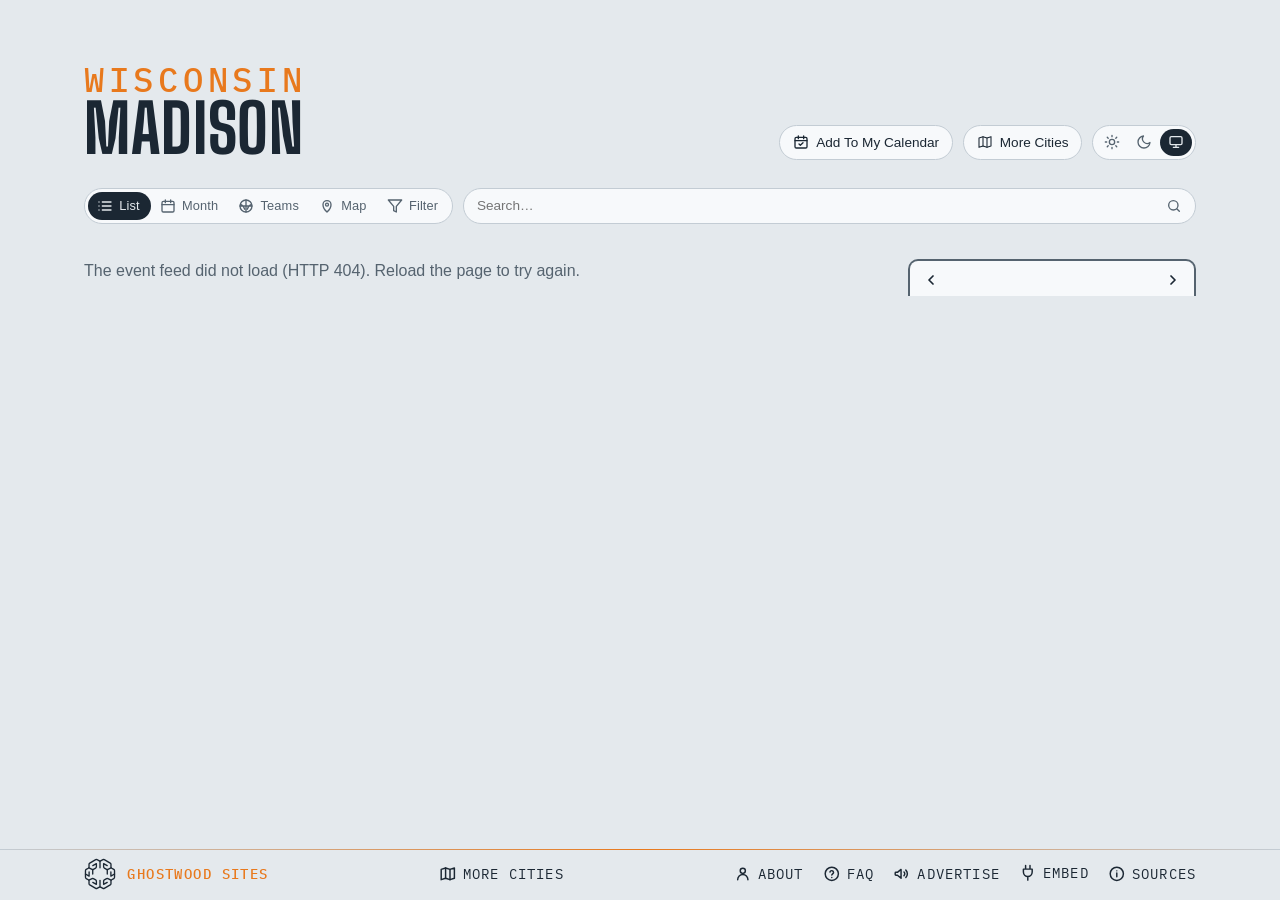
==== commit 828f237c: "Sources and About Us as their own pages, FAQ the same on every site, More Cities centred Co-Authored" ====
--- a/site/index.html
+++ b/site/index.html
@@ -378,6 +378,11 @@
   <p class="gw-credit"><strong>Ghostwood Sites</strong></p>
   </a>
   <div class="foot-links"> <!-- Advertise, Embed, Sources as one thing at the row's right end, the credit at its left (the "Updated" stamp between them was removed 2026-10-05, Steve) -->
+  <!-- about us, just left of the FAQ (Steve, 2026-10-29: "Create an about us section just to the left of FAQ, make it work the same") -->
+  <a class="foot-link" id="about" href="about.html" title="About here.events">
+    <svg viewBox="0 0 24 24" fill="none" stroke="currentColor" stroke-width="2" stroke-linecap="round" stroke-linejoin="round" aria-hidden="true"><circle cx="12" cy="8" r="3.5"/><path d="M5 20a7 7 0 0 1 14 0"/></svg>
+    <span>About</span>
+  </a>
   <!-- the questions page, behind a question mark (Steve, 2026-10-28: "creating a FAQ page") -->
   <a class="foot-link" id="faq" href="faq.html" title="Questions about this calendar">
     <svg viewBox="0 0 24 24" fill="none" stroke="currentColor" stroke-width="2" stroke-linecap="round" stroke-linejoin="round" aria-hidden="true"><circle cx="12" cy="12" r="9"/><path d="M9.5 9.5a2.5 2.5 0 0 1 4.9.7c0 1.7-2.4 2.1-2.4 3.6M12 17h.01"/></svg>
@@ -388,37 +393,11 @@
     <svg viewBox="0 0 24 24" fill="none" stroke="currentColor" stroke-width="2" stroke-linecap="round" stroke-linejoin="round" aria-hidden="true"><path d="M3 11v2a1 1 0 0 0 1 1h2l5 4V6L6 10H4a1 1 0 0 0-1 1z"/><path d="M15 9.5a3.5 3.5 0 0 1 0 5"/><path d="M17.5 7a7 7 0 0 1 0 10"/></svg>
     <span>Advertise</span>
   </a>
-  <!-- the sources, behind an info mark that opens upward like Embed -->
-  <details class="share info" id="sources">
-    <summary title="Where the listings come from">
-      <svg viewBox="0 0 24 24" fill="none" stroke="currentColor" stroke-width="2" stroke-linecap="round" stroke-linejoin="round" aria-hidden="true"><circle cx="12" cy="12" r="9"/><path d="M12 11v5M12 8h.01"/></svg>
-      <span>Sources</span>
-    </summary>
-    <div class="share-body info-body">
-      <div class="share-cols">
-        <div>
-          <h3>Ticketing feeds</h3>
-          <p>Ticketmaster, room by room — United Center, Soldier Field, Wrigley Field, Rate Field, Wintrust Arena, the Loop theatres, the music rooms from Pilsen to Uptown, and Rosemont, Ravinia and Bridgeview. Church events are left out.</p>
-        </div>
-        <div>
-          <h3>Venue calendars</h3>
-          <p>None yet — the rooms whose shows Ticketmaster never lists (Thalia Hall's and the Empty Bottle's own box office, the Hideout, the Old Town School) are the next thing to add.</p>
-        </div>
-        <div>
-          <h3>Game dates</h3>
-          <p>ESPN for the Bears, Bulls, Fire, Sky and Stars, MLB’s stats API for the Cubs and White Sox (first-pitch times and the standings), and the NHL’s for the Blackhawks.</p>
-        </div>
-        <div>
-          <h3>The final word</h3>
-          <p>Refreshed once a day. Every listing links to the venue or ticket page — check there before you go.</p>
-        </div>
-      </div>
-        <div>
-          <h3>The map</h3>
-          <p>The shoreline, the lakes and the main roads are © <a href="https://www.openstreetmap.org/copyright" target="_blank" rel="noopener">OpenStreetMap</a> contributors (ODbL), drawn here as one file made at build time — no map tiles, nothing fetched from anywhere else. Venues are placed from their street addresses.</p>
-        </div>
-    </div>
-  </details>
+  <!-- the sources, their own page like the FAQ (Steve, 2026-10-29: "clicking on sources looks bad here … make it work like FAQ") -->
+  <a class="foot-link" id="sources" href="sources.html" title="Where the listings come from">
+    <svg viewBox="0 0 24 24" fill="none" stroke="currentColor" stroke-width="2" stroke-linecap="round" stroke-linejoin="round" aria-hidden="true"><circle cx="12" cy="12" r="9"/><path d="M12 11v5M12 8h.01"/></svg>
+    <span>Sources</span>
+  </a>
   <details class="share" id="embed">
     <summary>
       <svg class="plug" viewBox="0 0 24 24" fill="none" stroke="currentColor" stroke-width="2" stroke-linecap="round" stroke-linejoin="round" aria-hidden="true"><path d="M9 2v5M15 2v5M6 7h12v4a6 6 0 0 1-12 0V7zM12 17v5"/></svg>
--- a/site/styles.css
+++ b/site/styles.css
@@ -956,7 +956,13 @@
 /* two things across, one at each end — the credit and the links (the Updated
    stamp that sat dead centre between them was removed 2026-10-05, Steve) */
 @media (min-width: 641px) {
-  .foot-inner { display: grid; grid-template-columns: auto auto; justify-content: space-between; }
+  .foot-inner { display: grid; grid-template-columns: auto 1fr; }
+  /* the links fill the rest of the row, packed right; More Cities, first among
+     them, takes equal auto margins so it sits centred in the open space between
+     the credit and About (Steve, 2026-10-29: "more cities in the footer should be
+     centerd in this open space") */
+  footer .foot-links { justify-content: flex-end; }
+  footer #moreCities { margin-inline: auto; }
 }
 footer p { color: var(--ink-soft); font-size: .72rem; margin: 0; }
 .gw { display: flex; align-items: center; gap: .7rem; }
@@ -967,7 +973,7 @@
 footer .foot-links { order: 3; display: flex; align-items: center; gap: 1.2rem; }
 footer .foot-link { order: 1; } /* Advertise, Embed, Sources */
 footer #embed { order: 2; }
-footer .share.info { order: 3; position: relative; }
+footer #sources { order: 3; } /* a page link since 2026-10-29, still last on the row */
 /* the Advertise link: dressed as the Sources / Embed labels, after them */
 footer .foot-link { position: relative; top: -.5px; display: inline-flex; align-items: center; gap: .4rem; /* measured half a pixel under its neighbours' labels (Steve, 2026-09-15) */ font-family: var(--mono); font-size: .9rem; text-transform: uppercase; letter-spacing: .08em; color: var(--ink); text-decoration: none; padding: .2rem 0; white-space: nowrap; }
 footer .foot-link:hover { color: var(--ink-soft); }
@@ -983,10 +989,6 @@
 .ad-page ul { padding-left: 1.2rem; }
 .ad-page .ad-lead { font-size: 1.1rem; color: var(--ink); }
 .ad-page .ad-back { display: inline-block; margin-top: 2rem; font-family: var(--mono); font-size: .8rem; text-transform: uppercase; letter-spacing: .08em; color: var(--ink); }
-footer .info summary svg { width: 1.1rem; height: 1.1rem; }
-.info-body { width: min(18rem, 90vw); text-align: left; } /* the Embed panel's width; its own details box is only as wide as its label */
-.info-body h3 { font-size: 1.05rem; margin: 0 0 .4rem; }
-.info-body p { color: var(--ink-soft); margin: 0 0 .5rem; }
 footer .share summary { font-size: .9rem; white-space: nowrap; }
 .foot-inner.is-tight .share summary span, .foot-inner.is-tighter .gw-credit {
   position: absolute; width: 1px; height: 1px; overflow: hidden; clip: rect(0 0 0 0); white-space: nowrap;
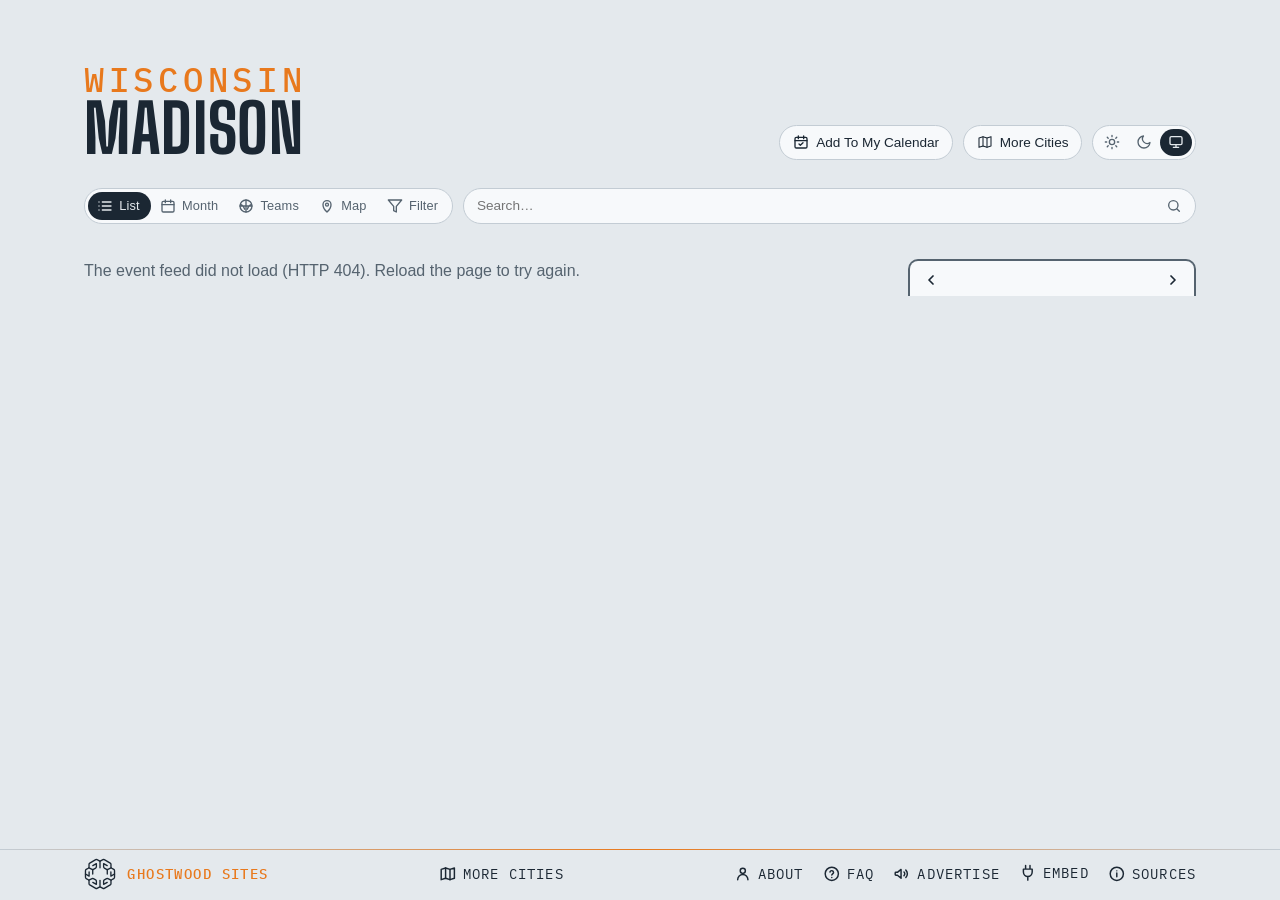
==== commit 6b9ae8cb: "Map view: a heat map, not venue colours (lqa 6179b66) Co-Authored-By: Claude Opus 5.5 <noreply@anthr" ====
--- a/site/index.html
+++ b/site/index.html
@@ -329,7 +329,7 @@
       <button type="button" data-z="me" title="Find my location" aria-label="Find my location" aria-pressed="false"><svg viewBox="0 0 24 24" fill="none" stroke="currentColor" stroke-width="2" stroke-linecap="round" stroke-linejoin="round" aria-hidden="true"><circle cx="12" cy="12" r="6"/><circle cx="12" cy="12" r="1.6" fill="currentColor"/><path d="M12 2v4M12 18v4M2 12h4M18 12h4"/></svg></button> <!-- the visitor's own spot: the browser's Geolocation API on their say-so (local-map.js), no service behind it — Steve, 2026-10-25 -->
     </div>
   </div>
-  <p class="lm-caption" id="lmCaption"><span></span></p>
+  <p class="lm-caption" id="lmCaption"><span></span><span class="lm-heat-key" id="lmHeatKey" hidden>Fewer events <i aria-hidden="true"></i> More</span></p>
 </section>
 
 <!-- the Teams view: in place of the agenda while the Teams chip is on. A
--- a/site/styles.css
+++ b/site/styles.css
@@ -2006,6 +2006,12 @@
 .lm-pop .lm-branch-n { flex: none; font-family: var(--mono); font-size: .72rem; letter-spacing: .04em; color: var(--ink-soft); }
 .lm-pop .lm-branch-body { margin: 0 0 .5rem .5rem; padding-left: 1.05rem; border-left: 2px solid var(--line); } /* the thread line */
 .lm-pop .lm-branch-body .lm-foot { margin-bottom: .1rem; }
+.lm-heat { pointer-events: none; } /* the heat map's glow under the pins (2026-10-30) */
+:root[data-theme="dark"] .lm-heat { mix-blend-mode: screen; }
+@media (prefers-color-scheme: dark) { :root:not([data-theme="light"]) .lm-heat { mix-blend-mode: screen; } }
+.lm-heat-key { display: inline-flex; align-items: center; gap: .45em; }
+.lm-heat-key[hidden] { display: none; }
+.lm-heat-key i { display: inline-block; width: 5.5em; height: .62em; border-radius: .31em; background: linear-gradient(90deg, rgb(253,230,160), rgb(247,178,82), rgb(234,112,52), rgb(196,52,44), rgb(128,22,38)); }
 .lm-caption .lm-note { color: var(--ink); text-transform: none; letter-spacing: 0; font-family: var(--body); font-size: .8rem; }
 .lm-caption { display: flex; justify-content: center; gap: 1rem; flex-wrap: wrap; margin: .55rem auto 0; width: 100%; min-height: 1.6em; font-family: var(--mono); font-size: .68rem; letter-spacing: .08em; text-transform: uppercase; color: var(--ink-soft); }
 /* the pin's card: the month view's day card (.mb-pop), with the room's own site at its foot */
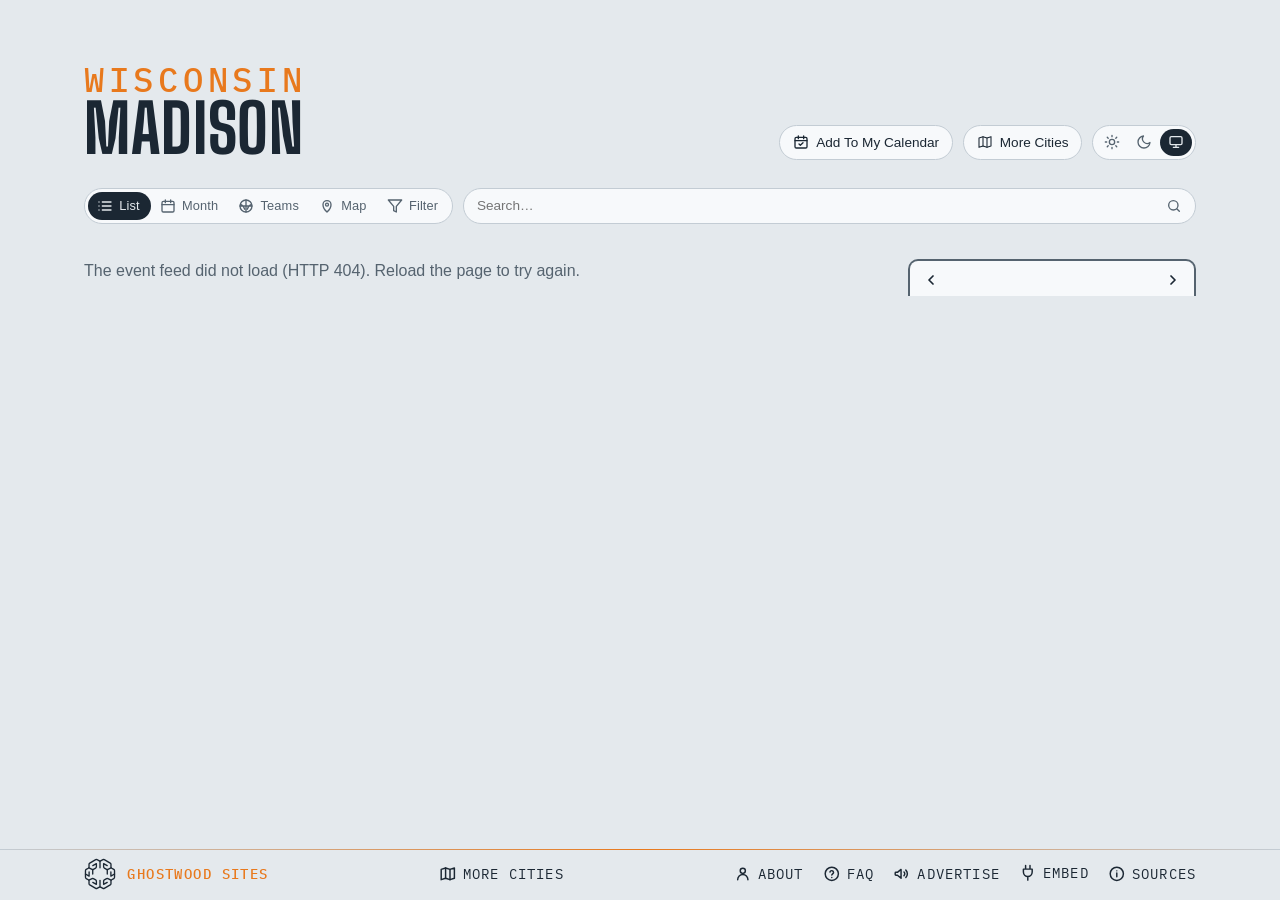
==== commit 81e3d1d8: "Map view: one orange dot per venue, sized by the venues it holds Ghostwood orange in both themes, no" ====
--- a/site/index.html
+++ b/site/index.html
@@ -329,7 +329,7 @@
       <button type="button" data-z="me" title="Find my location" aria-label="Find my location" aria-pressed="false"><svg viewBox="0 0 24 24" fill="none" stroke="currentColor" stroke-width="2" stroke-linecap="round" stroke-linejoin="round" aria-hidden="true"><circle cx="12" cy="12" r="6"/><circle cx="12" cy="12" r="1.6" fill="currentColor"/><path d="M12 2v4M12 18v4M2 12h4M18 12h4"/></svg></button> <!-- the visitor's own spot: the browser's Geolocation API on their say-so (local-map.js), no service behind it — Steve, 2026-10-25 -->
     </div>
   </div>
-  <p class="lm-caption" id="lmCaption"><span></span><span class="lm-heat-key" id="lmHeatKey" hidden>Fewer events <i aria-hidden="true"></i> More</span></p>
+  <p class="lm-caption" id="lmCaption"><span></span></p>
 </section>
 
 <!-- the Teams view: in place of the agenda while the Teams chip is on. A
--- a/site/styles.css
+++ b/site/styles.css
@@ -1965,11 +1965,14 @@
 .lm-water-name { font-family: var(--body); font-style: italic; letter-spacing: .04em; fill: color-mix(in srgb, var(--ink) 55%, #4da3f0); pointer-events: none; }
 .lm-peak { fill: none; stroke: var(--ink-soft); stroke-width: calc(var(--u, 1) * 1.2); stroke-linejoin: round; }
 .lm-peak-name { font-family: var(--mono); letter-spacing: .06em; fill: var(--ink-soft); opacity: .8; paint-order: stroke; stroke: var(--mist); stroke-width: calc(var(--u, 1) * 3); pointer-events: none; }
+:root { --lm-dot: #e8791d; } /* the map's dots: the Ghostwood orange, one shade per theme (Steve, 2026-10-30) */
+:root[data-theme="dark"] { --lm-dot: #f08a33; }
+@media (prefers-color-scheme: dark) { :root:not([data-theme="light"]) { --lm-dot: #f08a33; } }
 .lm-pin { cursor: pointer; outline: none; }
-.lm-pin circle { stroke: var(--mist); stroke-width: calc(var(--u, 1) * 1.6); transition: stroke-width .12s; }
-.lm-pin.is-empty circle { fill: var(--mist); stroke: var(--pin); stroke-dasharray: calc(var(--u, 1) * 2) calc(var(--u, 1) * 2); } /* nothing upcoming under the filters: a hollow ring in the room's colour */
+.lm-pin circle { fill: var(--pin); stroke: var(--mist); stroke-width: calc(var(--u, 1) * 1.6); transition: stroke-width .12s; }
+.lm-pin.is-empty circle { fill: var(--mist); stroke: var(--pin); stroke-dasharray: calc(var(--u, 1) * 2) calc(var(--u, 1) * 2); } /* nothing upcoming under the filters: a hollow ring */
 .lm-pin:hover circle, .lm-pin:focus-visible circle, .lm-pin.is-open circle { stroke: var(--ink); stroke-width: calc(var(--u, 1) * 2.4); }
-.lm-pin .lm-n { font-family: var(--mono); font-weight: 700; fill: var(--mist); text-anchor: middle; pointer-events: none; }
+.lm-pin .lm-n { font-family: var(--mono); font-weight: 700; fill: #141a20; text-anchor: middle; pointer-events: none; }
 .lm-pin.is-empty .lm-n { fill: var(--pin); }
 .lm-pin .lm-name { font-family: var(--body); font-weight: 600; fill: var(--ink); paint-order: stroke; stroke: var(--mist); stroke-width: calc(var(--u, 1) * 3.2); stroke-linejoin: round; pointer-events: none; }
 .lm-pin.is-empty .lm-name { fill: var(--ink-soft); font-weight: 500; }
@@ -1993,7 +1996,6 @@
 @keyframes lm-pulse { 0% { fill-opacity: .22; } 100% { fill-opacity: .08; } }
 .lm-pin.is-city circle { opacity: .78; } /* the rest of the city on a neighbourhood map: a shade quieter than the neighbourhood's own rooms */
 .lm-pin.is-city .lm-name { font-weight: 500; fill: var(--ink-soft); }
-.lm-pin .lm-stack { stroke: var(--mist); stroke-width: calc(var(--u, 1) * 1.6); } /* a group of venues (Steve, 2026-10-28): the next venues' discs peek out behind the first */
 .lm-pin.is-group .lm-name { font-weight: 700; }
 /* a group's card: one row a venue, folded like a reddit thread — [+] opens its next events under a thread line, [–] folds them */
 .lm-pop .lm-tree { margin: 0 0 .3rem; }
@@ -2006,12 +2008,6 @@
 .lm-pop .lm-branch-n { flex: none; font-family: var(--mono); font-size: .72rem; letter-spacing: .04em; color: var(--ink-soft); }
 .lm-pop .lm-branch-body { margin: 0 0 .5rem .5rem; padding-left: 1.05rem; border-left: 2px solid var(--line); } /* the thread line */
 .lm-pop .lm-branch-body .lm-foot { margin-bottom: .1rem; }
-.lm-heat { pointer-events: none; } /* the heat map's glow under the pins (2026-10-30) */
-:root[data-theme="dark"] .lm-heat { mix-blend-mode: screen; }
-@media (prefers-color-scheme: dark) { :root:not([data-theme="light"]) .lm-heat { mix-blend-mode: screen; } }
-.lm-heat-key { display: inline-flex; align-items: center; gap: .45em; }
-.lm-heat-key[hidden] { display: none; }
-.lm-heat-key i { display: inline-block; width: 5.5em; height: .62em; border-radius: .31em; background: linear-gradient(90deg, rgb(253,230,160), rgb(247,178,82), rgb(234,112,52), rgb(196,52,44), rgb(128,22,38)); }
 .lm-caption .lm-note { color: var(--ink); text-transform: none; letter-spacing: 0; font-family: var(--body); font-size: .8rem; }
 .lm-caption { display: flex; justify-content: center; gap: 1rem; flex-wrap: wrap; margin: .55rem auto 0; width: 100%; min-height: 1.6em; font-family: var(--mono); font-size: .68rem; letter-spacing: .08em; text-transform: uppercase; color: var(--ink-soft); }
 /* the pin's card: the month view's day card (.mb-pop), with the room's own site at its foot */
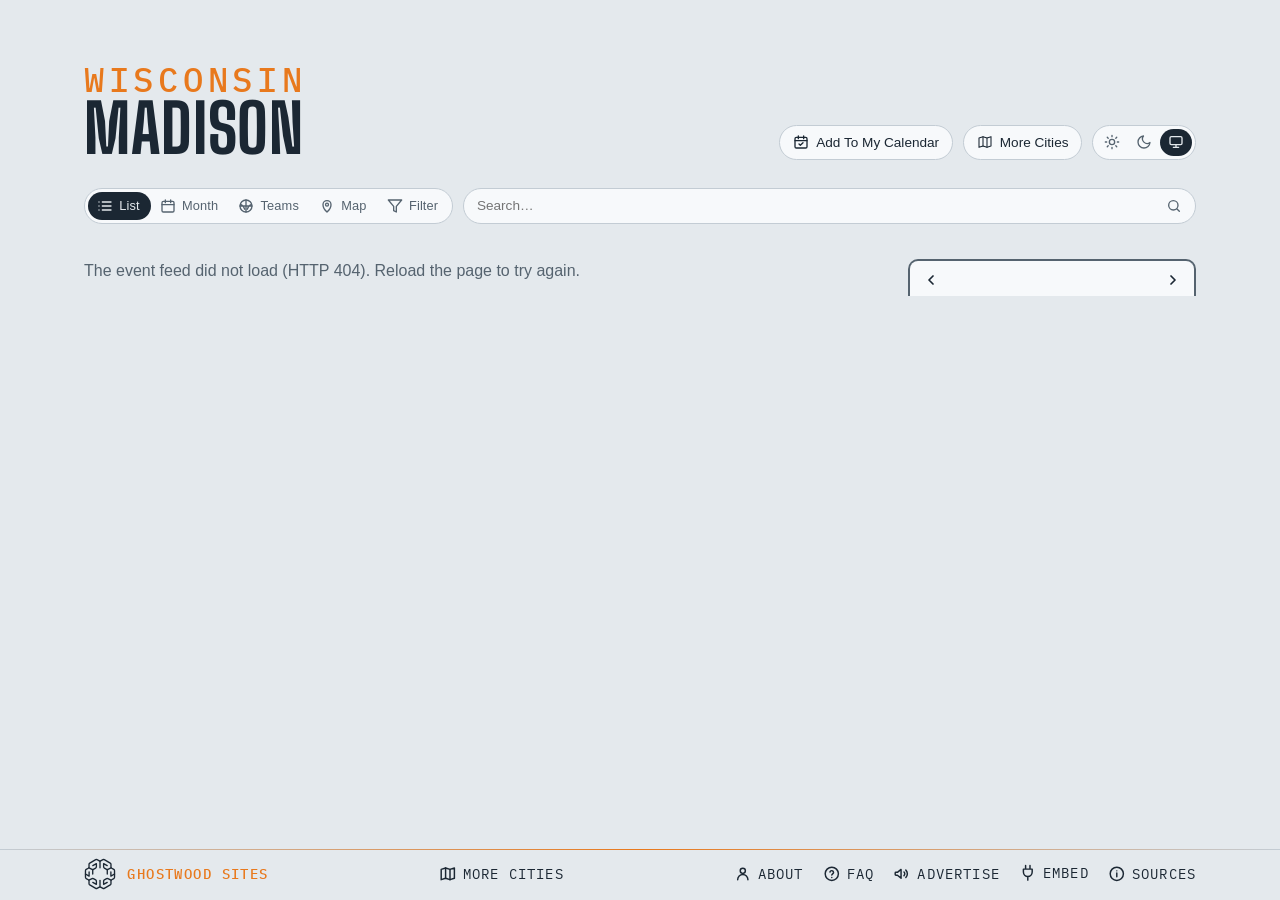
==== commit 2f239f0e: "Event sheet: drop the Hide <club> button (Season stays); channels.json paytv field (lqa d5576f7) Co-" ====
--- a/site/index.html
+++ b/site/index.html
@@ -454,9 +454,8 @@
     <div class="sheet-actions">
       <!-- order: the short chips first so they share a line, the long venue link after (Steve, 2026-09-15) -->
       <a id="sheetTickets" class="btn-cal" href="#" target="_blank" rel="noopener">Tickets</a>
-      <!-- the plain way to hide a club's home games (2026-09-20); an Undo toast follows. The venue's own Only / Hide
-           chips went 2026-10-26 (Steve: only Tickets and the venue link); the filter panel still has both -->
-      <button id="sheetHideTeam" class="chip" type="button" title="Hide this club's home games" hidden></button>
+      <!-- the venue's own Only / Hide chips went 2026-10-26 (Steve: only Tickets and the venue link) and the club's
+           Hide chip 2026-11-01 (Season stays); the filter panel still hides either -->
       <button id="sheetTeam" class="chip" type="button" title="This club's whole season in the Teams view" hidden></button>
       <a id="sheetVenueLink" class="chip" href="#" target="_blank" rel="noopener"></a>
       <button id="sheetClose" class="chip" type="button">Close</button>
--- a/site/styles.css
+++ b/site/styles.css
@@ -1984,13 +1984,19 @@
 .lm-zoom button[data-z="me"] { margin-top: .3rem; } /* the crosshair: the visitor's own spot, a little apart from the zoom */
 .lm-zoom button.is-busy { opacity: .5; cursor: progress; }
 .lm-zoom button[aria-pressed="true"] { color: #2f7fd6; border-color: #2f7fd6; }
-.lm-city { cursor: pointer; }
-.lm-city-dot { fill: #1f8a4c; stroke: #fff; stroke-width: calc(var(--u, 1) * 1.5); }
-.lm-sign-board { fill: #0f7a45; stroke: #fff; stroke-width: calc(var(--u, 1) * 1); } /* one thin white line as the board's edge (Steve, 2026-10-26: 'the white border should actually be the border') */
-.lm-sign-hit { fill: #fff; opacity: 0; }
-.lm-city:hover .lm-sign-hit, .lm-city:focus-visible .lm-sign-hit { opacity: .14; }
-.lm-sign-name, .lm-sign-mi { font-family: var(--body); font-weight: 700; letter-spacing: .01em; fill: #fff; pointer-events: none; }
-.lm-sign-name { letter-spacing: .03em; }
+.lm-zoom button[data-z="cities"] { margin-top: .3rem; } /* Switch City (and Switch Neighbourhood under it): the other sites, a little apart from the zoom — in place of the green signposts (Steve, 2026-10-31) */
+.lm-zoom button[aria-expanded="true"] { color: var(--ink); border-color: var(--ink); }
+.lm-switch .lm-sw-list { list-style: none; margin: .1rem 0 .35rem; padding: 0; }
+.lm-switch .lm-sw-row { display: flex; align-items: baseline; gap: .55rem; padding: .45rem .1rem; border-top: 1px solid var(--line); color: var(--ink); text-decoration: none; font: 500 .9rem/1.25 var(--body); }
+.lm-switch li:first-child .lm-sw-row { border-top: 0; }
+.lm-switch a.lm-sw-row:hover .lm-sw-name, .lm-switch a.lm-sw-row:focus-visible .lm-sw-name { text-decoration: underline; text-underline-offset: .15em; }
+.lm-switch .lm-sw-name { flex: 1; min-width: 0; overflow: hidden; text-overflow: ellipsis; white-space: nowrap; }
+.lm-switch .lm-sw-tag { flex: none; font-family: var(--mono); font-size: .62rem; letter-spacing: .08em; text-transform: uppercase; color: var(--ink-soft); }
+.lm-switch .lm-sw-far { flex: none; font-family: var(--mono); font-size: .72rem; letter-spacing: .04em; color: var(--ink-soft); }
+.lm-switch .is-here .lm-sw-row { font-weight: 700; }
+.lm-switch .is-here .lm-sw-row::after { content: '✓'; flex: none; color: var(--ink-soft); }
+.lm-caption .lm-reset { font: inherit; letter-spacing: inherit; text-transform: inherit; color: var(--ink); background: none; border: 0; border-bottom: 1px solid currentColor; border-radius: 0; padding: 0; cursor: pointer; } /* the filters leave nothing on the map: one tap back to the default (Steve, 2026-10-31) */
+.lm-caption .lm-reset[hidden] { display: none; }
 .lm-me-dot { fill: #2f7fd6; stroke: var(--mist); stroke-width: calc(var(--u, 1) * 2); }
 .lm-me-acc { fill: #2f7fd6; fill-opacity: .14; stroke: #2f7fd6; stroke-opacity: .45; stroke-width: calc(var(--u, 1) * .8); animation: lm-pulse 2.4s ease-out infinite; transform-box: fill-box; transform-origin: center; }
 @keyframes lm-pulse { 0% { fill-opacity: .22; } 100% { fill-opacity: .08; } }
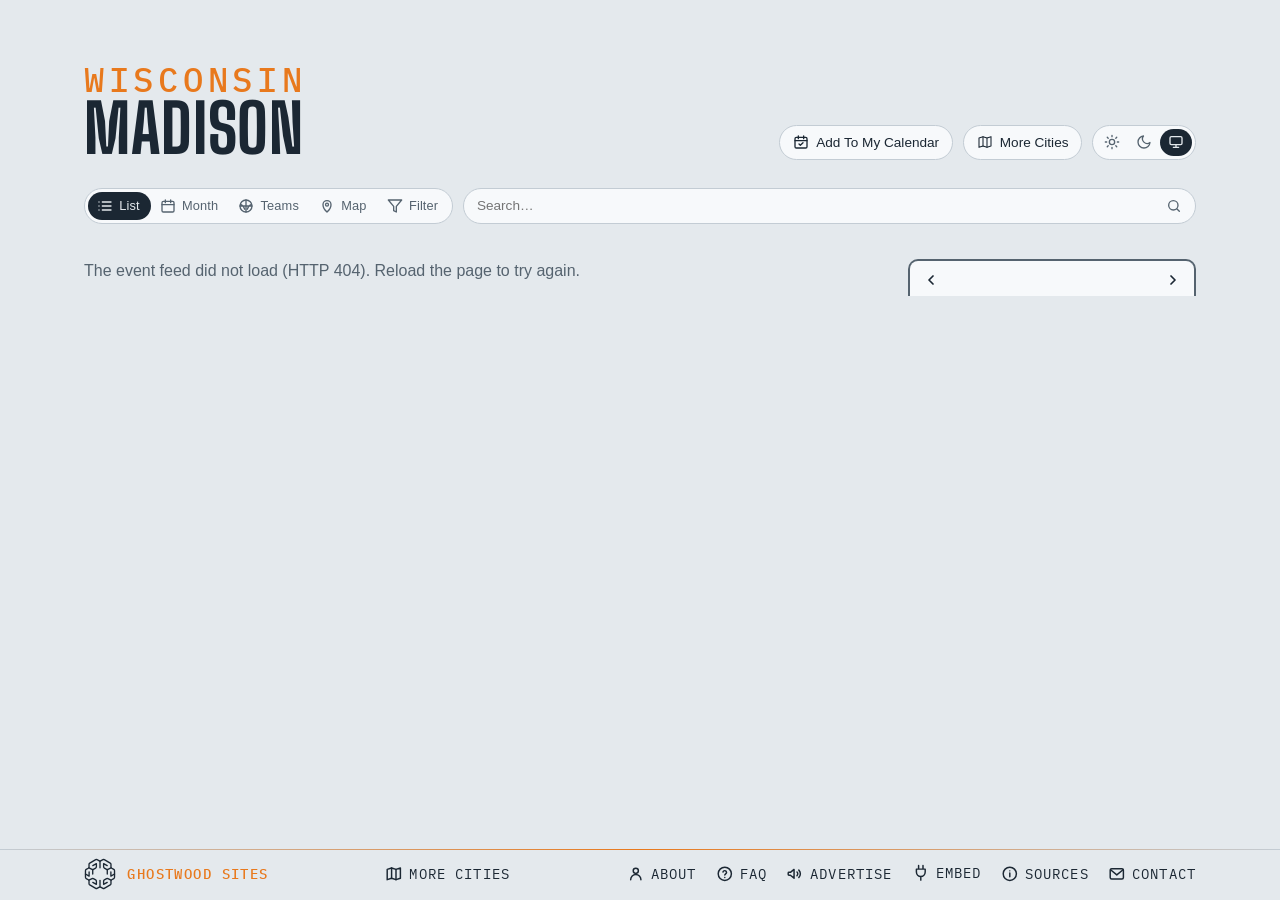
==== commit 4ae1b44b: "Footer: a Contact item after Sources, mailto hello@here.events Co-Authored-By: Claude Opus 5.5 <nore" ====
--- a/site/index.html
+++ b/site/index.html
@@ -398,6 +398,11 @@
     <svg viewBox="0 0 24 24" fill="none" stroke="currentColor" stroke-width="2" stroke-linecap="round" stroke-linejoin="round" aria-hidden="true"><circle cx="12" cy="12" r="9"/><path d="M12 11v5M12 8h.01"/></svg>
     <span>Sources</span>
   </a>
+  <!-- write to us: a mailto link after Sources (Steve, 2026-11-05: "adda contact item, it will be a mail to link … (i.e. not steve@)") -->
+  <a class="foot-link" id="contact" href="mailto:hello@here.events" title="Write to here.events">
+    <svg viewBox="0 0 24 24" fill="none" stroke="currentColor" stroke-width="2" stroke-linecap="round" stroke-linejoin="round" aria-hidden="true"><rect x="3" y="5" width="18" height="14" rx="2"/><path d="M3.5 6.5l8.5 7 8.5-7"/></svg>
+    <span>Contact</span>
+  </a>
   <details class="share" id="embed">
     <summary>
       <svg class="plug" viewBox="0 0 24 24" fill="none" stroke="currentColor" stroke-width="2" stroke-linecap="round" stroke-linejoin="round" aria-hidden="true"><path d="M9 2v5M15 2v5M6 7h12v4a6 6 0 0 1-12 0V7zM12 17v5"/></svg>
--- a/site/styles.css
+++ b/site/styles.css
@@ -974,6 +974,7 @@
 footer .foot-link { order: 1; } /* Advertise, Embed, Sources */
 footer #embed { order: 2; }
 footer #sources { order: 3; } /* a page link since 2026-10-29, still last on the row */
+footer #contact { order: 4; } /* the mailto, after Sources (2026-11-05) */
 /* the Advertise link: dressed as the Sources / Embed labels, after them */
 footer .foot-link { position: relative; top: -.5px; display: inline-flex; align-items: center; gap: .4rem; /* measured half a pixel under its neighbours' labels (Steve, 2026-09-15) */ font-family: var(--mono); font-size: .9rem; text-transform: uppercase; letter-spacing: .08em; color: var(--ink); text-decoration: none; padding: .2rem 0; white-space: nowrap; }
 footer .foot-link:hover { color: var(--ink-soft); }
@@ -1960,6 +1961,7 @@
 .lm-road { fill: none; stroke: var(--road); stroke-linecap: round; stroke-linejoin: round; stroke-width: calc(var(--u, 1) * .6); opacity: .45; }
 .lm-road-primary, .lm-road-trunk { stroke-width: calc(var(--u, 1) * .9); opacity: .6; }
 .lm-road-motorway { stroke-width: calc(var(--u, 1) * 1.5); opacity: .8; }
+.lm-boundary { fill: none; stroke: var(--lm-dot); stroke-width: calc(var(--u, 1) * 1.3); stroke-dasharray: calc(var(--u, 1) * 6) calc(var(--u, 1) * 3.5); stroke-linecap: round; stroke-linejoin: round; opacity: .7; pointer-events: none; } /* the city's or neighbourhood's own line (build-local-map.mjs `boundary`): dashed, the map dots' orange, over the roads and under the labels and pins */
 .lm-town { font-family: var(--mono); font-weight: 500; letter-spacing: .08em; text-transform: uppercase; fill: var(--ink-soft); paint-order: stroke; stroke: var(--mist); stroke-width: calc(var(--u, 1) * 3); stroke-linejoin: round; pointer-events: none; }
 .lm-town-dot { fill: var(--ink-soft); }
 .lm-water-name { font-family: var(--body); font-style: italic; letter-spacing: .04em; fill: color-mix(in srgb, var(--ink) 55%, #4da3f0); pointer-events: none; }
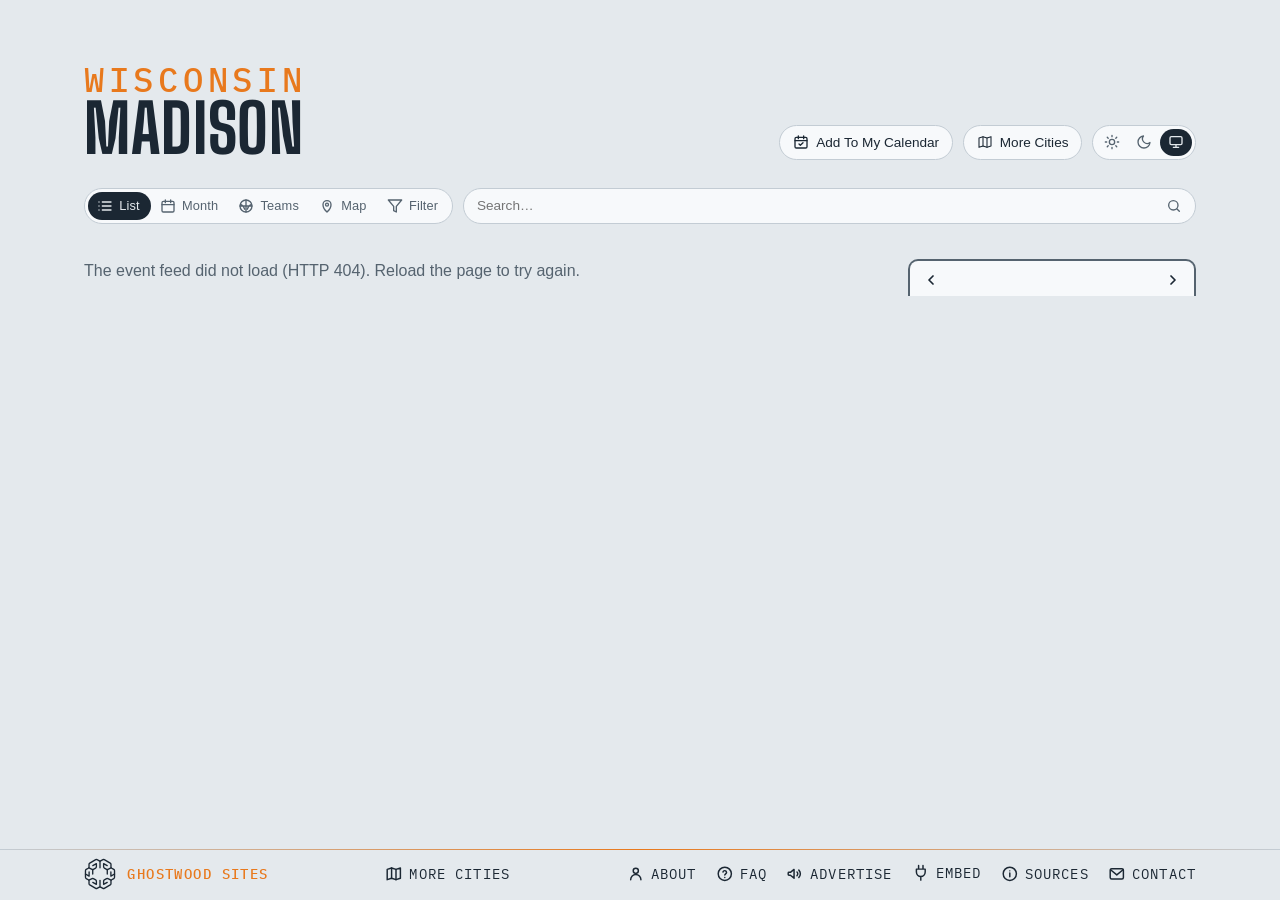
==== commit c4c56ad7: "AdSense: the site tag on this site, so the here.events review reaches the calendars Co-Authored-By: " ====
--- a/site/index.html
+++ b/site/index.html
@@ -27,6 +27,7 @@
   gtag('js', new Date());
   gtag('config', 'G-BTQFXS68HN');
 </script>
+<script async src="https://pagead2.googlesyndication.com/pagead/js/adsbygoogle.js?client=ca-pub-4058649258846072" crossorigin="anonymous"></script>
 <title>Madison Events — Camp Randall, the Kohl Center, the Overture &amp; the music rooms</title>
 <meta name="description" content="What's on in Madison — Camp Randall, the Kohl Center, the Overture Center, the Sylvee and the music rooms, with the Badgers', Forward Madison's and the Milwaukee clubs' seasons. Calendar, iCal feed, and embeddable widget.">
 <!-- the site's own address and what a shared link shows: name, line, and the share card (share.png, 1200×630, scripts/share-card.mjs) -->
--- a/site/styles.css
+++ b/site/styles.css
@@ -401,6 +401,10 @@
 .fp-preset { font-size: .8rem; padding: .4em .85em; min-height: 2rem; }
 .fp-preset:hover { border-color: var(--ink-soft); }
 .fp-preset.is-on { background: var(--ink); color: var(--sky); border-color: var(--ink); }
+/* the panel's foot: Apply, pinned to the bottom edge while the panel scrolls (2026-11-05) */
+.fp-foot { position: sticky; bottom: -1rem; z-index: 1; display: flex; justify-content: flex-end; margin: 1.1rem -1.1rem -1rem; padding: .7rem 1.1rem; background: var(--mist); border-top: 1px solid var(--line); }
+.fp-foot .fp-apply { font-size: .9rem; font-weight: 600; padding: .45em 1.6em; min-height: 2.25rem; background: var(--ink); color: var(--sky); border-color: var(--ink); }
+.fp-foot .fp-apply:hover { background: color-mix(in srgb, var(--ink) 85%, var(--sky)); }
 .fp-group h3 {
   white-space: nowrap; /* never wraps (Steve, 2026-09-22) */
   font-family: var(--mono); font-size: .68rem; text-transform: uppercase;
@@ -865,6 +869,7 @@
 .pop-filter { display: flex; justify-content: center; gap: .5em; align-items: center; cursor: pointer; font-weight: 600; font-size: .88rem; margin: 0 0 .8rem; }
 .pop-filter input { accent-color: var(--ink); }
 .pop-filter[hidden] { display: none; } /* an author display beats the hidden attribute: say it outright (Teams mode has no filter to include) */
+.pop-filter-note { margin: -.45rem 0 .9rem; font-size: .68rem; } /* the filter row's footnote: the calendar keeps the filters it was added with (2026-11-05) */
 
 /* ---- share / embed: a <details> in the footer that opens UPWARD, its body
    floating over the list ---- */
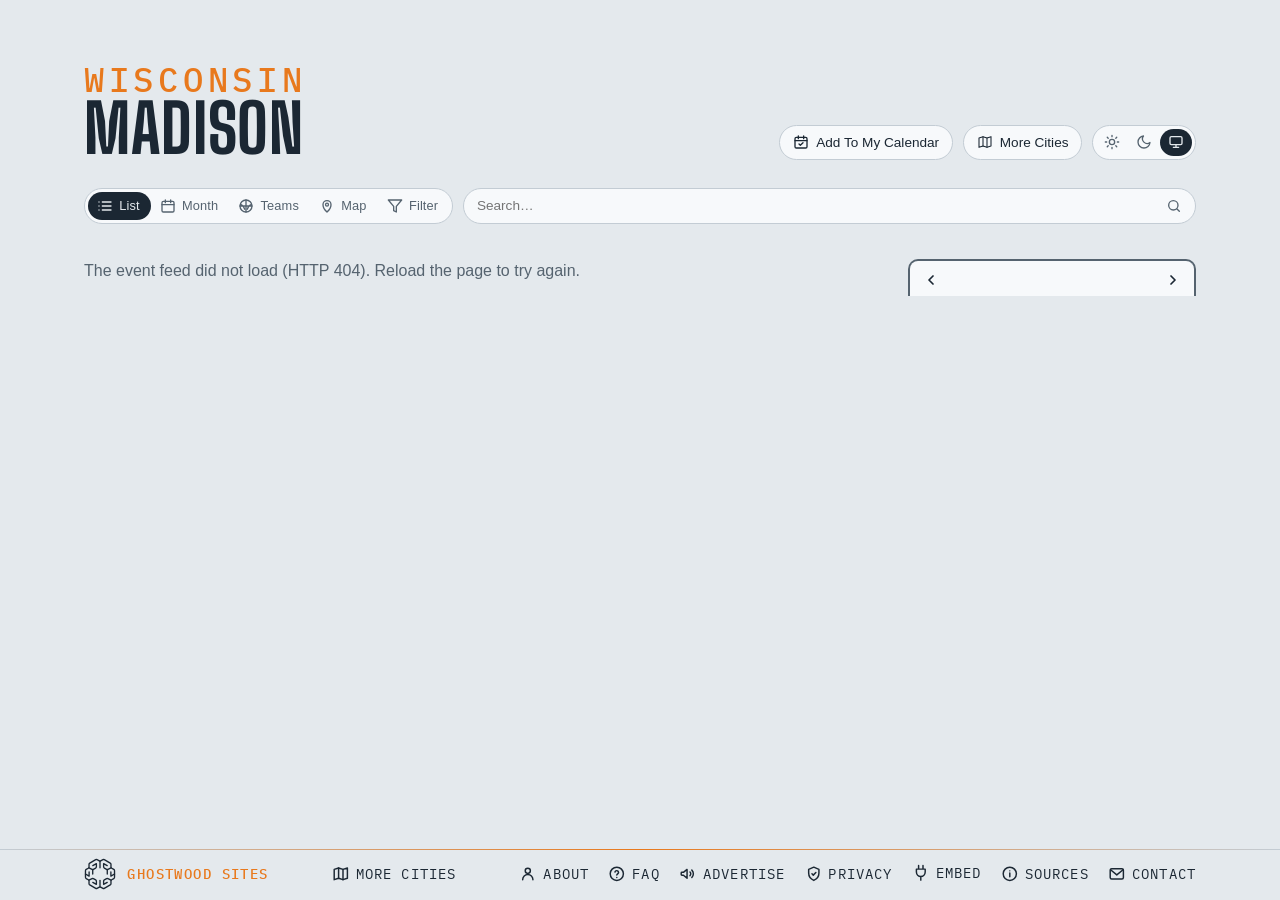
==== commit 6cd5b4de: "Footer: a Privacy link to here.events/privacy/; About and FAQ name AdSense instead of "no ads that f" ====
--- a/site/index.html
+++ b/site/index.html
@@ -404,6 +404,10 @@
     <svg viewBox="0 0 24 24" fill="none" stroke="currentColor" stroke-width="2" stroke-linecap="round" stroke-linejoin="round" aria-hidden="true"><rect x="3" y="5" width="18" height="14" rx="2"/><path d="M3.5 6.5l8.5 7 8.5-7"/></svg>
     <span>Contact</span>
   </a>
+  <a class="foot-link" id="privacy" href="https://here.events/privacy/" title="Cookies, analytics and ads">
+    <svg viewBox="0 0 24 24" fill="none" stroke="currentColor" stroke-width="2" stroke-linecap="round" stroke-linejoin="round" aria-hidden="true"><path d="M12 3l7 3v5c0 4.5-3 8.3-7 10-4-1.7-7-5.5-7-10V6l7-3z"/><path d="M9.5 12l1.8 1.8 3.5-3.6"/></svg>
+    <span>Privacy</span>
+  </a>
   <details class="share" id="embed">
     <summary>
       <svg class="plug" viewBox="0 0 24 24" fill="none" stroke="currentColor" stroke-width="2" stroke-linecap="round" stroke-linejoin="round" aria-hidden="true"><path d="M9 2v5M15 2v5M6 7h12v4a6 6 0 0 1-12 0V7zM12 17v5"/></svg>
